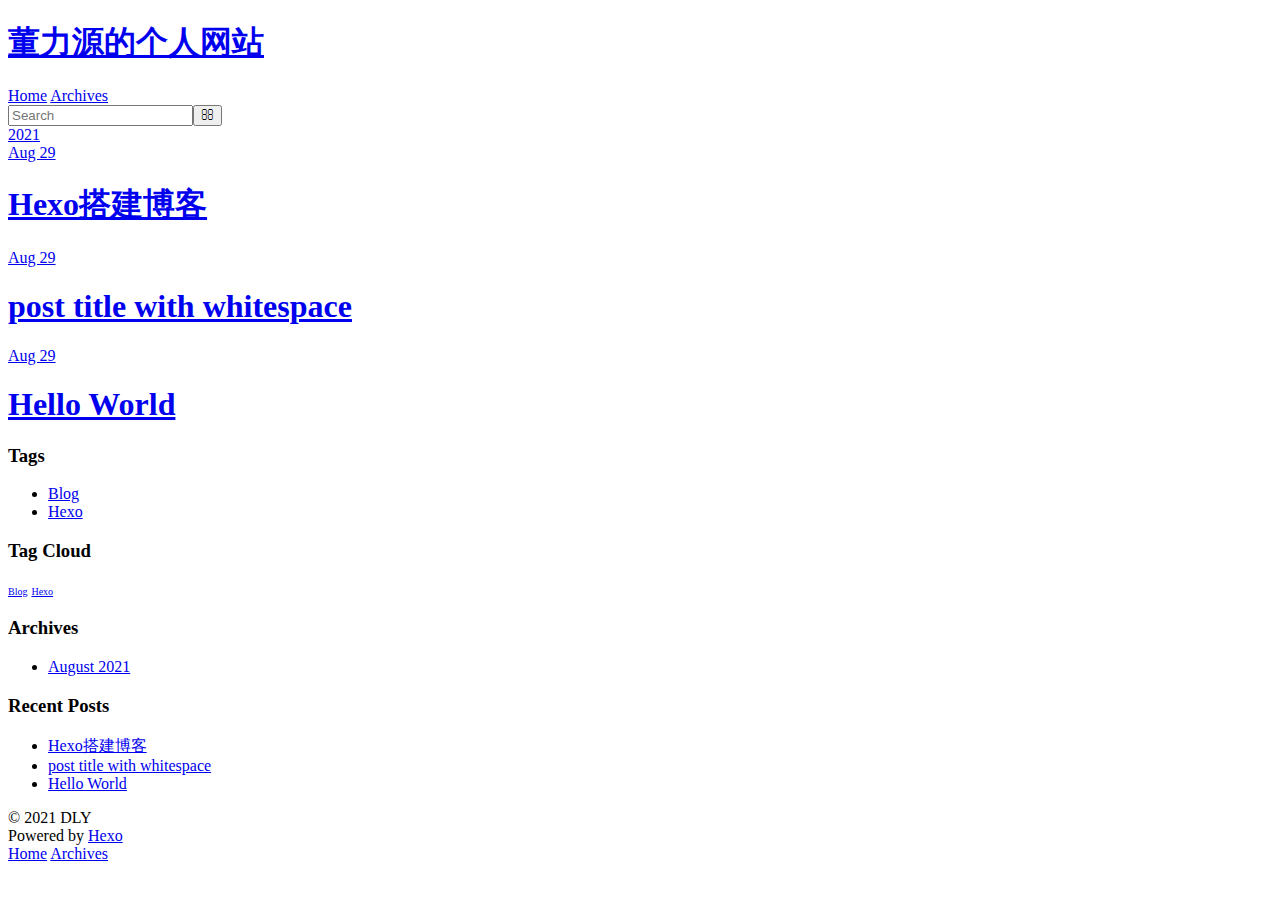
==== archives/index.html @ 18937cc5 "Site updated: 2021-08-29 19:39:50" ====
<!DOCTYPE html>
<html>
<head>
  <meta charset="utf-8">
  

  
  <title>Archives | 董力源的个人网站</title>
  <meta name="viewport" content="width=device-width, initial-scale=1, maximum-scale=1">
  <meta property="og:type" content="website">
<meta property="og:title" content="董力源的个人网站">
<meta property="og:url" content="http://example.com/blog/archives/index.html">
<meta property="og:site_name" content="董力源的个人网站">
<meta property="og:locale">
<meta property="article:author" content="DLY">
<meta name="twitter:card" content="summary">
  
    <link rel="alternate" href="/blog/atom.xml" title="董力源的个人网站" type="application/atom+xml">
  
  
    <link rel="icon" href="/favicon.png">
  
  
    <link href="//fonts.googleapis.com/css?family=Source+Code+Pro" rel="stylesheet" type="text/css">
  
  
<link rel="stylesheet" href="/blog/css/style.css">

<meta name="generator" content="Hexo 5.4.0"></head>

<body>
  <div id="container">
    <div id="wrap">
      <header id="header">
  <div id="banner"></div>
  <div id="header-outer" class="outer">
    <div id="header-title" class="inner">
      <h1 id="logo-wrap">
        <a href="/blog/" id="logo">董力源的个人网站</a>
      </h1>
      
    </div>
    <div id="header-inner" class="inner">
      <nav id="main-nav">
        <a id="main-nav-toggle" class="nav-icon"></a>
        
          <a class="main-nav-link" href="/blog/">Home</a>
        
          <a class="main-nav-link" href="/blog/archives">Archives</a>
        
      </nav>
      <nav id="sub-nav">
        
          <a id="nav-rss-link" class="nav-icon" href="/blog/atom.xml" title="RSS Feed"></a>
        
        <a id="nav-search-btn" class="nav-icon" title="Search"></a>
      </nav>
      <div id="search-form-wrap">
        <form action="//google.com/search" method="get" accept-charset="UTF-8" class="search-form"><input type="search" name="q" class="search-form-input" placeholder="Search"><button type="submit" class="search-form-submit">&#xF002;</button><input type="hidden" name="sitesearch" value="http://example.com/blog"></form>
      </div>
    </div>
  </div>
</header>
      <div class="outer">
        <section id="main">
  
  
    
    
      
      
      <section class="archives-wrap">
        <div class="archive-year-wrap">
          <a href="/blog/archives/2021" class="archive-year">2021</a>
        </div>
        <div class="archives">
    
    <article class="archive-article archive-type-post">
  <div class="archive-article-inner">
    <header class="archive-article-header">
      <a href="/blog/2021/08/29/Hexo%E6%90%AD%E5%BB%BA%E5%8D%9A%E5%AE%A2/" class="archive-article-date">
  <time datetime="2021-08-28T22:08:00.000Z" itemprop="datePublished">Aug 29</time>
</a>
      
  
    <h1 itemprop="name">
      <a class="archive-article-title" href="/blog/2021/08/29/Hexo%E6%90%AD%E5%BB%BA%E5%8D%9A%E5%AE%A2/">Hexo搭建博客</a>
    </h1>
  

    </header>
  </div>
</article>
  
    
    
    <article class="archive-article archive-type-post">
  <div class="archive-article-inner">
    <header class="archive-article-header">
      <a href="/blog/2021/08/29/post-title-with-whitespace/" class="archive-article-date">
  <time datetime="2021-08-28T20:47:25.000Z" itemprop="datePublished">Aug 29</time>
</a>
      
  
    <h1 itemprop="name">
      <a class="archive-article-title" href="/blog/2021/08/29/post-title-with-whitespace/">post title with whitespace</a>
    </h1>
  

    </header>
  </div>
</article>
  
    
    
    <article class="archive-article archive-type-post">
  <div class="archive-article-inner">
    <header class="archive-article-header">
      <a href="/blog/2021/08/29/hello-world/" class="archive-article-date">
  <time datetime="2021-08-28T20:35:39.537Z" itemprop="datePublished">Aug 29</time>
</a>
      
  
    <h1 itemprop="name">
      <a class="archive-article-title" href="/blog/2021/08/29/hello-world/">Hello World</a>
    </h1>
  

    </header>
  </div>
</article>
  
  
    </div></section>
  


</section>
        
          <aside id="sidebar">
  
    

  
    
  <div class="widget-wrap">
    <h3 class="widget-title">Tags</h3>
    <div class="widget">
      <ul class="tag-list" itemprop="keywords"><li class="tag-list-item"><a class="tag-list-link" href="/blog/tags/Blog/" rel="tag">Blog</a></li><li class="tag-list-item"><a class="tag-list-link" href="/blog/tags/Hexo/" rel="tag">Hexo</a></li></ul>
    </div>
  </div>


  
    
  <div class="widget-wrap">
    <h3 class="widget-title">Tag Cloud</h3>
    <div class="widget tagcloud">
      <a href="/blog/tags/Blog/" style="font-size: 10px;">Blog</a> <a href="/blog/tags/Hexo/" style="font-size: 10px;">Hexo</a>
    </div>
  </div>

  
    
  <div class="widget-wrap">
    <h3 class="widget-title">Archives</h3>
    <div class="widget">
      <ul class="archive-list"><li class="archive-list-item"><a class="archive-list-link" href="/blog/archives/2021/08/">August 2021</a></li></ul>
    </div>
  </div>


  
    
  <div class="widget-wrap">
    <h3 class="widget-title">Recent Posts</h3>
    <div class="widget">
      <ul>
        
          <li>
            <a href="/blog/2021/08/29/Hexo%E6%90%AD%E5%BB%BA%E5%8D%9A%E5%AE%A2/">Hexo搭建博客</a>
          </li>
        
          <li>
            <a href="/blog/2021/08/29/post-title-with-whitespace/">post title with whitespace</a>
          </li>
        
          <li>
            <a href="/blog/2021/08/29/hello-world/">Hello World</a>
          </li>
        
      </ul>
    </div>
  </div>

  
</aside>
        
      </div>
      <footer id="footer">
  
  <div class="outer">
    <div id="footer-info" class="inner">
      &copy; 2021 DLY<br>
      Powered by <a href="http://hexo.io/" target="_blank">Hexo</a>
    </div>
  </div>
</footer>
    </div>
    <nav id="mobile-nav">
  
    <a href="/blog/" class="mobile-nav-link">Home</a>
  
    <a href="/blog/archives" class="mobile-nav-link">Archives</a>
  
</nav>
    

<script src="//ajax.googleapis.com/ajax/libs/jquery/2.0.3/jquery.min.js"></script>


  
<link rel="stylesheet" href="/blog/fancybox/jquery.fancybox.css">

  
<script src="/blog/fancybox/jquery.fancybox.pack.js"></script>




<script src="/blog/js/script.js"></script>




  </div>
</body>
</html>
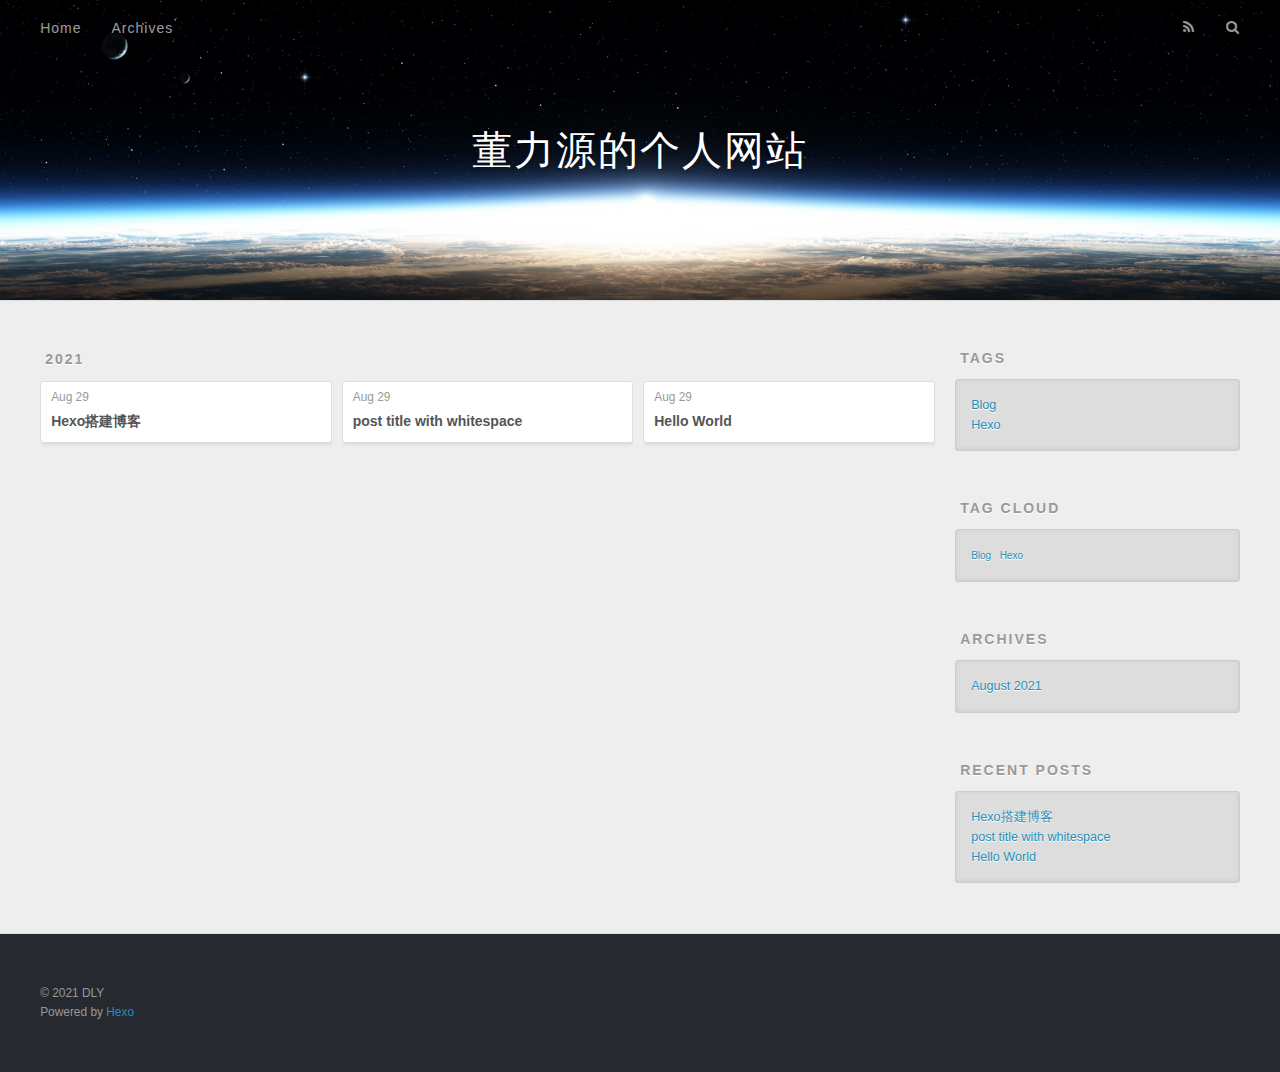
==== commit 638428b9: "Site updated: 2021-08-29 19:59:25" ====
--- a/archives/index.html
+++ b/archives/index.html
@@ -9,13 +9,13 @@
   <meta name="viewport" content="width=device-width, initial-scale=1, maximum-scale=1">
   <meta property="og:type" content="website">
 <meta property="og:title" content="董力源的个人网站">
-<meta property="og:url" content="http://example.com/blog/archives/index.html">
+<meta property="og:url" content="http://lingli-yl.gihub.io/archives/index.html">
 <meta property="og:site_name" content="董力源的个人网站">
 <meta property="og:locale">
 <meta property="article:author" content="DLY">
 <meta name="twitter:card" content="summary">
   
-    <link rel="alternate" href="/blog/atom.xml" title="董力源的个人网站" type="application/atom+xml">
+    <link rel="alternate" href="/atom.xml" title="董力源的个人网站" type="application/atom+xml">
   
   
     <link rel="icon" href="/favicon.png">
@@ -24,7 +24,7 @@
     <link href="//fonts.googleapis.com/css?family=Source+Code+Pro" rel="stylesheet" type="text/css">
   
   
-<link rel="stylesheet" href="/blog/css/style.css">
+<link rel="stylesheet" href="/css/style.css">
 
 <meta name="generator" content="Hexo 5.4.0"></head>
 
@@ -36,7 +36,7 @@
   <div id="header-outer" class="outer">
     <div id="header-title" class="inner">
       <h1 id="logo-wrap">
-        <a href="/blog/" id="logo">董力源的个人网站</a>
+        <a href="/" id="logo">董力源的个人网站</a>
       </h1>
       
     </div>
@@ -44,19 +44,19 @@
       <nav id="main-nav">
         <a id="main-nav-toggle" class="nav-icon"></a>
         
-          <a class="main-nav-link" href="/blog/">Home</a>
-        
-          <a class="main-nav-link" href="/blog/archives">Archives</a>
+          <a class="main-nav-link" href="/">Home</a>
+        
+          <a class="main-nav-link" href="/archives">Archives</a>
         
       </nav>
       <nav id="sub-nav">
         
-          <a id="nav-rss-link" class="nav-icon" href="/blog/atom.xml" title="RSS Feed"></a>
+          <a id="nav-rss-link" class="nav-icon" href="/atom.xml" title="RSS Feed"></a>
         
         <a id="nav-search-btn" class="nav-icon" title="Search"></a>
       </nav>
       <div id="search-form-wrap">
-        <form action="//google.com/search" method="get" accept-charset="UTF-8" class="search-form"><input type="search" name="q" class="search-form-input" placeholder="Search"><button type="submit" class="search-form-submit">&#xF002;</button><input type="hidden" name="sitesearch" value="http://example.com/blog"></form>
+        <form action="//google.com/search" method="get" accept-charset="UTF-8" class="search-form"><input type="search" name="q" class="search-form-input" placeholder="Search"><button type="submit" class="search-form-submit">&#xF002;</button><input type="hidden" name="sitesearch" value="http://Lingli-yl.gihub.io"></form>
       </div>
     </div>
   </div>
@@ -71,20 +71,20 @@
       
       <section class="archives-wrap">
         <div class="archive-year-wrap">
-          <a href="/blog/archives/2021" class="archive-year">2021</a>
+          <a href="/archives/2021" class="archive-year">2021</a>
         </div>
         <div class="archives">
     
     <article class="archive-article archive-type-post">
   <div class="archive-article-inner">
     <header class="archive-article-header">
-      <a href="/blog/2021/08/29/Hexo%E6%90%AD%E5%BB%BA%E5%8D%9A%E5%AE%A2/" class="archive-article-date">
+      <a href="/2021/08/29/Hexo%E6%90%AD%E5%BB%BA%E5%8D%9A%E5%AE%A2/" class="archive-article-date">
   <time datetime="2021-08-28T22:08:00.000Z" itemprop="datePublished">Aug 29</time>
 </a>
       
   
     <h1 itemprop="name">
-      <a class="archive-article-title" href="/blog/2021/08/29/Hexo%E6%90%AD%E5%BB%BA%E5%8D%9A%E5%AE%A2/">Hexo搭建博客</a>
+      <a class="archive-article-title" href="/2021/08/29/Hexo%E6%90%AD%E5%BB%BA%E5%8D%9A%E5%AE%A2/">Hexo搭建博客</a>
     </h1>
   
 
@@ -97,13 +97,13 @@
     <article class="archive-article archive-type-post">
   <div class="archive-article-inner">
     <header class="archive-article-header">
-      <a href="/blog/2021/08/29/post-title-with-whitespace/" class="archive-article-date">
+      <a href="/2021/08/29/post-title-with-whitespace/" class="archive-article-date">
   <time datetime="2021-08-28T20:47:25.000Z" itemprop="datePublished">Aug 29</time>
 </a>
       
   
     <h1 itemprop="name">
-      <a class="archive-article-title" href="/blog/2021/08/29/post-title-with-whitespace/">post title with whitespace</a>
+      <a class="archive-article-title" href="/2021/08/29/post-title-with-whitespace/">post title with whitespace</a>
     </h1>
   
 
@@ -116,13 +116,13 @@
     <article class="archive-article archive-type-post">
   <div class="archive-article-inner">
     <header class="archive-article-header">
-      <a href="/blog/2021/08/29/hello-world/" class="archive-article-date">
+      <a href="/2021/08/29/hello-world/" class="archive-article-date">
   <time datetime="2021-08-28T20:35:39.537Z" itemprop="datePublished">Aug 29</time>
 </a>
       
   
     <h1 itemprop="name">
-      <a class="archive-article-title" href="/blog/2021/08/29/hello-world/">Hello World</a>
+      <a class="archive-article-title" href="/2021/08/29/hello-world/">Hello World</a>
     </h1>
   
 
@@ -146,7 +146,7 @@
   <div class="widget-wrap">
     <h3 class="widget-title">Tags</h3>
     <div class="widget">
-      <ul class="tag-list" itemprop="keywords"><li class="tag-list-item"><a class="tag-list-link" href="/blog/tags/Blog/" rel="tag">Blog</a></li><li class="tag-list-item"><a class="tag-list-link" href="/blog/tags/Hexo/" rel="tag">Hexo</a></li></ul>
+      <ul class="tag-list" itemprop="keywords"><li class="tag-list-item"><a class="tag-list-link" href="/tags/Blog/" rel="tag">Blog</a></li><li class="tag-list-item"><a class="tag-list-link" href="/tags/Hexo/" rel="tag">Hexo</a></li></ul>
     </div>
   </div>
 
@@ -156,7 +156,7 @@
   <div class="widget-wrap">
     <h3 class="widget-title">Tag Cloud</h3>
     <div class="widget tagcloud">
-      <a href="/blog/tags/Blog/" style="font-size: 10px;">Blog</a> <a href="/blog/tags/Hexo/" style="font-size: 10px;">Hexo</a>
+      <a href="/tags/Blog/" style="font-size: 10px;">Blog</a> <a href="/tags/Hexo/" style="font-size: 10px;">Hexo</a>
     </div>
   </div>
 
@@ -165,7 +165,7 @@
   <div class="widget-wrap">
     <h3 class="widget-title">Archives</h3>
     <div class="widget">
-      <ul class="archive-list"><li class="archive-list-item"><a class="archive-list-link" href="/blog/archives/2021/08/">August 2021</a></li></ul>
+      <ul class="archive-list"><li class="archive-list-item"><a class="archive-list-link" href="/archives/2021/08/">August 2021</a></li></ul>
     </div>
   </div>
 
@@ -178,15 +178,15 @@
       <ul>
         
           <li>
-            <a href="/blog/2021/08/29/Hexo%E6%90%AD%E5%BB%BA%E5%8D%9A%E5%AE%A2/">Hexo搭建博客</a>
+            <a href="/2021/08/29/Hexo%E6%90%AD%E5%BB%BA%E5%8D%9A%E5%AE%A2/">Hexo搭建博客</a>
           </li>
         
           <li>
-            <a href="/blog/2021/08/29/post-title-with-whitespace/">post title with whitespace</a>
+            <a href="/2021/08/29/post-title-with-whitespace/">post title with whitespace</a>
           </li>
         
           <li>
-            <a href="/blog/2021/08/29/hello-world/">Hello World</a>
+            <a href="/2021/08/29/hello-world/">Hello World</a>
           </li>
         
       </ul>
@@ -209,9 +209,9 @@
     </div>
     <nav id="mobile-nav">
   
-    <a href="/blog/" class="mobile-nav-link">Home</a>
-  
-    <a href="/blog/archives" class="mobile-nav-link">Archives</a>
+    <a href="/" class="mobile-nav-link">Home</a>
+  
+    <a href="/archives" class="mobile-nav-link">Archives</a>
   
 </nav>
     
@@ -220,15 +220,15 @@
 
 
   
-<link rel="stylesheet" href="/blog/fancybox/jquery.fancybox.css">
-
-  
-<script src="/blog/fancybox/jquery.fancybox.pack.js"></script>
-
-
-
-
-<script src="/blog/js/script.js"></script>
+<link rel="stylesheet" href="/fancybox/jquery.fancybox.css">
+
+  
+<script src="/fancybox/jquery.fancybox.pack.js"></script>
+
+
+
+
+<script src="/js/script.js"></script>
 
 
 
--- a/css/style.css
+++ b/css/style.css
@@ -0,0 +1,1374 @@
+body {
+  width: 100%;
+}
+body:before,
+body:after {
+  content: "";
+  display: table;
+}
+body:after {
+  clear: both;
+}
+html,
+body,
+div,
+span,
+applet,
+object,
+iframe,
+h1,
+h2,
+h3,
+h4,
+h5,
+h6,
+p,
+blockquote,
+pre,
+a,
+abbr,
+acronym,
+address,
+big,
+cite,
+code,
+del,
+dfn,
+em,
+img,
+ins,
+kbd,
+q,
+s,
+samp,
+small,
+strike,
+strong,
+sub,
+sup,
+tt,
+var,
+dl,
+dt,
+dd,
+ol,
+ul,
+li,
+fieldset,
+form,
+label,
+legend,
+table,
+caption,
+tbody,
+tfoot,
+thead,
+tr,
+th,
+td {
+  margin: 0;
+  padding: 0;
+  border: 0;
+  outline: 0;
+  font-weight: inherit;
+  font-style: inherit;
+  font-family: inherit;
+  font-size: 100%;
+  vertical-align: baseline;
+}
+body {
+  line-height: 1;
+  color: #000;
+  background: #fff;
+}
+ol,
+ul {
+  list-style: none;
+}
+table {
+  border-collapse: separate;
+  border-spacing: 0;
+  vertical-align: middle;
+}
+caption,
+th,
+td {
+  text-align: left;
+  font-weight: normal;
+  vertical-align: middle;
+}
+a img {
+  border: none;
+}
+input,
+button {
+  margin: 0;
+  padding: 0;
+}
+input::-moz-focus-inner,
+button::-moz-focus-inner {
+  border: 0;
+  padding: 0;
+}
+@font-face {
+  font-family: FontAwesome;
+  font-style: normal;
+  font-weight: normal;
+  src: url("fonts/fontawesome-webfont.eot?v=#4.0.3");
+  src: url("fonts/fontawesome-webfont.eot?#iefix&v=#4.0.3") format("embedded-opentype"), url("fonts/fontawesome-webfont.woff?v=#4.0.3") format("woff"), url("fonts/fontawesome-webfont.ttf?v=#4.0.3") format("truetype"), url("fonts/fontawesome-webfont.svg#fontawesomeregular?v=#4.0.3") format("svg");
+}
+html,
+body,
+#container {
+  height: 100%;
+}
+body {
+  background: #eee;
+  font: 14px -apple-system, BlinkMacSystemFont, "Segoe UI", "Roboto", "Oxygen", "Ubuntu", "Cantarell", "Fira Sans", "Droid Sans", "Helvetica Neue", sans-serif;
+  -webkit-text-size-adjust: 100%;
+}
+.outer {
+  max-width: 1220px;
+  margin: 0 auto;
+  padding: 0 20px;
+}
+.outer:before,
+.outer:after {
+  content: "";
+  display: table;
+}
+.outer:after {
+  clear: both;
+}
+.inner {
+  display: inline;
+  float: left;
+  width: 98.33333333333333%;
+  margin: 0 0.833333333333333%;
+}
+.left,
+.alignleft {
+  float: left;
+}
+.right,
+.alignright {
+  float: right;
+}
+.clear {
+  clear: both;
+}
+#container {
+  position: relative;
+}
+.mobile-nav-on {
+  overflow: hidden;
+}
+#wrap {
+  height: 100%;
+  width: 100%;
+  position: absolute;
+  top: 0;
+  left: 0;
+  -webkit-transition: 0.2s ease-out;
+  -moz-transition: 0.2s ease-out;
+  -ms-transition: 0.2s ease-out;
+  transition: 0.2s ease-out;
+  z-index: 1;
+  background: #eee;
+}
+.mobile-nav-on #wrap {
+  left: 280px;
+}
+@media screen and (min-width: 768px) {
+  #main {
+    display: inline;
+    float: left;
+    width: 73.33333333333333%;
+    margin: 0 0.833333333333333%;
+  }
+}
+.article-date,
+.article-category-link,
+.archive-year,
+.widget-title {
+  text-decoration: none;
+  text-transform: uppercase;
+  letter-spacing: 2px;
+  color: #999;
+  margin-bottom: 1em;
+  margin-left: 5px;
+  line-height: 1em;
+  text-shadow: 0 1px #fff;
+  font-weight: bold;
+}
+.article-inner,
+.archive-article-inner {
+  background: #fff;
+  -webkit-box-shadow: 1px 2px 3px #ddd;
+  box-shadow: 1px 2px 3px #ddd;
+  border: 1px solid #ddd;
+  border-radius: 3px;
+}
+.article-entry h1,
+.widget h1 {
+  font-size: 2em;
+}
+.article-entry h2,
+.widget h2 {
+  font-size: 1.5em;
+}
+.article-entry h3,
+.widget h3 {
+  font-size: 1.3em;
+}
+.article-entry h4,
+.widget h4 {
+  font-size: 1.2em;
+}
+.article-entry h5,
+.widget h5 {
+  font-size: 1em;
+}
+.article-entry h6,
+.widget h6 {
+  font-size: 1em;
+  color: #999;
+}
+.article-entry hr,
+.widget hr {
+  border: 1px dashed #ddd;
+}
+.article-entry strong,
+.widget strong {
+  font-weight: bold;
+}
+.article-entry em,
+.widget em,
+.article-entry cite,
+.widget cite {
+  font-style: italic;
+}
+.article-entry sup,
+.widget sup,
+.article-entry sub,
+.widget sub {
+  font-size: 0.75em;
+  line-height: 0;
+  position: relative;
+  vertical-align: baseline;
+}
+.article-entry sup,
+.widget sup {
+  top: -0.5em;
+}
+.article-entry sub,
+.widget sub {
+  bottom: -0.2em;
+}
+.article-entry small,
+.widget small {
+  font-size: 0.85em;
+}
+.article-entry acronym,
+.widget acronym,
+.article-entry abbr,
+.widget abbr {
+  border-bottom: 1px dotted;
+}
+.article-entry ul,
+.widget ul,
+.article-entry ol,
+.widget ol,
+.article-entry dl,
+.widget dl {
+  margin: 0 20px;
+  line-height: 1.6em;
+}
+.article-entry ul ul,
+.widget ul ul,
+.article-entry ol ul,
+.widget ol ul,
+.article-entry ul ol,
+.widget ul ol,
+.article-entry ol ol,
+.widget ol ol {
+  margin-top: 0;
+  margin-bottom: 0;
+}
+.article-entry ul,
+.widget ul {
+  list-style: disc;
+}
+.article-entry ol,
+.widget ol {
+  list-style: decimal;
+}
+.article-entry dt,
+.widget dt {
+  font-weight: bold;
+}
+#header {
+  height: 300px;
+  position: relative;
+  border-bottom: 1px solid #ddd;
+}
+#header:before,
+#header:after {
+  content: "";
+  position: absolute;
+  left: 0;
+  right: 0;
+  height: 40px;
+}
+#header:before {
+  top: 0;
+  background: -webkit-linear-gradient(rgba(0,0,0,0.2), transparent);
+  background: -moz-linear-gradient(rgba(0,0,0,0.2), transparent);
+  background: -ms-linear-gradient(rgba(0,0,0,0.2), transparent);
+  background: linear-gradient(rgba(0,0,0,0.2), transparent);
+}
+#header:after {
+  bottom: 0;
+  background: -webkit-linear-gradient(transparent, rgba(0,0,0,0.2));
+  background: -moz-linear-gradient(transparent, rgba(0,0,0,0.2));
+  background: -ms-linear-gradient(transparent, rgba(0,0,0,0.2));
+  background: linear-gradient(transparent, rgba(0,0,0,0.2));
+}
+#header-outer {
+  height: 100%;
+  position: relative;
+}
+#header-inner {
+  position: relative;
+  overflow: hidden;
+}
+#banner {
+  position: absolute;
+  top: 0;
+  left: 0;
+  width: 100%;
+  height: 100%;
+  background: url("images/banner.jpg") center #000;
+  -webkit-background-size: cover;
+  -moz-background-size: cover;
+  background-size: cover;
+  z-index: -1;
+}
+#header-title {
+  text-align: center;
+  height: 40px;
+  position: absolute;
+  top: 50%;
+  left: 0;
+  margin-top: -20px;
+}
+#logo,
+#subtitle {
+  text-decoration: none;
+  color: #fff;
+  font-weight: 300;
+  text-shadow: 0 1px 4px rgba(0,0,0,0.3);
+}
+#logo {
+  font-size: 40px;
+  line-height: 40px;
+  letter-spacing: 2px;
+}
+#subtitle {
+  font-size: 16px;
+  line-height: 16px;
+  letter-spacing: 1px;
+}
+#subtitle-wrap {
+  margin-top: 16px;
+}
+#main-nav {
+  float: left;
+  margin-left: -15px;
+}
+.nav-icon,
+.main-nav-link {
+  float: left;
+  color: #fff;
+  opacity: 0.6;
+  text-decoration: none;
+  text-shadow: 0 1px rgba(0,0,0,0.2);
+  -webkit-transition: opacity 0.2s;
+  -moz-transition: opacity 0.2s;
+  -ms-transition: opacity 0.2s;
+  transition: opacity 0.2s;
+  display: block;
+  padding: 20px 15px;
+}
+.nav-icon:hover,
+.main-nav-link:hover {
+  opacity: 1;
+}
+.nav-icon {
+  font-family: FontAwesome;
+  text-align: center;
+  font-size: 14px;
+  width: 14px;
+  height: 14px;
+  padding: 20px 15px;
+  position: relative;
+  cursor: pointer;
+}
+.main-nav-link {
+  font-weight: 300;
+  letter-spacing: 1px;
+}
+@media screen and (max-width: 479px) {
+  .main-nav-link {
+    display: none;
+  }
+}
+#main-nav-toggle {
+  display: none;
+}
+#main-nav-toggle:before {
+  content: "\f0c9";
+}
+@media screen and (max-width: 479px) {
+  #main-nav-toggle {
+    display: block;
+  }
+}
+#sub-nav {
+  float: right;
+  margin-right: -15px;
+}
+#nav-rss-link:before {
+  content: "\f09e";
+}
+#nav-search-btn:before {
+  content: "\f002";
+}
+#search-form-wrap {
+  position: absolute;
+  top: 15px;
+  width: 150px;
+  height: 30px;
+  right: -150px;
+  opacity: 0;
+  -webkit-transition: 0.2s ease-out;
+  -moz-transition: 0.2s ease-out;
+  -ms-transition: 0.2s ease-out;
+  transition: 0.2s ease-out;
+}
+#search-form-wrap.on {
+  opacity: 1;
+  right: 0;
+}
+@media screen and (max-width: 479px) {
+  #search-form-wrap {
+    width: 100%;
+    right: -100%;
+  }
+}
+.search-form {
+  position: absolute;
+  top: 0;
+  left: 0;
+  right: 0;
+  background: #fff;
+  padding: 5px 15px;
+  border-radius: 15px;
+  -webkit-box-shadow: 0 0 10px rgba(0,0,0,0.3);
+  box-shadow: 0 0 10px rgba(0,0,0,0.3);
+}
+.search-form-input {
+  border: none;
+  background: none;
+  color: #555;
+  width: 100%;
+  font: 13px -apple-system, BlinkMacSystemFont, "Segoe UI", "Roboto", "Oxygen", "Ubuntu", "Cantarell", "Fira Sans", "Droid Sans", "Helvetica Neue", sans-serif;
+  outline: none;
+}
+.search-form-input::-webkit-search-results-decoration,
+.search-form-input::-webkit-search-cancel-button {
+  -webkit-appearance: none;
+}
+.search-form-submit {
+  position: absolute;
+  top: 50%;
+  right: 10px;
+  margin-top: -7px;
+  font: 13px FontAwesome;
+  border: none;
+  background: none;
+  color: #bbb;
+  cursor: pointer;
+}
+.search-form-submit:hover,
+.search-form-submit:focus {
+  color: #777;
+}
+.article {
+  margin: 50px 0;
+}
+.article-inner {
+  overflow: hidden;
+}
+.article-meta:before,
+.article-meta:after {
+  content: "";
+  display: table;
+}
+.article-meta:after {
+  clear: both;
+}
+.article-date {
+  float: left;
+}
+.article-category {
+  float: left;
+  line-height: 1em;
+  color: #ccc;
+  text-shadow: 0 1px #fff;
+  margin-left: 8px;
+}
+.article-category:before {
+  content: "\2022";
+}
+.article-category-link {
+  margin: 0 12px 1em;
+}
+.article-header {
+  padding: 20px 20px 0;
+}
+.article-title {
+  text-decoration: none;
+  font-size: 2em;
+  font-weight: bold;
+  color: #555;
+  line-height: 1.1em;
+  -webkit-transition: color 0.2s;
+  -moz-transition: color 0.2s;
+  -ms-transition: color 0.2s;
+  transition: color 0.2s;
+}
+a.article-title:hover {
+  color: #258fb8;
+}
+.article-entry {
+  color: #555;
+  padding: 0 20px;
+}
+.article-entry:before,
+.article-entry:after {
+  content: "";
+  display: table;
+}
+.article-entry:after {
+  clear: both;
+}
+.article-entry p,
+.article-entry table {
+  line-height: 1.6em;
+  margin: 1.6em 0;
+}
+.article-entry h1,
+.article-entry h2,
+.article-entry h3,
+.article-entry h4,
+.article-entry h5,
+.article-entry h6 {
+  font-weight: bold;
+}
+.article-entry h1,
+.article-entry h2,
+.article-entry h3,
+.article-entry h4,
+.article-entry h5,
+.article-entry h6 {
+  line-height: 1.1em;
+  margin: 1.1em 0;
+}
+.article-entry a {
+  color: #258fb8;
+  text-decoration: none;
+}
+.article-entry a:hover {
+  text-decoration: underline;
+}
+.article-entry ul,
+.article-entry ol,
+.article-entry dl {
+  margin-top: 1.6em;
+  margin-bottom: 1.6em;
+}
+.article-entry img,
+.article-entry video {
+  max-width: 100%;
+  height: auto;
+  display: block;
+  margin: auto;
+}
+.article-entry iframe {
+  border: none;
+}
+.article-entry table {
+  width: 100%;
+  border-collapse: collapse;
+  border-spacing: 0;
+}
+.article-entry th {
+  font-weight: bold;
+  border-bottom: 3px solid #ddd;
+  padding-bottom: 0.5em;
+}
+.article-entry td {
+  border-bottom: 1px solid #ddd;
+  padding: 10px 0;
+}
+.article-entry blockquote {
+  font-family: Georgia, "Times New Roman", serif;
+  font-size: 1.4em;
+  margin: 1.6em 20px;
+  text-align: center;
+}
+.article-entry blockquote footer {
+  font-size: 14px;
+  margin: 1.6em 0;
+  font-family: -apple-system, BlinkMacSystemFont, "Segoe UI", "Roboto", "Oxygen", "Ubuntu", "Cantarell", "Fira Sans", "Droid Sans", "Helvetica Neue", sans-serif;
+}
+.article-entry blockquote footer cite:before {
+  content: "—";
+  padding: 0 0.5em;
+}
+.article-entry .pullquote {
+  text-align: left;
+  width: 45%;
+  margin: 0;
+}
+.article-entry .pullquote.left {
+  margin-left: 0.5em;
+  margin-right: 1em;
+}
+.article-entry .pullquote.right {
+  margin-right: 0.5em;
+  margin-left: 1em;
+}
+.article-entry .caption {
+  color: #999;
+  display: block;
+  font-size: 0.9em;
+  margin-top: 0.5em;
+  position: relative;
+  text-align: center;
+}
+.article-entry .video-container {
+  position: relative;
+  padding-top: 56.25%;
+  height: 0;
+  overflow: hidden;
+}
+.article-entry .video-container iframe,
+.article-entry .video-container object,
+.article-entry .video-container embed {
+  position: absolute;
+  top: 0;
+  left: 0;
+  width: 100%;
+  height: 100%;
+  margin-top: 0;
+}
+.article-more-link a {
+  display: inline-block;
+  line-height: 1em;
+  padding: 6px 15px;
+  border-radius: 15px;
+  background: #eee;
+  color: #999;
+  text-shadow: 0 1px #fff;
+  text-decoration: none;
+}
+.article-more-link a:hover {
+  background: #258fb8;
+  color: #fff;
+  text-decoration: none;
+  text-shadow: 0 1px #1e7293;
+}
+.article-footer {
+  font-size: 0.85em;
+  line-height: 1.6em;
+  border-top: 1px solid #ddd;
+  padding-top: 1.6em;
+  margin: 0 20px 20px;
+}
+.article-footer:before,
+.article-footer:after {
+  content: "";
+  display: table;
+}
+.article-footer:after {
+  clear: both;
+}
+.article-footer a {
+  color: #999;
+  text-decoration: none;
+}
+.article-footer a:hover {
+  color: #555;
+}
+.article-tag-list-item {
+  float: left;
+  margin-right: 10px;
+}
+.article-tag-list-link:before {
+  content: "#";
+}
+.article-comment-link {
+  float: right;
+}
+.article-comment-link:before {
+  content: "\f075";
+  font-family: FontAwesome;
+  padding-right: 8px;
+}
+.article-share-link {
+  cursor: pointer;
+  float: right;
+  margin-left: 20px;
+}
+.article-share-link:before {
+  content: "\f064";
+  font-family: FontAwesome;
+  padding-right: 6px;
+}
+#article-nav {
+  position: relative;
+}
+#article-nav:before,
+#article-nav:after {
+  content: "";
+  display: table;
+}
+#article-nav:after {
+  clear: both;
+}
+@media screen and (min-width: 768px) {
+  #article-nav {
+    margin: 50px 0;
+  }
+  #article-nav:before {
+    width: 8px;
+    height: 8px;
+    position: absolute;
+    top: 50%;
+    left: 50%;
+    margin-top: -4px;
+    margin-left: -4px;
+    content: "";
+    border-radius: 50%;
+    background: #ddd;
+    -webkit-box-shadow: 0 1px 2px #fff;
+    box-shadow: 0 1px 2px #fff;
+  }
+}
+.article-nav-link-wrap {
+  text-decoration: none;
+  text-shadow: 0 1px #fff;
+  color: #999;
+  -webkit-box-sizing: border-box;
+  -moz-box-sizing: border-box;
+  box-sizing: border-box;
+  margin-top: 50px;
+  text-align: center;
+  display: block;
+}
+.article-nav-link-wrap:hover {
+  color: #555;
+}
+@media screen and (min-width: 768px) {
+  .article-nav-link-wrap {
+    width: 50%;
+    margin-top: 0;
+  }
+}
+@media screen and (min-width: 768px) {
+  #article-nav-newer {
+    float: left;
+    text-align: right;
+    padding-right: 20px;
+  }
+}
+@media screen and (min-width: 768px) {
+  #article-nav-older {
+    float: right;
+    text-align: left;
+    padding-left: 20px;
+  }
+}
+.article-nav-caption {
+  text-transform: uppercase;
+  letter-spacing: 2px;
+  color: #ddd;
+  line-height: 1em;
+  font-weight: bold;
+}
+#article-nav-newer .article-nav-caption {
+  margin-right: -2px;
+}
+.article-nav-title {
+  font-size: 0.85em;
+  line-height: 1.6em;
+  margin-top: 0.5em;
+}
+.article-share-box {
+  position: absolute;
+  display: none;
+  background: #fff;
+  -webkit-box-shadow: 1px 2px 10px rgba(0,0,0,0.2);
+  box-shadow: 1px 2px 10px rgba(0,0,0,0.2);
+  border-radius: 3px;
+  margin-left: -145px;
+  overflow: hidden;
+  z-index: 1;
+}
+.article-share-box.on {
+  display: block;
+}
+.article-share-input {
+  width: 100%;
+  background: none;
+  -webkit-box-sizing: border-box;
+  -moz-box-sizing: border-box;
+  box-sizing: border-box;
+  font: 14px -apple-system, BlinkMacSystemFont, "Segoe UI", "Roboto", "Oxygen", "Ubuntu", "Cantarell", "Fira Sans", "Droid Sans", "Helvetica Neue", sans-serif;
+  padding: 0 15px;
+  color: #555;
+  outline: none;
+  border: 1px solid #ddd;
+  border-radius: 3px 3px 0 0;
+  height: 36px;
+  line-height: 36px;
+}
+.article-share-links {
+  background: #eee;
+}
+.article-share-links:before,
+.article-share-links:after {
+  content: "";
+  display: table;
+}
+.article-share-links:after {
+  clear: both;
+}
+.article-share-twitter,
+.article-share-facebook,
+.article-share-pinterest,
+.article-share-google {
+  width: 50px;
+  height: 36px;
+  display: block;
+  float: left;
+  position: relative;
+  color: #999;
+  text-shadow: 0 1px #fff;
+}
+.article-share-twitter:before,
+.article-share-facebook:before,
+.article-share-pinterest:before,
+.article-share-google:before {
+  font-size: 20px;
+  font-family: FontAwesome;
+  width: 20px;
+  height: 20px;
+  position: absolute;
+  top: 50%;
+  left: 50%;
+  margin-top: -10px;
+  margin-left: -10px;
+  text-align: center;
+}
+.article-share-twitter:hover,
+.article-share-facebook:hover,
+.article-share-pinterest:hover,
+.article-share-google:hover {
+  color: #fff;
+}
+.article-share-twitter:before {
+  content: "\f099";
+}
+.article-share-twitter:hover {
+  background: #00aced;
+  text-shadow: 0 1px #008abe;
+}
+.article-share-facebook:before {
+  content: "\f09a";
+}
+.article-share-facebook:hover {
+  background: #3b5998;
+  text-shadow: 0 1px #2f477a;
+}
+.article-share-pinterest:before {
+  content: "\f0d2";
+}
+.article-share-pinterest:hover {
+  background: #cb2027;
+  text-shadow: 0 1px #a21a1f;
+}
+.article-share-google:before {
+  content: "\f0d5";
+}
+.article-share-google:hover {
+  background: #dd4b39;
+  text-shadow: 0 1px #be3221;
+}
+.article-gallery {
+  background: #000;
+  position: relative;
+}
+.article-gallery-photos {
+  position: relative;
+  overflow: hidden;
+}
+.article-gallery-img {
+  display: none;
+  max-width: 100%;
+}
+.article-gallery-img:first-child {
+  display: block;
+}
+.article-gallery-img.loaded {
+  position: absolute;
+  display: block;
+}
+.article-gallery-img img {
+  display: block;
+  max-width: 100%;
+  margin: 0 auto;
+}
+#comments {
+  background: #fff;
+  -webkit-box-shadow: 1px 2px 3px #ddd;
+  box-shadow: 1px 2px 3px #ddd;
+  padding: 20px;
+  border: 1px solid #ddd;
+  border-radius: 3px;
+  margin: 50px 0;
+}
+#comments a {
+  color: #258fb8;
+}
+.archives-wrap {
+  margin: 50px 0;
+}
+.archives:before,
+.archives:after {
+  content: "";
+  display: table;
+}
+.archives:after {
+  clear: both;
+}
+.archive-year-wrap {
+  margin-bottom: 1em;
+}
+.archives {
+  -webkit-column-gap: 10px;
+  -moz-column-gap: 10px;
+  column-gap: 10px;
+}
+@media screen and (min-width: 480px) and (max-width: 767px) {
+  .archives {
+    -webkit-column-count: 2;
+    -moz-column-count: 2;
+    column-count: 2;
+  }
+}
+@media screen and (min-width: 768px) {
+  .archives {
+    -webkit-column-count: 3;
+    -moz-column-count: 3;
+    column-count: 3;
+  }
+}
+.archive-article {
+  -webkit-column-break-inside: avoid;
+  page-break-inside: avoid;
+  overflow: hidden;
+  break-inside: avoid-column;
+}
+.archive-article-inner {
+  padding: 10px;
+  margin-bottom: 15px;
+}
+.archive-article-title {
+  text-decoration: none;
+  font-weight: bold;
+  color: #555;
+  -webkit-transition: color 0.2s;
+  -moz-transition: color 0.2s;
+  -ms-transition: color 0.2s;
+  transition: color 0.2s;
+  line-height: 1.6em;
+}
+.archive-article-title:hover {
+  color: #258fb8;
+}
+.archive-article-footer {
+  margin-top: 1em;
+}
+.archive-article-date {
+  color: #999;
+  text-decoration: none;
+  font-size: 0.85em;
+  line-height: 1em;
+  margin-bottom: 0.5em;
+  display: block;
+}
+#page-nav {
+  margin: 50px auto;
+  background: #fff;
+  -webkit-box-shadow: 1px 2px 3px #ddd;
+  box-shadow: 1px 2px 3px #ddd;
+  border: 1px solid #ddd;
+  border-radius: 3px;
+  text-align: center;
+  color: #999;
+  overflow: hidden;
+}
+#page-nav:before,
+#page-nav:after {
+  content: "";
+  display: table;
+}
+#page-nav:after {
+  clear: both;
+}
+#page-nav a,
+#page-nav span {
+  padding: 10px 20px;
+  line-height: 1;
+  height: 2ex;
+}
+#page-nav a {
+  color: #999;
+  text-decoration: none;
+}
+#page-nav a:hover {
+  background: #999;
+  color: #fff;
+}
+#page-nav .prev {
+  float: left;
+}
+#page-nav .next {
+  float: right;
+}
+#page-nav .page-number {
+  display: inline-block;
+}
+@media screen and (max-width: 479px) {
+  #page-nav .page-number {
+    display: none;
+  }
+}
+#page-nav .current {
+  color: #555;
+  font-weight: bold;
+}
+#page-nav .space {
+  color: #ddd;
+}
+#footer {
+  background: #262a30;
+  padding: 50px 0;
+  border-top: 1px solid #ddd;
+  color: #999;
+}
+#footer a {
+  color: #258fb8;
+  text-decoration: none;
+}
+#footer a:hover {
+  text-decoration: underline;
+}
+#footer-info {
+  line-height: 1.6em;
+  font-size: 0.85em;
+}
+.article-entry pre,
+.article-entry .highlight {
+  background: #2d2d2d;
+  margin: 0 -20px;
+  padding: 15px 20px;
+  border-style: solid;
+  border-color: #ddd;
+  border-width: 1px 0;
+  overflow: auto;
+  color: #ccc;
+  line-height: 22.400000000000002px;
+}
+.article-entry .highlight .gutter pre,
+.article-entry .gist .gist-file .gist-data .line-numbers {
+  color: #666;
+  font-size: 0.85em;
+}
+.article-entry pre,
+.article-entry code {
+  font-family: "Source Code Pro", Consolas, Monaco, Menlo, Consolas, monospace;
+}
+.article-entry code {
+  background: #eee;
+  text-shadow: 0 1px #fff;
+  padding: 0 0.3em;
+}
+.article-entry pre code {
+  background: none;
+  text-shadow: none;
+  padding: 0;
+}
+.article-entry .highlight pre {
+  border: none;
+  margin: 0;
+  padding: 0;
+}
+.article-entry .highlight table {
+  margin: 0;
+  width: auto;
+}
+.article-entry .highlight td {
+  border: none;
+  padding: 0;
+}
+.article-entry .highlight figcaption {
+  font-size: 0.85em;
+  color: #999;
+  line-height: 1em;
+  margin-bottom: 1em;
+}
+.article-entry .highlight figcaption:before,
+.article-entry .highlight figcaption:after {
+  content: "";
+  display: table;
+}
+.article-entry .highlight figcaption:after {
+  clear: both;
+}
+.article-entry .highlight figcaption a {
+  float: right;
+}
+.article-entry .highlight .gutter pre {
+  text-align: right;
+  padding-right: 20px;
+}
+.article-entry .highlight .line {
+  height: 22.400000000000002px;
+}
+.article-entry .highlight .line.marked {
+  background: #515151;
+}
+.article-entry .gist {
+  margin: 0 -20px;
+  border-style: solid;
+  border-color: #ddd;
+  border-width: 1px 0;
+  background: #2d2d2d;
+  padding: 15px 20px 15px 0;
+}
+.article-entry .gist .gist-file {
+  border: none;
+  font-family: "Source Code Pro", Consolas, Monaco, Menlo, Consolas, monospace;
+  margin: 0;
+}
+.article-entry .gist .gist-file .gist-data {
+  background: none;
+  border: none;
+}
+.article-entry .gist .gist-file .gist-data .line-numbers {
+  background: none;
+  border: none;
+  padding: 0 20px 0 0;
+}
+.article-entry .gist .gist-file .gist-data .line-data {
+  padding: 0 !important;
+}
+.article-entry .gist .gist-file .highlight {
+  margin: 0;
+  padding: 0;
+  border: none;
+}
+.article-entry .gist .gist-file .gist-meta {
+  background: #2d2d2d;
+  color: #999;
+  font: 0.85em -apple-system, BlinkMacSystemFont, "Segoe UI", "Roboto", "Oxygen", "Ubuntu", "Cantarell", "Fira Sans", "Droid Sans", "Helvetica Neue", sans-serif;
+  text-shadow: 0 0;
+  padding: 0;
+  margin-top: 1em;
+  margin-left: 20px;
+}
+.article-entry .gist .gist-file .gist-meta a {
+  color: #258fb8;
+  font-weight: normal;
+}
+.article-entry .gist .gist-file .gist-meta a:hover {
+  text-decoration: underline;
+}
+pre .comment,
+pre .title {
+  color: #999;
+}
+pre .variable,
+pre .attribute,
+pre .tag,
+pre .regexp,
+pre .ruby .constant,
+pre .xml .tag .title,
+pre .xml .pi,
+pre .xml .doctype,
+pre .html .doctype,
+pre .css .id,
+pre .css .class,
+pre .css .pseudo {
+  color: #f2777a;
+}
+pre .number,
+pre .preprocessor,
+pre .built_in,
+pre .literal,
+pre .params,
+pre .constant {
+  color: #f99157;
+}
+pre .class,
+pre .ruby .class .title,
+pre .css .rules .attribute {
+  color: #9c9;
+}
+pre .string,
+pre .value,
+pre .inheritance,
+pre .header,
+pre .ruby .symbol,
+pre .xml .cdata {
+  color: #9c9;
+}
+pre .css .hexcolor {
+  color: #6cc;
+}
+pre .function,
+pre .python .decorator,
+pre .python .title,
+pre .ruby .function .title,
+pre .ruby .title .keyword,
+pre .perl .sub,
+pre .javascript .title,
+pre .coffeescript .title {
+  color: #69c;
+}
+pre .keyword,
+pre .javascript .function {
+  color: #c9c;
+}
+@media screen and (max-width: 479px) {
+  #mobile-nav {
+    position: absolute;
+    top: 0;
+    left: 0;
+    width: 280px;
+    height: 100%;
+    background: #191919;
+    border-right: 1px solid #fff;
+  }
+}
+@media screen and (max-width: 479px) {
+  .mobile-nav-link {
+    display: block;
+    color: #999;
+    text-decoration: none;
+    padding: 15px 20px;
+    font-weight: bold;
+  }
+  .mobile-nav-link:hover {
+    color: #fff;
+  }
+}
+@media screen and (min-width: 768px) {
+  #sidebar {
+    display: inline;
+    float: left;
+    width: 23.333333333333332%;
+    margin: 0 0.833333333333333%;
+  }
+}
+.widget-wrap {
+  margin: 50px 0;
+}
+.widget {
+  color: #777;
+  text-shadow: 0 1px #fff;
+  background: #ddd;
+  -webkit-box-shadow: 0 -1px 4px #ccc inset;
+  box-shadow: 0 -1px 4px #ccc inset;
+  border: 1px solid #ccc;
+  padding: 15px;
+  border-radius: 3px;
+}
+.widget a {
+  color: #258fb8;
+  text-decoration: none;
+}
+.widget a:hover {
+  text-decoration: underline;
+}
+.widget ul ul,
+.widget ol ul,
+.widget dl ul,
+.widget ul ol,
+.widget ol ol,
+.widget dl ol,
+.widget ul dl,
+.widget ol dl,
+.widget dl dl {
+  margin-left: 15px;
+  list-style: disc;
+}
+.widget {
+  line-height: 1.6em;
+  word-wrap: break-word;
+  font-size: 0.9em;
+}
+.widget ul,
+.widget ol {
+  list-style: none;
+  margin: 0;
+}
+.widget ul ul,
+.widget ol ul,
+.widget ul ol,
+.widget ol ol {
+  margin: 0 20px;
+}
+.widget ul ul,
+.widget ol ul {
+  list-style: disc;
+}
+.widget ul ol,
+.widget ol ol {
+  list-style: decimal;
+}
+.category-list-count,
+.tag-list-count,
+.archive-list-count {
+  padding-left: 5px;
+  color: #999;
+  font-size: 0.85em;
+}
+.category-list-count:before,
+.tag-list-count:before,
+.archive-list-count:before {
+  content: "(";
+}
+.category-list-count:after,
+.tag-list-count:after,
+.archive-list-count:after {
+  content: ")";
+}
+.tagcloud a {
+  margin-right: 5px;
+  display: inline-block;
+}
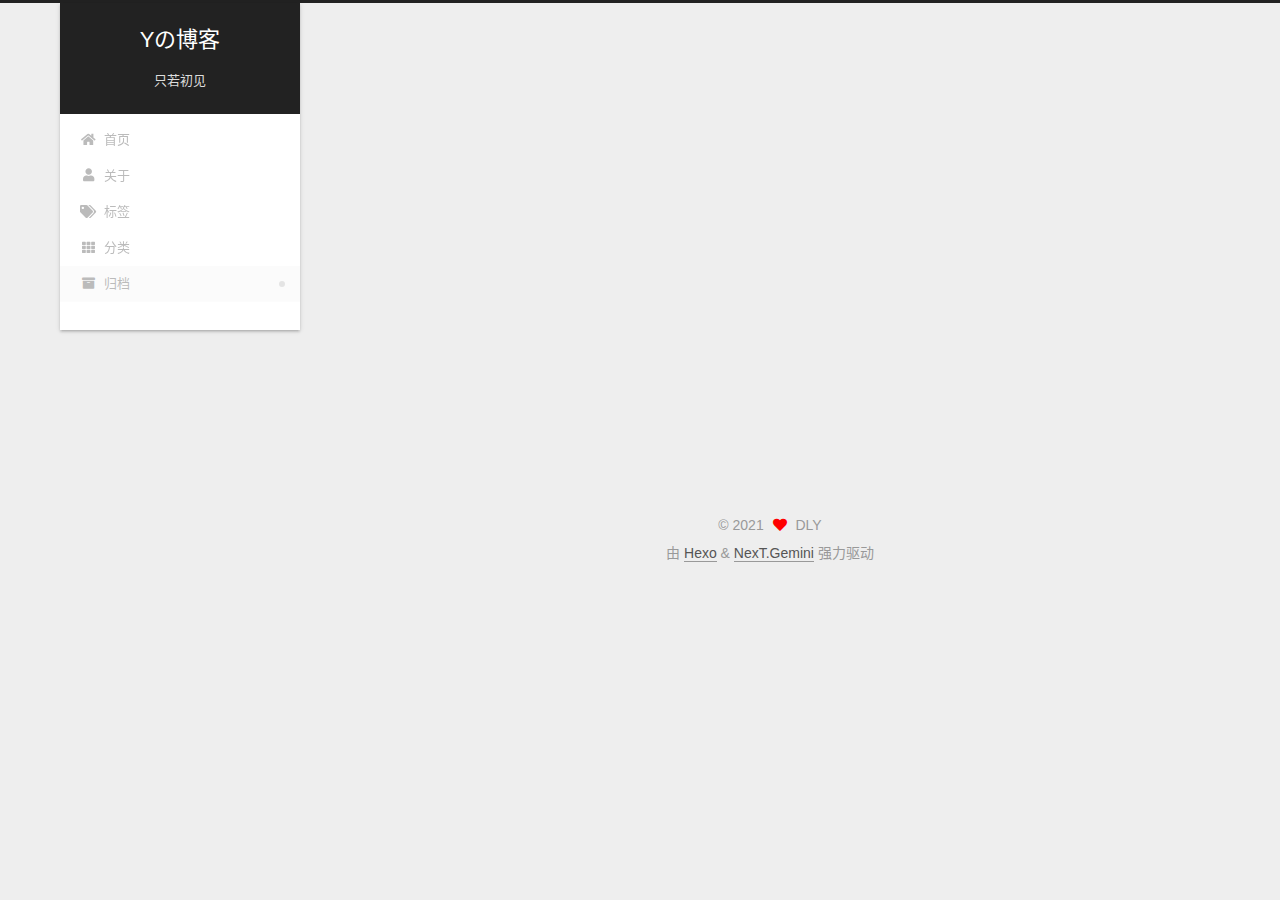
==== commit fd847ef3: "Site updated: 2021-08-29 21:08:17" ====
--- a/archives/index.html
+++ b/archives/index.html
@@ -1,238 +1,405 @@
 <!DOCTYPE html>
-<html>
+<html lang="zh-CN">
 <head>
-  <meta charset="utf-8">
-  
-
-  
-  <title>Archives | 董力源的个人网站</title>
-  <meta name="viewport" content="width=device-width, initial-scale=1, maximum-scale=1">
-  <meta property="og:type" content="website">
-<meta property="og:title" content="董力源的个人网站">
-<meta property="og:url" content="http://lingli-yl.gihub.io/archives/index.html">
-<meta property="og:site_name" content="董力源的个人网站">
-<meta property="og:locale">
+  <meta charset="UTF-8">
+<meta name="viewport" content="width=device-width, initial-scale=1, maximum-scale=2">
+<meta name="theme-color" content="#222">
+<meta name="generator" content="Hexo 5.4.0">
+  <link rel="apple-touch-icon" sizes="180x180" href="/images/apple-touch-icon-next.png">
+  <link rel="icon" type="image/png" sizes="32x32" href="/images/favicon-32x32-next.png">
+  <link rel="icon" type="image/png" sizes="16x16" href="/images/favicon-16x16-next.png">
+  <link rel="mask-icon" href="/images/logo.svg" color="#222">
+
+<link rel="stylesheet" href="/css/main.css">
+
+
+<link rel="stylesheet" href="/lib/font-awesome/css/all.min.css">
+
+<script id="hexo-configurations">
+    var NexT = window.NexT || {};
+    var CONFIG = {"hostname":"yling.cache","root":"/","scheme":"Gemini","version":"7.8.0","exturl":false,"sidebar":{"position":"left","display":"post","padding":18,"offset":12,"onmobile":false},"copycode":{"enable":false,"show_result":false,"style":null},"back2top":{"enable":true,"sidebar":false,"scrollpercent":false},"bookmark":{"enable":false,"color":"#222","save":"auto"},"fancybox":false,"mediumzoom":false,"lazyload":false,"pangu":false,"comments":{"style":"tabs","active":null,"storage":true,"lazyload":false,"nav":null},"algolia":{"hits":{"per_page":10},"labels":{"input_placeholder":"Search for Posts","hits_empty":"We didn't find any results for the search: ${query}","hits_stats":"${hits} results found in ${time} ms"}},"localsearch":{"enable":false,"trigger":"auto","top_n_per_article":1,"unescape":false,"preload":false},"motion":{"enable":true,"async":false,"transition":{"post_block":"fadeIn","post_header":"slideDownIn","post_body":"slideDownIn","coll_header":"slideLeftIn","sidebar":"slideUpIn"}}};
+  </script>
+
+  <meta name="description" content="若是不如意，怎待余生">
+<meta property="og:type" content="website">
+<meta property="og:title" content="Yの博客">
+<meta property="og:url" content="http://yling.cache/archives/index.html">
+<meta property="og:site_name" content="Yの博客">
+<meta property="og:description" content="若是不如意，怎待余生">
+<meta property="og:locale" content="zh_CN">
 <meta property="article:author" content="DLY">
 <meta name="twitter:card" content="summary">
-  
-    <link rel="alternate" href="/atom.xml" title="董力源的个人网站" type="application/atom+xml">
-  
-  
-    <link rel="icon" href="/favicon.png">
-  
-  
-    <link href="//fonts.googleapis.com/css?family=Source+Code+Pro" rel="stylesheet" type="text/css">
-  
-  
-<link rel="stylesheet" href="/css/style.css">
-
-<meta name="generator" content="Hexo 5.4.0"></head>
-
-<body>
-  <div id="container">
-    <div id="wrap">
-      <header id="header">
-  <div id="banner"></div>
-  <div id="header-outer" class="outer">
-    <div id="header-title" class="inner">
-      <h1 id="logo-wrap">
-        <a href="/" id="logo">董力源的个人网站</a>
-      </h1>
+
+<link rel="canonical" href="http://yling.cache/archives/">
+
+
+<script id="page-configurations">
+  // https://hexo.io/docs/variables.html
+  CONFIG.page = {
+    sidebar: "",
+    isHome : false,
+    isPost : false,
+    lang   : 'zh-CN'
+  };
+</script>
+
+  <title>归档 | Yの博客</title>
+  
+
+
+
+
+
+
+  <noscript>
+  <style>
+  .use-motion .brand,
+  .use-motion .menu-item,
+  .sidebar-inner,
+  .use-motion .post-block,
+  .use-motion .pagination,
+  .use-motion .comments,
+  .use-motion .post-header,
+  .use-motion .post-body,
+  .use-motion .collection-header { opacity: initial; }
+
+  .use-motion .site-title,
+  .use-motion .site-subtitle {
+    opacity: initial;
+    top: initial;
+  }
+
+  .use-motion .logo-line-before i { left: initial; }
+  .use-motion .logo-line-after i { right: initial; }
+  </style>
+</noscript>
+
+</head>
+
+<body itemscope itemtype="http://schema.org/WebPage">
+  <div class="container use-motion">
+    <div class="headband"></div>
+
+    <header class="header" itemscope itemtype="http://schema.org/WPHeader">
+      <div class="header-inner"><div class="site-brand-container">
+  <div class="site-nav-toggle">
+    <div class="toggle" aria-label="切换导航栏">
+      <span class="toggle-line toggle-line-first"></span>
+      <span class="toggle-line toggle-line-middle"></span>
+      <span class="toggle-line toggle-line-last"></span>
+    </div>
+  </div>
+
+  <div class="site-meta">
+
+    <a href="/" class="brand" rel="start">
+      <span class="logo-line-before"><i></i></span>
+      <h1 class="site-title">Yの博客</h1>
+      <span class="logo-line-after"><i></i></span>
+    </a>
+      <p class="site-subtitle" itemprop="description">只若初见</p>
+  </div>
+
+  <div class="site-nav-right">
+    <div class="toggle popup-trigger">
+    </div>
+  </div>
+</div>
+
+
+
+
+<nav class="site-nav">
+  <ul id="menu" class="main-menu menu">
+        <li class="menu-item menu-item-home">
+
+    <a href="/" rel="section"><i class="fa fa-home fa-fw"></i>首页</a>
+
+  </li>
+        <li class="menu-item menu-item-about">
+
+    <a href="/about/" rel="section"><i class="fa fa-user fa-fw"></i>关于</a>
+
+  </li>
+        <li class="menu-item menu-item-tags">
+
+    <a href="/tags/" rel="section"><i class="fa fa-tags fa-fw"></i>标签</a>
+
+  </li>
+        <li class="menu-item menu-item-categories">
+
+    <a href="/categories/" rel="section"><i class="fa fa-th fa-fw"></i>分类</a>
+
+  </li>
+        <li class="menu-item menu-item-archives">
+
+    <a href="/archives/" rel="section"><i class="fa fa-archive fa-fw"></i>归档</a>
+
+  </li>
+  </ul>
+</nav>
+
+
+
+
+</div>
+    </header>
+
+    
+  <div class="back-to-top">
+    <i class="fa fa-arrow-up"></i>
+    <span>0%</span>
+  </div>
+
+
+    <main class="main">
+      <div class="main-inner">
+        <div class="content-wrap">
+          
+
+          <div class="content archive">
+            
+
+  
+  
+  
+  <div class="post-block">
+    <div class="posts-collapse">
+      <div class="collection-title">
+        <span class="collection-header">嗯..! 目前共计 3 篇日志。 继续努力。</span>
+      </div>
+
       
+    <div class="collection-year">
+      <span class="collection-header">2021</span>
     </div>
-    <div id="header-inner" class="inner">
-      <nav id="main-nav">
-        <a id="main-nav-toggle" class="nav-icon"></a>
+
+  <article itemscope itemtype="http://schema.org/Article">
+    <header class="post-header">
+
+      <div class="post-meta">
+        <time itemprop="dateCreated"
+              datetime="2021-08-29T06:08:00+08:00"
+              content="2021-08-29">
+          08-29
+        </time>
+      </div>
+
+      <div class="post-title">
+          <a class="post-title-link" href="/2021/08/29/Hexo%E6%90%AD%E5%BB%BA%E5%8D%9A%E5%AE%A2/" itemprop="url">
+            <span itemprop="name">Hexo搭建博客</span>
+          </a>
+      </div>
+
+    </header>
+  </article>
+
+  <article itemscope itemtype="http://schema.org/Article">
+    <header class="post-header">
+
+      <div class="post-meta">
+        <time itemprop="dateCreated"
+              datetime="2021-08-29T04:47:25+08:00"
+              content="2021-08-29">
+          08-29
+        </time>
+      </div>
+
+      <div class="post-title">
+          <a class="post-title-link" href="/2021/08/29/post-title-with-whitespace/" itemprop="url">
+            <span itemprop="name">post title with whitespace</span>
+          </a>
+      </div>
+
+    </header>
+  </article>
+
+  <article itemscope itemtype="http://schema.org/Article">
+    <header class="post-header">
+
+      <div class="post-meta">
+        <time itemprop="dateCreated"
+              datetime="2021-08-29T04:35:39+08:00"
+              content="2021-08-29">
+          08-29
+        </time>
+      </div>
+
+      <div class="post-title">
+          <a class="post-title-link" href="/2021/08/29/hello-world/" itemprop="url">
+            <span itemprop="name">Hello World</span>
+          </a>
+      </div>
+
+    </header>
+  </article>
+
+
+    </div>
+  </div>
+  
+  
+  
+
+  
+
+
+
+          </div>
+          
+
+<script>
+  window.addEventListener('tabs:register', () => {
+    let { activeClass } = CONFIG.comments;
+    if (CONFIG.comments.storage) {
+      activeClass = localStorage.getItem('comments_active') || activeClass;
+    }
+    if (activeClass) {
+      let activeTab = document.querySelector(`a[href="#comment-${activeClass}"]`);
+      if (activeTab) {
+        activeTab.click();
+      }
+    }
+  });
+  if (CONFIG.comments.storage) {
+    window.addEventListener('tabs:click', event => {
+      if (!event.target.matches('.tabs-comment .tab-content .tab-pane')) return;
+      let commentClass = event.target.classList[1];
+      localStorage.setItem('comments_active', commentClass);
+    });
+  }
+</script>
+
+        </div>
+          
+  
+  <div class="toggle sidebar-toggle">
+    <span class="toggle-line toggle-line-first"></span>
+    <span class="toggle-line toggle-line-middle"></span>
+    <span class="toggle-line toggle-line-last"></span>
+  </div>
+
+  <aside class="sidebar">
+    <div class="sidebar-inner">
+
+      <ul class="sidebar-nav motion-element">
+        <li class="sidebar-nav-toc">
+          文章目录
+        </li>
+        <li class="sidebar-nav-overview">
+          站点概览
+        </li>
+      </ul>
+
+      <!--noindex-->
+      <div class="post-toc-wrap sidebar-panel">
+      </div>
+      <!--/noindex-->
+
+      <div class="site-overview-wrap sidebar-panel">
+        <div class="site-author motion-element" itemprop="author" itemscope itemtype="http://schema.org/Person">
+  <p class="site-author-name" itemprop="name">DLY</p>
+  <div class="site-description" itemprop="description">若是不如意，怎待余生</div>
+</div>
+<div class="site-state-wrap motion-element">
+  <nav class="site-state">
+      <div class="site-state-item site-state-posts">
+          <a href="/archives/">
         
-          <a class="main-nav-link" href="/">Home</a>
+          <span class="site-state-item-count">3</span>
+          <span class="site-state-item-name">日志</span>
+        </a>
+      </div>
+      <div class="site-state-item site-state-tags">
+        <span class="site-state-item-count">2</span>
+        <span class="site-state-item-name">标签</span>
+      </div>
+  </nav>
+</div>
+
+
+
+      </div>
+
+    </div>
+  </aside>
+  <div id="sidebar-dimmer"></div>
+
+
+      </div>
+    </main>
+
+    <footer class="footer">
+      <div class="footer-inner">
         
-          <a class="main-nav-link" href="/archives">Archives</a>
+
         
-      </nav>
-      <nav id="sub-nav">
+
+<div class="copyright">
+  
+  &copy; 
+  <span itemprop="copyrightYear">2021</span>
+  <span class="with-love">
+    <i class="fa fa-heart"></i>
+  </span>
+  <span class="author" itemprop="copyrightHolder">DLY</span>
+</div>
+  <div class="powered-by">由 <a href="https://hexo.io/" class="theme-link" rel="noopener" target="_blank">Hexo</a> & <a href="https://theme-next.org/" class="theme-link" rel="noopener" target="_blank">NexT.Gemini</a> 强力驱动
+  </div>
+
         
-          <a id="nav-rss-link" class="nav-icon" href="/atom.xml" title="RSS Feed"></a>
-        
-        <a id="nav-search-btn" class="nav-icon" title="Search"></a>
-      </nav>
-      <div id="search-form-wrap">
-        <form action="//google.com/search" method="get" accept-charset="UTF-8" class="search-form"><input type="search" name="q" class="search-form-input" placeholder="Search"><button type="submit" class="search-form-submit">&#xF002;</button><input type="hidden" name="sitesearch" value="http://Lingli-yl.gihub.io"></form>
-      </div>
-    </div>
-  </div>
-</header>
-      <div class="outer">
-        <section id="main">
-  
-  
-    
-    
-      
-      
-      <section class="archives-wrap">
-        <div class="archive-year-wrap">
-          <a href="/archives/2021" class="archive-year">2021</a>
-        </div>
-        <div class="archives">
-    
-    <article class="archive-article archive-type-post">
-  <div class="archive-article-inner">
-    <header class="archive-article-header">
-      <a href="/2021/08/29/Hexo%E6%90%AD%E5%BB%BA%E5%8D%9A%E5%AE%A2/" class="archive-article-date">
-  <time datetime="2021-08-28T22:08:00.000Z" itemprop="datePublished">Aug 29</time>
-</a>
-      
-  
-    <h1 itemprop="name">
-      <a class="archive-article-title" href="/2021/08/29/Hexo%E6%90%AD%E5%BB%BA%E5%8D%9A%E5%AE%A2/">Hexo搭建博客</a>
-    </h1>
-  
-
-    </header>
-  </div>
-</article>
-  
-    
-    
-    <article class="archive-article archive-type-post">
-  <div class="archive-article-inner">
-    <header class="archive-article-header">
-      <a href="/2021/08/29/post-title-with-whitespace/" class="archive-article-date">
-  <time datetime="2021-08-28T20:47:25.000Z" itemprop="datePublished">Aug 29</time>
-</a>
-      
-  
-    <h1 itemprop="name">
-      <a class="archive-article-title" href="/2021/08/29/post-title-with-whitespace/">post title with whitespace</a>
-    </h1>
-  
-
-    </header>
-  </div>
-</article>
-  
-    
-    
-    <article class="archive-article archive-type-post">
-  <div class="archive-article-inner">
-    <header class="archive-article-header">
-      <a href="/2021/08/29/hello-world/" class="archive-article-date">
-  <time datetime="2021-08-28T20:35:39.537Z" itemprop="datePublished">Aug 29</time>
-</a>
-      
-  
-    <h1 itemprop="name">
-      <a class="archive-article-title" href="/2021/08/29/hello-world/">Hello World</a>
-    </h1>
-  
-
-    </header>
-  </div>
-</article>
-  
-  
-    </div></section>
-  
-
-
-</section>
-        
-          <aside id="sidebar">
-  
-    
-
-  
-    
-  <div class="widget-wrap">
-    <h3 class="widget-title">Tags</h3>
-    <div class="widget">
-      <ul class="tag-list" itemprop="keywords"><li class="tag-list-item"><a class="tag-list-link" href="/tags/Blog/" rel="tag">Blog</a></li><li class="tag-list-item"><a class="tag-list-link" href="/tags/Hexo/" rel="tag">Hexo</a></li></ul>
-    </div>
-  </div>
-
-
-  
-    
-  <div class="widget-wrap">
-    <h3 class="widget-title">Tag Cloud</h3>
-    <div class="widget tagcloud">
-      <a href="/tags/Blog/" style="font-size: 10px;">Blog</a> <a href="/tags/Hexo/" style="font-size: 10px;">Hexo</a>
-    </div>
-  </div>
-
-  
-    
-  <div class="widget-wrap">
-    <h3 class="widget-title">Archives</h3>
-    <div class="widget">
-      <ul class="archive-list"><li class="archive-list-item"><a class="archive-list-link" href="/archives/2021/08/">August 2021</a></li></ul>
-    </div>
-  </div>
-
-
-  
-    
-  <div class="widget-wrap">
-    <h3 class="widget-title">Recent Posts</h3>
-    <div class="widget">
-      <ul>
-        
-          <li>
-            <a href="/2021/08/29/Hexo%E6%90%AD%E5%BB%BA%E5%8D%9A%E5%AE%A2/">Hexo搭建博客</a>
-          </li>
-        
-          <li>
-            <a href="/2021/08/29/post-title-with-whitespace/">post title with whitespace</a>
-          </li>
-        
-          <li>
-            <a href="/2021/08/29/hello-world/">Hello World</a>
-          </li>
-        
-      </ul>
-    </div>
-  </div>
-
-  
-</aside>
-        
-      </div>
-      <footer id="footer">
-  
-  <div class="outer">
-    <div id="footer-info" class="inner">
-      &copy; 2021 DLY<br>
-      Powered by <a href="http://hexo.io/" target="_blank">Hexo</a>
-    </div>
-  </div>
-</footer>
-    </div>
-    <nav id="mobile-nav">
-  
-    <a href="/" class="mobile-nav-link">Home</a>
-  
-    <a href="/archives" class="mobile-nav-link">Archives</a>
-  
-</nav>
-    
-
-<script src="//ajax.googleapis.com/ajax/libs/jquery/2.0.3/jquery.min.js"></script>
-
-
-  
-<link rel="stylesheet" href="/fancybox/jquery.fancybox.css">
-
-  
-<script src="/fancybox/jquery.fancybox.pack.js"></script>
-
-
-
-
-<script src="/js/script.js"></script>
-
-
-
-
-  </div>
+
+
+
+
+
+
+
+
+      </div>
+    </footer>
+  </div>
+
+  
+  <script src="/lib/anime.min.js"></script>
+  <script src="/lib/velocity/velocity.min.js"></script>
+  <script src="/lib/velocity/velocity.ui.min.js"></script>
+
+<script src="/js/utils.js"></script>
+
+<script src="/js/motion.js"></script>
+
+
+<script src="/js/schemes/pisces.js"></script>
+
+
+<script src="/js/next-boot.js"></script>
+
+
+
+
+  
+
+
+
+
+
+
+
+
+
+
+
+
+
+
+
+  
+
+  
+
 </body>
-</html>+<!-- 页面点击小红心 -->
+<script type="text/javascript" src="/js/clicklove.js"></script>
+
+</html>
--- a/css/main.css
+++ b/css/main.css
@@ -0,0 +1,2593 @@
+:root {
+  --body-bg-color: #eee;
+  --content-bg-color: #fff;
+  --card-bg-color: #f5f5f5;
+  --text-color: #555;
+  --blockquote-color: #666;
+  --link-color: #555;
+  --link-hover-color: #222;
+  --brand-color: #fff;
+  --brand-hover-color: #fff;
+  --table-row-odd-bg-color: #f9f9f9;
+  --table-row-hover-bg-color: #f5f5f5;
+  --menu-item-bg-color: #f5f5f5;
+  --btn-default-bg: #fff;
+  --btn-default-color: #555;
+  --btn-default-border-color: #555;
+  --btn-default-hover-bg: #222;
+  --btn-default-hover-color: #fff;
+  --btn-default-hover-border-color: #222;
+}
+@media (prefers-color-scheme: dark) {
+  :root {
+    --body-bg-color: #282828;
+    --content-bg-color: #333;
+    --card-bg-color: #555;
+    --text-color: #ccc;
+    --blockquote-color: #bbb;
+    --link-color: #ccc;
+    --link-hover-color: #eee;
+    --brand-color: #ddd;
+    --brand-hover-color: #ddd;
+    --table-row-odd-bg-color: #282828;
+    --table-row-hover-bg-color: #363636;
+    --menu-item-bg-color: #555;
+    --btn-default-bg: #222;
+    --btn-default-color: #ccc;
+    --btn-default-border-color: #555;
+    --btn-default-hover-bg: #666;
+    --btn-default-hover-color: #ccc;
+    --btn-default-hover-border-color: #666;
+  }
+  img {
+    opacity: 0.75;
+  }
+  img:hover {
+    opacity: 0.9;
+  }
+}
+html {
+  line-height: 1.15; /* 1 */
+  -webkit-text-size-adjust: 100%; /* 2 */
+}
+body {
+  margin: 0;
+}
+main {
+  display: block;
+}
+h1 {
+  font-size: 2em;
+  margin: 0.67em 0;
+}
+hr {
+  box-sizing: content-box; /* 1 */
+  height: 0; /* 1 */
+  overflow: visible; /* 2 */
+}
+pre {
+  font-family: monospace, monospace; /* 1 */
+  font-size: 1em; /* 2 */
+}
+a {
+  background: transparent;
+}
+abbr[title] {
+  border-bottom: none; /* 1 */
+  text-decoration: underline; /* 2 */
+  text-decoration: underline dotted; /* 2 */
+}
+b,
+strong {
+  font-weight: bolder;
+}
+code,
+kbd,
+samp {
+  font-family: monospace, monospace; /* 1 */
+  font-size: 1em; /* 2 */
+}
+small {
+  font-size: 80%;
+}
+sub,
+sup {
+  font-size: 75%;
+  line-height: 0;
+  position: relative;
+  vertical-align: baseline;
+}
+sub {
+  bottom: -0.25em;
+}
+sup {
+  top: -0.5em;
+}
+img {
+  border-style: none;
+}
+button,
+input,
+optgroup,
+select,
+textarea {
+  font-family: inherit; /* 1 */
+  font-size: 100%; /* 1 */
+  line-height: 1.15; /* 1 */
+  margin: 0; /* 2 */
+}
+button,
+input {
+/* 1 */
+  overflow: visible;
+}
+button,
+select {
+/* 1 */
+  text-transform: none;
+}
+button,
+[type='button'],
+[type='reset'],
+[type='submit'] {
+  -webkit-appearance: button;
+}
+button::-moz-focus-inner,
+[type='button']::-moz-focus-inner,
+[type='reset']::-moz-focus-inner,
+[type='submit']::-moz-focus-inner {
+  border-style: none;
+  padding: 0;
+}
+button:-moz-focusring,
+[type='button']:-moz-focusring,
+[type='reset']:-moz-focusring,
+[type='submit']:-moz-focusring {
+  outline: 1px dotted ButtonText;
+}
+fieldset {
+  padding: 0.35em 0.75em 0.625em;
+}
+legend {
+  box-sizing: border-box; /* 1 */
+  color: inherit; /* 2 */
+  display: table; /* 1 */
+  max-width: 100%; /* 1 */
+  padding: 0; /* 3 */
+  white-space: normal; /* 1 */
+}
+progress {
+  vertical-align: baseline;
+}
+textarea {
+  overflow: auto;
+}
+[type='checkbox'],
+[type='radio'] {
+  box-sizing: border-box; /* 1 */
+  padding: 0; /* 2 */
+}
+[type='number']::-webkit-inner-spin-button,
+[type='number']::-webkit-outer-spin-button {
+  height: auto;
+}
+[type='search'] {
+  outline-offset: -2px; /* 2 */
+  -webkit-appearance: textfield; /* 1 */
+}
+[type='search']::-webkit-search-decoration {
+  -webkit-appearance: none;
+}
+::-webkit-file-upload-button {
+  font: inherit; /* 2 */
+  -webkit-appearance: button; /* 1 */
+}
+details {
+  display: block;
+}
+summary {
+  display: list-item;
+}
+template {
+  display: none;
+}
+[hidden] {
+  display: none;
+}
+::selection {
+  background: #262a30;
+  color: #eee;
+}
+html,
+body {
+  height: 100%;
+}
+body {
+  background: var(--body-bg-color);
+  color: var(--text-color);
+  font-family: 'Lato', "PingFang SC", "Microsoft YaHei", sans-serif;
+  font-size: 1em;
+  line-height: 2;
+}
+@media (max-width: 991px) {
+  body {
+    padding-left: 0 !important;
+    padding-right: 0 !important;
+  }
+}
+h1,
+h2,
+h3,
+h4,
+h5,
+h6 {
+  font-family: 'Lato', "PingFang SC", "Microsoft YaHei", sans-serif;
+  font-weight: bold;
+  line-height: 1.5;
+  margin: 20px 0 15px;
+}
+h1 {
+  font-size: 1.5em;
+}
+h2 {
+  font-size: 1.375em;
+}
+h3 {
+  font-size: 1.25em;
+}
+h4 {
+  font-size: 1.125em;
+}
+h5 {
+  font-size: 1em;
+}
+h6 {
+  font-size: 0.875em;
+}
+p {
+  margin: 0 0 20px 0;
+}
+a,
+span.exturl {
+  border-bottom: 1px solid #999;
+  color: var(--link-color);
+  outline: 0;
+  text-decoration: none;
+  overflow-wrap: break-word;
+  word-wrap: break-word;
+  cursor: pointer;
+}
+a:hover,
+span.exturl:hover {
+  border-bottom-color: var(--link-hover-color);
+  color: var(--link-hover-color);
+}
+iframe,
+img,
+video {
+  display: block;
+  margin-left: auto;
+  margin-right: auto;
+  max-width: 100%;
+}
+hr {
+  background-image: repeating-linear-gradient(-45deg, #ddd, #ddd 4px, transparent 4px, transparent 8px);
+  border: 0;
+  height: 3px;
+  margin: 40px 0;
+}
+blockquote {
+  border-left: 4px solid #ddd;
+  color: var(--blockquote-color);
+  margin: 0;
+  padding: 0 15px;
+}
+blockquote cite::before {
+  content: '-';
+  padding: 0 5px;
+}
+dt {
+  font-weight: bold;
+}
+dd {
+  margin: 0;
+  padding: 0;
+}
+kbd {
+  background-color: #f5f5f5;
+  background-image: linear-gradient(#eee, #fff, #eee);
+  border: 1px solid #ccc;
+  border-radius: 0.2em;
+  box-shadow: 0.1em 0.1em 0.2em rgba(0,0,0,0.1);
+  color: #555;
+  font-family: inherit;
+  padding: 0.1em 0.3em;
+  white-space: nowrap;
+}
+.table-container {
+  overflow: auto;
+}
+table {
+  border-collapse: collapse;
+  border-spacing: 0;
+  font-size: 0.875em;
+  margin: 0 0 20px 0;
+  width: 100%;
+}
+tbody tr:nth-of-type(odd) {
+  background: var(--table-row-odd-bg-color);
+}
+tbody tr:hover {
+  background: var(--table-row-hover-bg-color);
+}
+caption,
+th,
+td {
+  font-weight: normal;
+  padding: 8px;
+  vertical-align: middle;
+}
+th,
+td {
+  border: 1px solid #ddd;
+  border-bottom: 3px solid #ddd;
+}
+th {
+  font-weight: 700;
+  padding-bottom: 10px;
+}
+td {
+  border-bottom-width: 1px;
+}
+.btn {
+  background: var(--btn-default-bg);
+  border: 2px solid var(--btn-default-border-color);
+  border-radius: 2px;
+  color: var(--btn-default-color);
+  display: inline-block;
+  font-size: 0.875em;
+  line-height: 2;
+  padding: 0 20px;
+  text-decoration: none;
+  transition-property: background-color;
+  transition-delay: 0s;
+  transition-duration: 0.2s;
+  transition-timing-function: ease-in-out;
+}
+.btn:hover {
+  background: var(--btn-default-hover-bg);
+  border-color: var(--btn-default-hover-border-color);
+  color: var(--btn-default-hover-color);
+}
+.btn + .btn {
+  margin: 0 0 8px 8px;
+}
+.btn .fa-fw {
+  text-align: left;
+  width: 1.285714285714286em;
+}
+.toggle {
+  line-height: 0;
+}
+.toggle .toggle-line {
+  background: #fff;
+  display: inline-block;
+  height: 2px;
+  left: 0;
+  position: relative;
+  top: 0;
+  transition: all 0.4s;
+  vertical-align: top;
+  width: 100%;
+}
+.toggle .toggle-line:not(:first-child) {
+  margin-top: 3px;
+}
+.toggle.toggle-arrow .toggle-line-first {
+  left: 50%;
+  top: 2px;
+  transform: rotate(45deg);
+  width: 50%;
+}
+.toggle.toggle-arrow .toggle-line-middle {
+  left: 2px;
+  width: 90%;
+}
+.toggle.toggle-arrow .toggle-line-last {
+  left: 50%;
+  top: -2px;
+  transform: rotate(-45deg);
+  width: 50%;
+}
+.toggle.toggle-close .toggle-line-first {
+  transform: rotate(-45deg);
+  top: 5px;
+}
+.toggle.toggle-close .toggle-line-middle {
+  opacity: 0;
+}
+.toggle.toggle-close .toggle-line-last {
+  transform: rotate(45deg);
+  top: -5px;
+}
+.highlight,
+pre {
+  background: #f7f7f7;
+  color: #4d4d4c;
+  line-height: 1.6;
+  margin: 0 auto 20px;
+}
+pre,
+code {
+  font-family: consolas, Menlo, monospace, "PingFang SC", "Microsoft YaHei";
+}
+code {
+  background: #eee;
+  border-radius: 3px;
+  color: #555;
+  padding: 2px 4px;
+  overflow-wrap: break-word;
+  word-wrap: break-word;
+}
+.highlight *::selection {
+  background: #d6d6d6;
+}
+.highlight pre {
+  border: 0;
+  margin: 0;
+  padding: 10px 0;
+}
+.highlight table {
+  border: 0;
+  margin: 0;
+  width: auto;
+}
+.highlight td {
+  border: 0;
+  padding: 0;
+}
+.highlight figcaption {
+  background: #eff2f3;
+  color: #4d4d4c;
+  display: flex;
+  font-size: 0.875em;
+  justify-content: space-between;
+  line-height: 1.2;
+  padding: 0.5em;
+}
+.highlight figcaption a {
+  color: #4d4d4c;
+}
+.highlight figcaption a:hover {
+  border-bottom-color: #4d4d4c;
+}
+.highlight .gutter {
+  -moz-user-select: none;
+  -ms-user-select: none;
+  -webkit-user-select: none;
+  user-select: none;
+}
+.highlight .gutter pre {
+  background: #eff2f3;
+  color: #869194;
+  padding-left: 10px;
+  padding-right: 10px;
+  text-align: right;
+}
+.highlight .code pre {
+  background: #f7f7f7;
+  padding-left: 10px;
+  width: 100%;
+}
+.gist table {
+  width: auto;
+}
+.gist table td {
+  border: 0;
+}
+pre {
+  overflow: auto;
+  padding: 10px;
+}
+pre code {
+  background: none;
+  color: #4d4d4c;
+  font-size: 0.875em;
+  padding: 0;
+  text-shadow: none;
+}
+pre .deletion {
+  background: #fdd;
+}
+pre .addition {
+  background: #dfd;
+}
+pre .meta {
+  color: #eab700;
+  -moz-user-select: none;
+  -ms-user-select: none;
+  -webkit-user-select: none;
+  user-select: none;
+}
+pre .comment {
+  color: #8e908c;
+}
+pre .variable,
+pre .attribute,
+pre .tag,
+pre .name,
+pre .regexp,
+pre .ruby .constant,
+pre .xml .tag .title,
+pre .xml .pi,
+pre .xml .doctype,
+pre .html .doctype,
+pre .css .id,
+pre .css .class,
+pre .css .pseudo {
+  color: #c82829;
+}
+pre .number,
+pre .preprocessor,
+pre .built_in,
+pre .builtin-name,
+pre .literal,
+pre .params,
+pre .constant,
+pre .command {
+  color: #f5871f;
+}
+pre .ruby .class .title,
+pre .css .rules .attribute,
+pre .string,
+pre .symbol,
+pre .value,
+pre .inheritance,
+pre .header,
+pre .ruby .symbol,
+pre .xml .cdata,
+pre .special,
+pre .formula {
+  color: #718c00;
+}
+pre .title,
+pre .css .hexcolor {
+  color: #3e999f;
+}
+pre .function,
+pre .python .decorator,
+pre .python .title,
+pre .ruby .function .title,
+pre .ruby .title .keyword,
+pre .perl .sub,
+pre .javascript .title,
+pre .coffeescript .title {
+  color: #4271ae;
+}
+pre .keyword,
+pre .javascript .function {
+  color: #8959a8;
+}
+.blockquote-center {
+  border-left: none;
+  margin: 40px 0;
+  padding: 0;
+  position: relative;
+  text-align: center;
+}
+.blockquote-center .fa {
+  display: block;
+  opacity: 0.6;
+  position: absolute;
+  width: 100%;
+}
+.blockquote-center .fa-quote-left {
+  border-top: 1px solid #ccc;
+  text-align: left;
+  top: -20px;
+}
+.blockquote-center .fa-quote-right {
+  border-bottom: 1px solid #ccc;
+  text-align: right;
+  bottom: -20px;
+}
+.blockquote-center p,
+.blockquote-center div {
+  text-align: center;
+}
+.post-body .group-picture img {
+  margin: 0 auto;
+  padding: 0 3px;
+}
+.group-picture-row {
+  margin-bottom: 6px;
+  overflow: hidden;
+}
+.group-picture-column {
+  float: left;
+  margin-bottom: 10px;
+}
+.post-body .label {
+  color: #555;
+  display: inline;
+  padding: 0 2px;
+}
+.post-body .label.default {
+  background: #f0f0f0;
+}
+.post-body .label.primary {
+  background: #efe6f7;
+}
+.post-body .label.info {
+  background: #e5f2f8;
+}
+.post-body .label.success {
+  background: #e7f4e9;
+}
+.post-body .label.warning {
+  background: #fcf6e1;
+}
+.post-body .label.danger {
+  background: #fae8eb;
+}
+.post-body .tabs {
+  margin-bottom: 20px;
+}
+.post-body .tabs,
+.tabs-comment {
+  display: block;
+  padding-top: 10px;
+  position: relative;
+}
+.post-body .tabs ul.nav-tabs,
+.tabs-comment ul.nav-tabs {
+  display: flex;
+  flex-wrap: wrap;
+  margin: 0;
+  margin-bottom: -1px;
+  padding: 0;
+}
+@media (max-width: 413px) {
+  .post-body .tabs ul.nav-tabs,
+  .tabs-comment ul.nav-tabs {
+    display: block;
+    margin-bottom: 5px;
+  }
+}
+.post-body .tabs ul.nav-tabs li.tab,
+.tabs-comment ul.nav-tabs li.tab {
+  border-bottom: 1px solid #ddd;
+  border-left: 1px solid transparent;
+  border-right: 1px solid transparent;
+  border-top: 3px solid transparent;
+  flex-grow: 1;
+  list-style-type: none;
+  border-radius: 0 0 0 0;
+}
+@media (max-width: 413px) {
+  .post-body .tabs ul.nav-tabs li.tab,
+  .tabs-comment ul.nav-tabs li.tab {
+    border-bottom: 1px solid transparent;
+    border-left: 3px solid transparent;
+    border-right: 1px solid transparent;
+    border-top: 1px solid transparent;
+  }
+}
+@media (max-width: 413px) {
+  .post-body .tabs ul.nav-tabs li.tab,
+  .tabs-comment ul.nav-tabs li.tab {
+    border-radius: 0;
+  }
+}
+.post-body .tabs ul.nav-tabs li.tab a,
+.tabs-comment ul.nav-tabs li.tab a {
+  border-bottom: initial;
+  display: block;
+  line-height: 1.8;
+  outline: 0;
+  padding: 0.25em 0.75em;
+  text-align: center;
+  transition-delay: 0s;
+  transition-duration: 0.2s;
+  transition-timing-function: ease-out;
+}
+.post-body .tabs ul.nav-tabs li.tab a i,
+.tabs-comment ul.nav-tabs li.tab a i {
+  width: 1.285714285714286em;
+}
+.post-body .tabs ul.nav-tabs li.tab.active,
+.tabs-comment ul.nav-tabs li.tab.active {
+  border-bottom: 1px solid transparent;
+  border-left: 1px solid #ddd;
+  border-right: 1px solid #ddd;
+  border-top: 3px solid #fc6423;
+}
+@media (max-width: 413px) {
+  .post-body .tabs ul.nav-tabs li.tab.active,
+  .tabs-comment ul.nav-tabs li.tab.active {
+    border-bottom: 1px solid #ddd;
+    border-left: 3px solid #fc6423;
+    border-right: 1px solid #ddd;
+    border-top: 1px solid #ddd;
+  }
+}
+.post-body .tabs ul.nav-tabs li.tab.active a,
+.tabs-comment ul.nav-tabs li.tab.active a {
+  color: var(--link-color);
+  cursor: default;
+}
+.post-body .tabs .tab-content .tab-pane,
+.tabs-comment .tab-content .tab-pane {
+  border: 1px solid #ddd;
+  border-top: 0;
+  padding: 20px 20px 0 20px;
+  border-radius: 0;
+}
+.post-body .tabs .tab-content .tab-pane:not(.active),
+.tabs-comment .tab-content .tab-pane:not(.active) {
+  display: none;
+}
+.post-body .tabs .tab-content .tab-pane.active,
+.tabs-comment .tab-content .tab-pane.active {
+  display: block;
+}
+.post-body .tabs .tab-content .tab-pane.active:nth-of-type(1),
+.tabs-comment .tab-content .tab-pane.active:nth-of-type(1) {
+  border-radius: 0 0 0 0;
+}
+@media (max-width: 413px) {
+  .post-body .tabs .tab-content .tab-pane.active:nth-of-type(1),
+  .tabs-comment .tab-content .tab-pane.active:nth-of-type(1) {
+    border-radius: 0;
+  }
+}
+.post-body .note {
+  border-radius: 3px;
+  margin-bottom: 20px;
+  padding: 1em;
+  position: relative;
+  border: 1px solid #eee;
+  border-left-width: 5px;
+}
+.post-body .note h2,
+.post-body .note h3,
+.post-body .note h4,
+.post-body .note h5,
+.post-body .note h6 {
+  margin-top: 0;
+  border-bottom: initial;
+  margin-bottom: 0;
+  padding-top: 0;
+}
+.post-body .note p:first-child,
+.post-body .note ul:first-child,
+.post-body .note ol:first-child,
+.post-body .note table:first-child,
+.post-body .note pre:first-child,
+.post-body .note blockquote:first-child,
+.post-body .note img:first-child {
+  margin-top: 0;
+}
+.post-body .note p:last-child,
+.post-body .note ul:last-child,
+.post-body .note ol:last-child,
+.post-body .note table:last-child,
+.post-body .note pre:last-child,
+.post-body .note blockquote:last-child,
+.post-body .note img:last-child {
+  margin-bottom: 0;
+}
+.post-body .note.default {
+  border-left-color: #777;
+}
+.post-body .note.default h2,
+.post-body .note.default h3,
+.post-body .note.default h4,
+.post-body .note.default h5,
+.post-body .note.default h6 {
+  color: #777;
+}
+.post-body .note.primary {
+  border-left-color: #6f42c1;
+}
+.post-body .note.primary h2,
+.post-body .note.primary h3,
+.post-body .note.primary h4,
+.post-body .note.primary h5,
+.post-body .note.primary h6 {
+  color: #6f42c1;
+}
+.post-body .note.info {
+  border-left-color: #428bca;
+}
+.post-body .note.info h2,
+.post-body .note.info h3,
+.post-body .note.info h4,
+.post-body .note.info h5,
+.post-body .note.info h6 {
+  color: #428bca;
+}
+.post-body .note.success {
+  border-left-color: #5cb85c;
+}
+.post-body .note.success h2,
+.post-body .note.success h3,
+.post-body .note.success h4,
+.post-body .note.success h5,
+.post-body .note.success h6 {
+  color: #5cb85c;
+}
+.post-body .note.warning {
+  border-left-color: #f0ad4e;
+}
+.post-body .note.warning h2,
+.post-body .note.warning h3,
+.post-body .note.warning h4,
+.post-body .note.warning h5,
+.post-body .note.warning h6 {
+  color: #f0ad4e;
+}
+.post-body .note.danger {
+  border-left-color: #d9534f;
+}
+.post-body .note.danger h2,
+.post-body .note.danger h3,
+.post-body .note.danger h4,
+.post-body .note.danger h5,
+.post-body .note.danger h6 {
+  color: #d9534f;
+}
+.pagination .prev,
+.pagination .next,
+.pagination .page-number,
+.pagination .space {
+  display: inline-block;
+  margin: 0 10px;
+  padding: 0 11px;
+  position: relative;
+  top: -1px;
+}
+@media (max-width: 767px) {
+  .pagination .prev,
+  .pagination .next,
+  .pagination .page-number,
+  .pagination .space {
+    margin: 0 5px;
+  }
+}
+.pagination {
+  border-top: 1px solid #eee;
+  margin: 120px 0 0;
+  text-align: center;
+}
+.pagination .prev,
+.pagination .next,
+.pagination .page-number {
+  border-bottom: 0;
+  border-top: 1px solid #eee;
+  transition-property: border-color;
+  transition-delay: 0s;
+  transition-duration: 0.2s;
+  transition-timing-function: ease-in-out;
+}
+.pagination .prev:hover,
+.pagination .next:hover,
+.pagination .page-number:hover {
+  border-top-color: #222;
+}
+.pagination .space {
+  margin: 0;
+  padding: 0;
+}
+.pagination .prev {
+  margin-left: 0;
+}
+.pagination .next {
+  margin-right: 0;
+}
+.pagination .page-number.current {
+  background: #ccc;
+  border-top-color: #ccc;
+  color: #fff;
+}
+@media (max-width: 767px) {
+  .pagination {
+    border-top: none;
+  }
+  .pagination .prev,
+  .pagination .next,
+  .pagination .page-number {
+    border-bottom: 1px solid #eee;
+    border-top: 0;
+    margin-bottom: 10px;
+    padding: 0 10px;
+  }
+  .pagination .prev:hover,
+  .pagination .next:hover,
+  .pagination .page-number:hover {
+    border-bottom-color: #222;
+  }
+}
+.comments {
+  margin-top: 60px;
+  overflow: hidden;
+}
+.comment-button-group {
+  display: flex;
+  flex-wrap: wrap-reverse;
+  justify-content: center;
+  margin: 1em 0;
+}
+.comment-button-group .comment-button {
+  margin: 0.1em 0.2em;
+}
+.comment-button-group .comment-button.active {
+  background: var(--btn-default-hover-bg);
+  border-color: var(--btn-default-hover-border-color);
+  color: var(--btn-default-hover-color);
+}
+.comment-position {
+  display: none;
+}
+.comment-position.active {
+  display: block;
+}
+.tabs-comment {
+  background: var(--content-bg-color);
+  margin-top: 4em;
+  padding-top: 0;
+}
+.tabs-comment .comments {
+  border: 0;
+  box-shadow: none;
+  margin-top: 0;
+  padding-top: 0;
+}
+.container {
+  min-height: 100%;
+  position: relative;
+}
+.main-inner {
+  margin: 0 auto;
+  width: calc(100% - 20px);
+}
+@media (min-width: 1200px) {
+  .main-inner {
+    width: 1160px;
+  }
+}
+@media (min-width: 1600px) {
+  .main-inner {
+    width: 73%;
+  }
+}
+@media (max-width: 767px) {
+  .content-wrap {
+    padding: 0 20px;
+  }
+}
+.header {
+  background: transparent;
+}
+.header-inner {
+  margin: 0 auto;
+  width: calc(100% - 20px);
+}
+@media (min-width: 1200px) {
+  .header-inner {
+    width: 1160px;
+  }
+}
+@media (min-width: 1600px) {
+  .header-inner {
+    width: 73%;
+  }
+}
+.site-brand-container {
+  display: flex;
+  flex-shrink: 0;
+  padding: 0 10px;
+}
+.headband {
+  background: #222;
+  height: 3px;
+}
+.site-meta {
+  flex-grow: 1;
+  text-align: center;
+}
+@media (max-width: 767px) {
+  .site-meta {
+    text-align: center;
+  }
+}
+.brand {
+  border-bottom: none;
+  color: var(--brand-color);
+  display: inline-block;
+  line-height: 1.375em;
+  padding: 0 40px;
+  position: relative;
+}
+.brand:hover {
+  color: var(--brand-hover-color);
+}
+.site-title {
+  font-family: 'Lato', "PingFang SC", "Microsoft YaHei", sans-serif;
+  font-size: 1.375em;
+  font-weight: normal;
+  margin: 0;
+}
+.site-subtitle {
+  color: #ddd;
+  font-size: 0.8125em;
+  margin: 10px 0;
+}
+.use-motion .brand {
+  opacity: 0;
+}
+.use-motion .site-title,
+.use-motion .site-subtitle,
+.use-motion .custom-logo-image {
+  opacity: 0;
+  position: relative;
+  top: -10px;
+}
+.site-nav-toggle,
+.site-nav-right {
+  display: none;
+}
+@media (max-width: 767px) {
+  .site-nav-toggle,
+  .site-nav-right {
+    display: flex;
+    flex-direction: column;
+    justify-content: center;
+  }
+}
+.site-nav-toggle .toggle,
+.site-nav-right .toggle {
+  color: var(--text-color);
+  padding: 10px;
+  width: 22px;
+}
+.site-nav-toggle .toggle .toggle-line,
+.site-nav-right .toggle .toggle-line {
+  background: var(--text-color);
+  border-radius: 1px;
+}
+.site-nav {
+  display: block;
+}
+@media (max-width: 767px) {
+  .site-nav {
+    clear: both;
+    display: none;
+  }
+}
+.site-nav.site-nav-on {
+  display: block;
+}
+.menu {
+  margin-top: 20px;
+  padding-left: 0;
+  text-align: center;
+}
+.menu-item {
+  display: inline-block;
+  list-style: none;
+  margin: 0 10px;
+}
+@media (max-width: 767px) {
+  .menu-item {
+    display: block;
+    margin-top: 10px;
+  }
+  .menu-item.menu-item-search {
+    display: none;
+  }
+}
+.menu-item a,
+.menu-item span.exturl {
+  border-bottom: 0;
+  display: block;
+  font-size: 0.8125em;
+  transition-property: border-color;
+  transition-delay: 0s;
+  transition-duration: 0.2s;
+  transition-timing-function: ease-in-out;
+}
+@media (hover: none) {
+  .menu-item a:hover,
+  .menu-item span.exturl:hover {
+    border-bottom-color: transparent !important;
+  }
+}
+.menu-item .fa,
+.menu-item .fab,
+.menu-item .far,
+.menu-item .fas {
+  margin-right: 8px;
+}
+.menu-item .badge {
+  display: inline-block;
+  font-weight: bold;
+  line-height: 1;
+  margin-left: 0.35em;
+  margin-top: 0.35em;
+  text-align: center;
+  white-space: nowrap;
+}
+@media (max-width: 767px) {
+  .menu-item .badge {
+    float: right;
+    margin-left: 0;
+  }
+}
+.menu-item-active a,
+.menu .menu-item a:hover,
+.menu .menu-item span.exturl:hover {
+  background: var(--menu-item-bg-color);
+}
+.use-motion .menu-item {
+  opacity: 0;
+}
+.sidebar {
+  background: #222;
+  bottom: 0;
+  box-shadow: inset 0 2px 6px #000;
+  position: fixed;
+  top: 0;
+}
+@media (max-width: 991px) {
+  .sidebar {
+    display: none;
+  }
+}
+.sidebar-inner {
+  color: #999;
+  padding: 18px 10px;
+  text-align: center;
+}
+.cc-license {
+  margin-top: 10px;
+  text-align: center;
+}
+.cc-license .cc-opacity {
+  border-bottom: none;
+  opacity: 0.7;
+}
+.cc-license .cc-opacity:hover {
+  opacity: 0.9;
+}
+.cc-license img {
+  display: inline-block;
+}
+.site-author-image {
+  border: 1px solid #eee;
+  display: block;
+  margin: 0 auto;
+  max-width: 120px;
+  padding: 2px;
+}
+.site-author-name {
+  color: var(--text-color);
+  font-weight: 600;
+  margin: 0;
+  text-align: center;
+}
+.site-description {
+  color: #999;
+  font-size: 0.8125em;
+  margin-top: 0;
+  text-align: center;
+}
+.links-of-author {
+  margin-top: 15px;
+}
+.links-of-author a,
+.links-of-author span.exturl {
+  border-bottom-color: #555;
+  display: inline-block;
+  font-size: 0.8125em;
+  margin-bottom: 10px;
+  margin-right: 10px;
+  vertical-align: middle;
+}
+.links-of-author a::before,
+.links-of-author span.exturl::before {
+  background: #639af6;
+  border-radius: 50%;
+  content: ' ';
+  display: inline-block;
+  height: 4px;
+  margin-right: 3px;
+  vertical-align: middle;
+  width: 4px;
+}
+.sidebar-button {
+  margin-top: 15px;
+}
+.sidebar-button a {
+  border: 1px solid #fc6423;
+  border-radius: 4px;
+  color: #fc6423;
+  display: inline-block;
+  padding: 0 15px;
+}
+.sidebar-button a .fa,
+.sidebar-button a .fab,
+.sidebar-button a .far,
+.sidebar-button a .fas {
+  margin-right: 5px;
+}
+.sidebar-button a:hover {
+  background: #fc6423;
+  border: 1px solid #fc6423;
+  color: #fff;
+}
+.sidebar-button a:hover .fa,
+.sidebar-button a:hover .fab,
+.sidebar-button a:hover .far,
+.sidebar-button a:hover .fas {
+  color: #fff;
+}
+.links-of-blogroll {
+  font-size: 0.8125em;
+  margin-top: 10px;
+}
+.links-of-blogroll-title {
+  font-size: 0.875em;
+  font-weight: 600;
+  margin-top: 0;
+}
+.links-of-blogroll-list {
+  list-style: none;
+  margin: 0;
+  padding: 0;
+}
+#sidebar-dimmer {
+  display: none;
+}
+@media (max-width: 767px) {
+  #sidebar-dimmer {
+    background: #000;
+    display: block;
+    height: 100%;
+    left: 100%;
+    opacity: 0;
+    position: fixed;
+    top: 0;
+    width: 100%;
+    z-index: 1100;
+  }
+  .sidebar-active + #sidebar-dimmer {
+    opacity: 0.7;
+    transform: translateX(-100%);
+    transition: opacity 0.5s;
+  }
+}
+.sidebar-nav {
+  margin: 0;
+  padding-bottom: 20px;
+  padding-left: 0;
+}
+.sidebar-nav li {
+  border-bottom: 1px solid transparent;
+  color: var(--text-color);
+  cursor: pointer;
+  display: inline-block;
+  font-size: 0.875em;
+}
+.sidebar-nav li.sidebar-nav-overview {
+  margin-left: 10px;
+}
+.sidebar-nav li:hover {
+  color: #fc6423;
+}
+.sidebar-nav .sidebar-nav-active {
+  border-bottom-color: #fc6423;
+  color: #fc6423;
+}
+.sidebar-nav .sidebar-nav-active:hover {
+  color: #fc6423;
+}
+.sidebar-panel {
+  display: none;
+  overflow-x: hidden;
+  overflow-y: auto;
+}
+.sidebar-panel-active {
+  display: block;
+}
+.sidebar-toggle {
+  background: #222;
+  bottom: 45px;
+  cursor: pointer;
+  height: 14px;
+  left: 30px;
+  padding: 5px;
+  position: fixed;
+  width: 14px;
+  z-index: 1300;
+}
+@media (max-width: 991px) {
+  .sidebar-toggle {
+    left: 20px;
+    opacity: 0.8;
+    display: none;
+  }
+}
+.sidebar-toggle:hover .toggle-line {
+  background: #fc6423;
+}
+.post-toc {
+  font-size: 0.875em;
+}
+.post-toc ol {
+  list-style: none;
+  margin: 0;
+  padding: 0 2px 5px 10px;
+  text-align: left;
+}
+.post-toc ol > ol {
+  padding-left: 0;
+}
+.post-toc ol a {
+  transition-property: all;
+  transition-delay: 0s;
+  transition-duration: 0.2s;
+  transition-timing-function: ease-in-out;
+}
+.post-toc .nav-item {
+  line-height: 1.8;
+  overflow: hidden;
+  text-overflow: ellipsis;
+  white-space: nowrap;
+}
+.post-toc .nav .nav-child {
+  display: none;
+}
+.post-toc .nav .active > .nav-child {
+  display: block;
+}
+.post-toc .nav .active-current > .nav-child {
+  display: block;
+}
+.post-toc .nav .active-current > .nav-child > .nav-item {
+  display: block;
+}
+.post-toc .nav .active > a {
+  border-bottom-color: #fc6423;
+  color: #fc6423;
+}
+.post-toc .nav .active-current > a {
+  color: #fc6423;
+}
+.post-toc .nav .active-current > a:hover {
+  color: #fc6423;
+}
+.site-state {
+  display: flex;
+  justify-content: center;
+  line-height: 1.4;
+  margin-top: 10px;
+  overflow: hidden;
+  text-align: center;
+  white-space: nowrap;
+}
+.site-state-item {
+  padding: 0 15px;
+}
+.site-state-item:not(:first-child) {
+  border-left: 1px solid #eee;
+}
+.site-state-item a {
+  border-bottom: none;
+}
+.site-state-item-count {
+  display: block;
+  font-size: 1em;
+  font-weight: 600;
+  text-align: center;
+}
+.site-state-item-name {
+  color: #999;
+  font-size: 0.8125em;
+}
+.footer {
+  color: #999;
+  font-size: 0.875em;
+  padding: 20px 0;
+}
+.footer.footer-fixed {
+  bottom: 0;
+  left: 0;
+  position: absolute;
+  right: 0;
+}
+.footer-inner {
+  box-sizing: border-box;
+  margin: 0 auto;
+  text-align: center;
+  width: calc(100% - 20px);
+}
+@media (min-width: 1200px) {
+  .footer-inner {
+    width: 1160px;
+  }
+}
+@media (min-width: 1600px) {
+  .footer-inner {
+    width: 73%;
+  }
+}
+.languages {
+  display: inline-block;
+  font-size: 1.125em;
+  position: relative;
+}
+.languages .lang-select-label span {
+  margin: 0 0.5em;
+}
+.languages .lang-select {
+  height: 100%;
+  left: 0;
+  opacity: 0;
+  position: absolute;
+  top: 0;
+  width: 100%;
+}
+.with-love {
+  color: #ff0000;
+  display: inline-block;
+  margin: 0 5px;
+}
+.powered-by,
+.theme-info {
+  display: inline-block;
+}
+@-moz-keyframes iconAnimate {
+  0%, 100% {
+    transform: scale(1);
+  }
+  10%, 30% {
+    transform: scale(0.9);
+  }
+  20%, 40%, 60%, 80% {
+    transform: scale(1.1);
+  }
+  50%, 70% {
+    transform: scale(1.1);
+  }
+}
+@-webkit-keyframes iconAnimate {
+  0%, 100% {
+    transform: scale(1);
+  }
+  10%, 30% {
+    transform: scale(0.9);
+  }
+  20%, 40%, 60%, 80% {
+    transform: scale(1.1);
+  }
+  50%, 70% {
+    transform: scale(1.1);
+  }
+}
+@-o-keyframes iconAnimate {
+  0%, 100% {
+    transform: scale(1);
+  }
+  10%, 30% {
+    transform: scale(0.9);
+  }
+  20%, 40%, 60%, 80% {
+    transform: scale(1.1);
+  }
+  50%, 70% {
+    transform: scale(1.1);
+  }
+}
+@keyframes iconAnimate {
+  0%, 100% {
+    transform: scale(1);
+  }
+  10%, 30% {
+    transform: scale(0.9);
+  }
+  20%, 40%, 60%, 80% {
+    transform: scale(1.1);
+  }
+  50%, 70% {
+    transform: scale(1.1);
+  }
+}
+.back-to-top {
+  font-size: 12px;
+  text-align: center;
+  transition-delay: 0s;
+  transition-duration: 0.2s;
+  transition-timing-function: ease-in-out;
+}
+.back-to-top {
+  background: #222;
+  bottom: -100px;
+  box-sizing: border-box;
+  color: #fff;
+  cursor: pointer;
+  left: 30px;
+  opacity: 0.6;
+  padding: 0 6px;
+  position: fixed;
+  transition-property: bottom;
+  z-index: 1300;
+  width: 24px;
+}
+.back-to-top span {
+  display: none;
+}
+.back-to-top:hover {
+  color: #fc6423;
+}
+.back-to-top.back-to-top-on {
+  bottom: 30px;
+}
+@media (max-width: 991px) {
+  .back-to-top {
+    left: 20px;
+    opacity: 0.8;
+  }
+}
+.post-body {
+  font-family: 'Lato', "PingFang SC", "Microsoft YaHei", sans-serif;
+  overflow-wrap: break-word;
+  word-wrap: break-word;
+}
+@media (min-width: 1200px) {
+  .post-body {
+    font-size: 1.125em;
+  }
+}
+.post-body .exturl .fa {
+  font-size: 0.875em;
+  margin-left: 4px;
+}
+.post-body .image-caption,
+.post-body .figure .caption {
+  color: #999;
+  font-size: 0.875em;
+  font-weight: bold;
+  line-height: 1;
+  margin: -20px auto 15px;
+  text-align: center;
+}
+.post-sticky-flag {
+  display: inline-block;
+  transform: rotate(30deg);
+}
+.post-button {
+  margin-top: 40px;
+  text-align: center;
+}
+.use-motion .post-block,
+.use-motion .pagination,
+.use-motion .comments {
+  opacity: 0;
+}
+.use-motion .post-header {
+  opacity: 0;
+}
+.use-motion .post-body {
+  opacity: 0;
+}
+.use-motion .collection-header {
+  opacity: 0;
+}
+.posts-collapse {
+  margin-left: 35px;
+  position: relative;
+}
+@media (max-width: 767px) {
+  .posts-collapse {
+    margin-left: 0px;
+    margin-right: 0px;
+  }
+}
+.posts-collapse .collection-title {
+  font-size: 1.125em;
+  position: relative;
+}
+.posts-collapse .collection-title::before {
+  background: #999;
+  border: 1px solid #fff;
+  border-radius: 50%;
+  content: ' ';
+  height: 10px;
+  left: 0;
+  margin-left: -6px;
+  margin-top: -4px;
+  position: absolute;
+  top: 50%;
+  width: 10px;
+}
+.posts-collapse .collection-year {
+  font-size: 1.5em;
+  font-weight: bold;
+  margin: 60px 0;
+  position: relative;
+}
+.posts-collapse .collection-year::before {
+  background: #bbb;
+  border-radius: 50%;
+  content: ' ';
+  height: 8px;
+  left: 0;
+  margin-left: -4px;
+  margin-top: -4px;
+  position: absolute;
+  top: 50%;
+  width: 8px;
+}
+.posts-collapse .collection-header {
+  display: block;
+  margin: 0 0 0 20px;
+}
+.posts-collapse .collection-header small {
+  color: #bbb;
+  margin-left: 5px;
+}
+.posts-collapse .post-header {
+  border-bottom: 1px dashed #ccc;
+  margin: 30px 0;
+  padding-left: 15px;
+  position: relative;
+  transition-property: border;
+  transition-delay: 0s;
+  transition-duration: 0.2s;
+  transition-timing-function: ease-in-out;
+}
+.posts-collapse .post-header::before {
+  background: #bbb;
+  border: 1px solid #fff;
+  border-radius: 50%;
+  content: ' ';
+  height: 6px;
+  left: 0;
+  margin-left: -4px;
+  position: absolute;
+  top: 0.75em;
+  transition-property: background;
+  width: 6px;
+  transition-delay: 0s;
+  transition-duration: 0.2s;
+  transition-timing-function: ease-in-out;
+}
+.posts-collapse .post-header:hover {
+  border-bottom-color: #666;
+}
+.posts-collapse .post-header:hover::before {
+  background: #222;
+}
+.posts-collapse .post-meta {
+  display: inline;
+  font-size: 0.75em;
+  margin-right: 10px;
+}
+.posts-collapse .post-title {
+  display: inline;
+}
+.posts-collapse .post-title a,
+.posts-collapse .post-title span.exturl {
+  border-bottom: none;
+  color: var(--link-color);
+}
+.posts-collapse .post-title .fa-external-link-alt {
+  font-size: 0.875em;
+  margin-left: 5px;
+}
+.posts-collapse::before {
+  background: #f5f5f5;
+  content: ' ';
+  height: 100%;
+  left: 0;
+  margin-left: -2px;
+  position: absolute;
+  top: 1.25em;
+  width: 4px;
+}
+.post-eof {
+  background: #ccc;
+  height: 1px;
+  margin: 80px auto 60px;
+  text-align: center;
+  width: 8%;
+}
+.post-block:last-of-type .post-eof {
+  display: none;
+}
+.content {
+  padding-top: 40px;
+}
+@media (min-width: 992px) {
+  .post-body {
+    text-align: justify;
+  }
+}
+@media (max-width: 991px) {
+  .post-body {
+    text-align: justify;
+  }
+}
+.post-body h1,
+.post-body h2,
+.post-body h3,
+.post-body h4,
+.post-body h5,
+.post-body h6 {
+  padding-top: 10px;
+}
+.post-body h1 .header-anchor,
+.post-body h2 .header-anchor,
+.post-body h3 .header-anchor,
+.post-body h4 .header-anchor,
+.post-body h5 .header-anchor,
+.post-body h6 .header-anchor {
+  border-bottom-style: none;
+  color: #ccc;
+  float: right;
+  margin-left: 10px;
+  visibility: hidden;
+}
+.post-body h1 .header-anchor:hover,
+.post-body h2 .header-anchor:hover,
+.post-body h3 .header-anchor:hover,
+.post-body h4 .header-anchor:hover,
+.post-body h5 .header-anchor:hover,
+.post-body h6 .header-anchor:hover {
+  color: inherit;
+}
+.post-body h1:hover .header-anchor,
+.post-body h2:hover .header-anchor,
+.post-body h3:hover .header-anchor,
+.post-body h4:hover .header-anchor,
+.post-body h5:hover .header-anchor,
+.post-body h6:hover .header-anchor {
+  visibility: visible;
+}
+.post-body iframe,
+.post-body img,
+.post-body video {
+  margin-bottom: 20px;
+}
+.post-body .video-container {
+  height: 0;
+  margin-bottom: 20px;
+  overflow: hidden;
+  padding-top: 75%;
+  position: relative;
+  width: 100%;
+}
+.post-body .video-container iframe,
+.post-body .video-container object,
+.post-body .video-container embed {
+  height: 100%;
+  left: 0;
+  margin: 0;
+  position: absolute;
+  top: 0;
+  width: 100%;
+}
+.post-gallery {
+  align-items: center;
+  display: grid;
+  grid-gap: 10px;
+  grid-template-columns: 1fr 1fr 1fr;
+  margin-bottom: 20px;
+}
+@media (max-width: 767px) {
+  .post-gallery {
+    grid-template-columns: 1fr 1fr;
+  }
+}
+.post-gallery a {
+  border: 0;
+}
+.post-gallery img {
+  margin: 0;
+}
+.posts-expand .post-header {
+  font-size: 1.125em;
+}
+.posts-expand .post-title {
+  font-size: 1.5em;
+  font-weight: normal;
+  margin: initial;
+  text-align: center;
+  overflow-wrap: break-word;
+  word-wrap: break-word;
+}
+.posts-expand .post-title-link {
+  border-bottom: none;
+  color: var(--link-color);
+  display: inline-block;
+  position: relative;
+  vertical-align: top;
+}
+.posts-expand .post-title-link::before {
+  background: var(--link-color);
+  bottom: 0;
+  content: '';
+  height: 2px;
+  left: 0;
+  position: absolute;
+  transform: scaleX(0);
+  visibility: hidden;
+  width: 100%;
+  transition-delay: 0s;
+  transition-duration: 0.2s;
+  transition-timing-function: ease-in-out;
+}
+.posts-expand .post-title-link:hover::before {
+  transform: scaleX(1);
+  visibility: visible;
+}
+.posts-expand .post-title-link .fa-external-link-alt {
+  font-size: 0.875em;
+  margin-left: 5px;
+}
+.posts-expand .post-meta {
+  color: #999;
+  font-family: 'Lato', "PingFang SC", "Microsoft YaHei", sans-serif;
+  font-size: 0.75em;
+  margin: 3px 0 60px 0;
+  text-align: center;
+}
+.posts-expand .post-meta .post-description {
+  font-size: 0.875em;
+  margin-top: 2px;
+}
+.posts-expand .post-meta time {
+  border-bottom: 1px dashed #999;
+  cursor: pointer;
+}
+.post-meta .post-meta-item + .post-meta-item::before {
+  content: '|';
+  margin: 0 0.5em;
+}
+.post-meta-divider {
+  margin: 0 0.5em;
+}
+.post-meta-item-icon {
+  margin-right: 3px;
+}
+@media (max-width: 991px) {
+  .post-meta-item-icon {
+    display: inline-block;
+  }
+}
+@media (max-width: 991px) {
+  .post-meta-item-text {
+    display: none;
+  }
+}
+.post-nav {
+  border-top: 1px solid #eee;
+  display: flex;
+  justify-content: space-between;
+  margin-top: 15px;
+  padding: 10px 5px 0;
+}
+.post-nav-item {
+  flex: 1;
+}
+.post-nav-item a {
+  border-bottom: none;
+  display: block;
+  font-size: 0.875em;
+  line-height: 1.6;
+  position: relative;
+}
+.post-nav-item a:active {
+  top: 2px;
+}
+.post-nav-item .fa {
+  font-size: 0.75em;
+}
+.post-nav-item:first-child {
+  margin-right: 15px;
+}
+.post-nav-item:first-child .fa {
+  margin-right: 5px;
+}
+.post-nav-item:last-child {
+  margin-left: 15px;
+  text-align: right;
+}
+.post-nav-item:last-child .fa {
+  margin-left: 5px;
+}
+.rtl.post-body p,
+.rtl.post-body a,
+.rtl.post-body h1,
+.rtl.post-body h2,
+.rtl.post-body h3,
+.rtl.post-body h4,
+.rtl.post-body h5,
+.rtl.post-body h6,
+.rtl.post-body li,
+.rtl.post-body ul,
+.rtl.post-body ol {
+  direction: rtl;
+  font-family: UKIJ Ekran;
+}
+.rtl.post-title {
+  font-family: UKIJ Ekran;
+}
+.post-tags {
+  margin-top: 40px;
+  text-align: center;
+}
+.post-tags a {
+  display: inline-block;
+  font-size: 0.8125em;
+}
+.post-tags a:not(:last-child) {
+  margin-right: 10px;
+}
+.post-widgets {
+  border-top: 1px solid #eee;
+  margin-top: 15px;
+  text-align: center;
+}
+.wp_rating {
+  height: 20px;
+  line-height: 20px;
+  margin-top: 10px;
+  padding-top: 6px;
+  text-align: center;
+}
+.social-like {
+  display: flex;
+  font-size: 0.875em;
+  justify-content: center;
+  text-align: center;
+}
+.reward-container {
+  margin: 20px auto;
+  padding: 10px 0;
+  text-align: center;
+  width: 90%;
+}
+.reward-container button {
+  background: transparent;
+  border: 1px solid #fc6423;
+  border-radius: 0;
+  color: #fc6423;
+  cursor: pointer;
+  line-height: 2;
+  outline: 0;
+  padding: 0 15px;
+  vertical-align: text-top;
+}
+.reward-container button:hover {
+  background: #fc6423;
+  border: 1px solid transparent;
+  color: #fa9366;
+}
+#qr {
+  padding-top: 20px;
+}
+#qr a {
+  border: 0;
+}
+#qr img {
+  display: inline-block;
+  margin: 0.8em 2em 0 2em;
+  max-width: 100%;
+  width: 180px;
+}
+#qr p {
+  text-align: center;
+}
+.category-all-page .category-all-title {
+  text-align: center;
+}
+.category-all-page .category-all {
+  margin-top: 20px;
+}
+.category-all-page .category-list {
+  list-style: none;
+  margin: 0;
+  padding: 0;
+}
+.category-all-page .category-list-item {
+  margin: 5px 10px;
+}
+.category-all-page .category-list-count {
+  color: #bbb;
+}
+.category-all-page .category-list-count::before {
+  content: ' (';
+  display: inline;
+}
+.category-all-page .category-list-count::after {
+  content: ') ';
+  display: inline;
+}
+.category-all-page .category-list-child {
+  padding-left: 10px;
+}
+.event-list {
+  padding: 0;
+}
+.event-list hr {
+  background: #222;
+  margin: 20px 0 45px 0;
+}
+.event-list hr::after {
+  background: #222;
+  color: #fff;
+  content: 'NOW';
+  display: inline-block;
+  font-weight: bold;
+  padding: 0 5px;
+  text-align: right;
+}
+.event-list .event {
+  background: #222;
+  margin: 20px 0;
+  min-height: 40px;
+  padding: 15px 0 15px 10px;
+}
+.event-list .event .event-summary {
+  color: #fff;
+  margin: 0;
+  padding-bottom: 3px;
+}
+.event-list .event .event-summary::before {
+  animation: dot-flash 1s alternate infinite ease-in-out;
+  color: #fff;
+  content: '\f111';
+  display: inline-block;
+  font-size: 10px;
+  margin-right: 25px;
+  vertical-align: middle;
+  font-family: 'Font Awesome 5 Free';
+  font-weight: 900;
+}
+.event-list .event .event-relative-time {
+  color: #bbb;
+  display: inline-block;
+  font-size: 12px;
+  font-weight: normal;
+  padding-left: 12px;
+}
+.event-list .event .event-details {
+  color: #fff;
+  display: block;
+  line-height: 18px;
+  margin-left: 56px;
+  padding-bottom: 6px;
+  padding-top: 3px;
+  text-indent: -24px;
+}
+.event-list .event .event-details::before {
+  color: #fff;
+  display: inline-block;
+  margin-right: 9px;
+  text-align: center;
+  text-indent: 0;
+  width: 14px;
+  font-family: 'Font Awesome 5 Free';
+  font-weight: 900;
+}
+.event-list .event .event-details.event-location::before {
+  content: '\f041';
+}
+.event-list .event .event-details.event-duration::before {
+  content: '\f017';
+}
+.event-list .event-past {
+  background: #f5f5f5;
+}
+.event-list .event-past .event-summary,
+.event-list .event-past .event-details {
+  color: #bbb;
+  opacity: 0.9;
+}
+.event-list .event-past .event-summary::before,
+.event-list .event-past .event-details::before {
+  animation: none;
+  color: #bbb;
+}
+@-moz-keyframes dot-flash {
+  from {
+    opacity: 1;
+    transform: scale(1);
+  }
+  to {
+    opacity: 0;
+    transform: scale(0.8);
+  }
+}
+@-webkit-keyframes dot-flash {
+  from {
+    opacity: 1;
+    transform: scale(1);
+  }
+  to {
+    opacity: 0;
+    transform: scale(0.8);
+  }
+}
+@-o-keyframes dot-flash {
+  from {
+    opacity: 1;
+    transform: scale(1);
+  }
+  to {
+    opacity: 0;
+    transform: scale(0.8);
+  }
+}
+@keyframes dot-flash {
+  from {
+    opacity: 1;
+    transform: scale(1);
+  }
+  to {
+    opacity: 0;
+    transform: scale(0.8);
+  }
+}
+ul.breadcrumb {
+  font-size: 0.75em;
+  list-style: none;
+  margin: 1em 0;
+  padding: 0 2em;
+  text-align: center;
+}
+ul.breadcrumb li {
+  display: inline;
+}
+ul.breadcrumb li + li::before {
+  content: '/\00a0';
+  font-weight: normal;
+  padding: 0.5em;
+}
+ul.breadcrumb li + li:last-child {
+  font-weight: bold;
+}
+.tag-cloud {
+  text-align: center;
+}
+.tag-cloud a {
+  display: inline-block;
+  margin: 10px;
+}
+.tag-cloud a:hover {
+  color: var(--link-hover-color) !important;
+}
+.header {
+  margin: 0 auto;
+  position: relative;
+  width: calc(100% - 20px);
+}
+@media (min-width: 1200px) {
+  .header {
+    width: 1160px;
+  }
+}
+@media (min-width: 1600px) {
+  .header {
+    width: 73%;
+  }
+}
+@media (max-width: 991px) {
+  .header {
+    width: auto;
+  }
+}
+.header-inner {
+  background: var(--content-bg-color);
+  border-radius: initial;
+  box-shadow: 0 2px 2px 0 rgba(0,0,0,0.12), 0 3px 1px -2px rgba(0,0,0,0.06), 0 1px 5px 0 rgba(0,0,0,0.12);
+  overflow: hidden;
+  padding: 0;
+  position: absolute;
+  top: 0;
+  width: 240px;
+}
+@media (min-width: 1200px) {
+  .header-inner {
+    width: 240px;
+  }
+}
+@media (max-width: 991px) {
+  .header-inner {
+    border-radius: initial;
+    position: relative;
+    width: auto;
+  }
+}
+.main-inner {
+  align-items: flex-start;
+  display: flex;
+  justify-content: space-between;
+  flex-direction: row-reverse;
+}
+@media (max-width: 991px) {
+  .main-inner {
+    width: auto;
+  }
+}
+.content-wrap {
+  background: var(--content-bg-color);
+  border-radius: initial;
+  box-shadow: 0 2px 2px 0 rgba(0,0,0,0.12), 0 3px 1px -2px rgba(0,0,0,0.06), 0 1px 5px 0 rgba(0,0,0,0.12);
+  box-sizing: border-box;
+  padding: 40px;
+  width: calc(100% - 252px);
+}
+@media (max-width: 991px) {
+  .content-wrap {
+    border-radius: initial;
+    padding: 20px;
+    width: 100%;
+  }
+}
+.footer-inner {
+  padding-left: 260px;
+}
+.back-to-top {
+  left: auto;
+  right: 30px;
+}
+@media (max-width: 991px) {
+  .back-to-top {
+    right: 20px;
+  }
+}
+@media (max-width: 991px) {
+  .footer-inner {
+    padding-left: 0;
+    padding-right: 0;
+    width: auto;
+  }
+}
+.site-brand-container {
+  background: #222;
+}
+@media (max-width: 991px) {
+  .site-brand-container {
+    box-shadow: 0 0 16px rgba(0,0,0,0.5);
+  }
+}
+.site-meta {
+  padding: 20px 0;
+}
+.brand {
+  padding: 0;
+}
+.site-subtitle {
+  margin: 10px 10px 0;
+}
+.custom-logo-image {
+  margin-top: 20px;
+}
+@media (max-width: 991px) {
+  .custom-logo-image {
+    display: none;
+  }
+}
+@media (min-width: 768px) and (max-width: 991px) {
+  .site-nav-toggle,
+  .site-nav-right {
+    display: flex;
+    flex-direction: column;
+    justify-content: center;
+  }
+}
+.site-nav-toggle .toggle,
+.site-nav-right .toggle {
+  color: #fff;
+}
+.site-nav-toggle .toggle .toggle-line,
+.site-nav-right .toggle .toggle-line {
+  background: #fff;
+}
+@media (min-width: 768px) and (max-width: 991px) {
+  .site-nav {
+    display: none;
+  }
+}
+.menu .menu-item {
+  display: block;
+  margin: 0;
+}
+.menu .menu-item a,
+.menu .menu-item span.exturl {
+  padding: 5px 20px;
+  position: relative;
+  text-align: left;
+  transition-property: background-color;
+}
+@media (max-width: 991px) {
+  .menu .menu-item.menu-item-search {
+    display: none;
+  }
+}
+.menu .menu-item .badge {
+  background: #ccc;
+  border-radius: 10px;
+  color: #fff;
+  float: right;
+  padding: 2px 5px;
+  text-shadow: 1px 1px 0 rgba(0,0,0,0.1);
+  vertical-align: middle;
+}
+.main-menu .menu-item-active a::after {
+  background: #bbb;
+  border-radius: 50%;
+  content: ' ';
+  height: 6px;
+  margin-top: -3px;
+  position: absolute;
+  right: 15px;
+  top: 50%;
+  width: 6px;
+}
+.sub-menu {
+  background: var(--content-bg-color);
+  border-bottom: 1px solid #ddd;
+  margin: 0;
+  padding: 6px 0;
+}
+.sub-menu .menu-item {
+  display: inline-block;
+}
+.sub-menu .menu-item a,
+.sub-menu .menu-item span.exturl {
+  background: transparent;
+  margin: 5px 10px;
+  padding: initial;
+}
+.sub-menu .menu-item a:hover,
+.sub-menu .menu-item span.exturl:hover {
+  background: transparent;
+  color: #fc6423;
+}
+.sub-menu .menu-item-active a {
+  border-bottom-color: #fc6423;
+  color: #fc6423;
+}
+.sub-menu .menu-item-active a:hover {
+  border-bottom-color: #fc6423;
+}
+.sidebar {
+  background: var(--body-bg-color);
+  box-shadow: none;
+  margin-top: 100%;
+  position: static;
+  width: 240px;
+}
+@media (max-width: 991px) {
+  .sidebar {
+    display: none;
+  }
+}
+.sidebar-toggle {
+  display: none;
+}
+.sidebar-inner {
+  background: var(--content-bg-color);
+  border-radius: initial;
+  box-shadow: 0 2px 2px 0 rgba(0,0,0,0.12), 0 3px 1px -2px rgba(0,0,0,0.06), 0 1px 5px 0 rgba(0,0,0,0.12), 0 -1px 0.5px 0 rgba(0,0,0,0.09);
+  box-sizing: border-box;
+  color: var(--text-color);
+  width: 240px;
+  opacity: 0;
+}
+.sidebar-inner.affix {
+  position: fixed;
+  top: 12px;
+}
+.sidebar-inner.affix-bottom {
+  position: absolute;
+}
+.site-state-item {
+  padding: 0 10px;
+}
+.sidebar-button {
+  border-bottom: 1px dotted #ccc;
+  border-top: 1px dotted #ccc;
+  margin-top: 10px;
+  text-align: center;
+}
+.sidebar-button a {
+  border: 0;
+  color: #fc6423;
+  display: block;
+}
+.sidebar-button a:hover {
+  background: none;
+  border: 0;
+  color: #e34603;
+}
+.sidebar-button a:hover .fa,
+.sidebar-button a:hover .fab,
+.sidebar-button a:hover .far,
+.sidebar-button a:hover .fas {
+  color: #e34603;
+}
+.links-of-author {
+  display: flex;
+  flex-wrap: wrap;
+  margin-top: 10px;
+  justify-content: center;
+}
+.links-of-author-item {
+  margin: 5px 0 0;
+  width: 50%;
+}
+.links-of-author-item a,
+.links-of-author-item span.exturl {
+  box-sizing: border-box;
+  display: inline-block;
+  margin-bottom: 0;
+  margin-right: 0;
+  max-width: 216px;
+  overflow: hidden;
+  padding: 0 5px;
+  text-overflow: ellipsis;
+  white-space: nowrap;
+}
+.links-of-author-item a,
+.links-of-author-item span.exturl {
+  border-bottom: none;
+  display: block;
+  text-decoration: none;
+}
+.links-of-author-item a::before,
+.links-of-author-item span.exturl::before {
+  display: none;
+}
+.links-of-author-item a:hover,
+.links-of-author-item span.exturl:hover {
+  background: var(--body-bg-color);
+  border-radius: 4px;
+}
+.links-of-author-item .fa,
+.links-of-author-item .fab,
+.links-of-author-item .far,
+.links-of-author-item .fas {
+  margin-right: 2px;
+}
+.links-of-blogroll-item {
+  padding: 0;
+}
+.content-wrap {
+  background: initial;
+  box-shadow: initial;
+  padding: initial;
+}
+.post-block {
+  background: var(--content-bg-color);
+  border-radius: initial;
+  box-shadow: 0 2px 2px 0 rgba(0,0,0,0.12), 0 3px 1px -2px rgba(0,0,0,0.06), 0 1px 5px 0 rgba(0,0,0,0.12);
+  padding: 40px;
+}
+.post-block + .post-block {
+  border-radius: initial;
+  box-shadow: 0 2px 2px 0 rgba(0,0,0,0.12), 0 3px 1px -2px rgba(0,0,0,0.06), 0 1px 5px 0 rgba(0,0,0,0.12), 0 -1px 0.5px 0 rgba(0,0,0,0.09);
+  margin-top: 12px;
+}
+.comments {
+  background: var(--content-bg-color);
+  border-radius: initial;
+  box-shadow: 0 2px 2px 0 rgba(0,0,0,0.12), 0 3px 1px -2px rgba(0,0,0,0.06), 0 1px 5px 0 rgba(0,0,0,0.12), 0 -1px 0.5px 0 rgba(0,0,0,0.09);
+  margin-top: 12px;
+  padding: 40px;
+}
+.tabs-comment {
+  margin-top: 1em;
+}
+.content {
+  padding-top: initial;
+}
+.post-eof {
+  display: none;
+}
+.pagination {
+  background: var(--content-bg-color);
+  border-radius: initial;
+  border-top: initial;
+  box-shadow: 0 2px 2px 0 rgba(0,0,0,0.12), 0 3px 1px -2px rgba(0,0,0,0.06), 0 1px 5px 0 rgba(0,0,0,0.12), 0 -1px 0.5px 0 rgba(0,0,0,0.09);
+  margin: 12px 0 0;
+  padding: 10px 0 10px;
+}
+.pagination .prev,
+.pagination .next,
+.pagination .page-number {
+  margin-bottom: initial;
+  top: initial;
+}
+.main {
+  padding-bottom: initial;
+}
+.footer {
+  bottom: auto;
+}
+.sub-menu {
+  border-bottom: initial;
+  box-shadow: 0 2px 2px 0 rgba(0,0,0,0.12), 0 3px 1px -2px rgba(0,0,0,0.06), 0 1px 5px 0 rgba(0,0,0,0.12);
+}
+.sub-menu + .content .post-block {
+  box-shadow: 0 2px 2px 0 rgba(0,0,0,0.12), 0 3px 1px -2px rgba(0,0,0,0.06), 0 1px 5px 0 rgba(0,0,0,0.12), 0 -1px 0.5px 0 rgba(0,0,0,0.09);
+  margin-top: 12px;
+}
+@media (min-width: 768px) and (max-width: 991px) {
+  .sub-menu + .content .post-block {
+    margin-top: 10px;
+  }
+}
+@media (max-width: 767px) {
+  .sub-menu + .content .post-block {
+    margin-top: 8px;
+  }
+}
+.post-body h1,
+.post-body h2 {
+  border-bottom: 1px solid #eee;
+}
+.post-body h3 {
+  border-bottom: 1px dotted #eee;
+}
+@media (min-width: 768px) and (max-width: 991px) {
+  .content-wrap {
+    padding: 10px;
+  }
+  .posts-expand .post-button {
+    margin-top: 20px;
+  }
+  .post-block {
+    border-radius: initial;
+    box-shadow: 0 2px 2px 0 rgba(0,0,0,0.12), 0 3px 1px -2px rgba(0,0,0,0.06), 0 1px 5px 0 rgba(0,0,0,0.12), 0 -1px 0.5px 0 rgba(0,0,0,0.09);
+    padding: 20px;
+  }
+  .post-block + .post-block {
+    margin-top: 10px;
+  }
+  .comments {
+    margin-top: 10px;
+    padding: 10px 20px;
+  }
+  .pagination {
+    margin: 10px 0 0;
+  }
+}
+@media (max-width: 767px) {
+  .content-wrap {
+    padding: 8px;
+  }
+  .posts-expand .post-button {
+    margin: 12px 0;
+  }
+  .post-block {
+    border-radius: initial;
+    box-shadow: 0 2px 2px 0 rgba(0,0,0,0.12), 0 3px 1px -2px rgba(0,0,0,0.06), 0 1px 5px 0 rgba(0,0,0,0.12), 0 -1px 0.5px 0 rgba(0,0,0,0.09);
+    min-height: auto;
+    padding: 12px;
+  }
+  .post-block + .post-block {
+    margin-top: 8px;
+  }
+  .comments {
+    margin-top: 8px;
+    padding: 10px 12px;
+  }
+  .pagination {
+    margin: 8px 0 0;
+  }
+}
--- a/lib/font-awesome/css/all.min.css
+++ b/lib/font-awesome/css/all.min.css
@@ -0,0 +1,5 @@
+/*!
+ * Font Awesome Free 5.13.0 by @fontawesome - https://fontawesome.com
+ * License - https://fontawesome.com/license/free (Icons: CC BY 4.0, Fonts: SIL OFL 1.1, Code: MIT License)
+ */
+.fa,.fab,.fad,.fal,.far,.fas{-moz-osx-font-smoothing:grayscale;-webkit-font-smoothing:antialiased;display:inline-block;font-style:normal;font-variant:normal;text-rendering:auto;line-height:1}.fa-lg{font-size:1.33333em;line-height:.75em;vertical-align:-.0667em}.fa-xs{font-size:.75em}.fa-sm{font-size:.875em}.fa-1x{font-size:1em}.fa-2x{font-size:2em}.fa-3x{font-size:3em}.fa-4x{font-size:4em}.fa-5x{font-size:5em}.fa-6x{font-size:6em}.fa-7x{font-size:7em}.fa-8x{font-size:8em}.fa-9x{font-size:9em}.fa-10x{font-size:10em}.fa-fw{text-align:center;width:1.25em}.fa-ul{list-style-type:none;margin-left:2.5em;padding-left:0}.fa-ul>li{position:relative}.fa-li{left:-2em;position:absolute;text-align:center;width:2em;line-height:inherit}.fa-border{border:.08em solid #eee;border-radius:.1em;padding:.2em .25em .15em}.fa-pull-left{float:left}.fa-pull-right{float:right}.fa.fa-pull-left,.fab.fa-pull-left,.fal.fa-pull-left,.far.fa-pull-left,.fas.fa-pull-left{margin-right:.3em}.fa.fa-pull-right,.fab.fa-pull-right,.fal.fa-pull-right,.far.fa-pull-right,.fas.fa-pull-right{margin-left:.3em}.fa-spin{-webkit-animation:fa-spin 2s linear infinite;animation:fa-spin 2s linear infinite}.fa-pulse{-webkit-animation:fa-spin 1s steps(8) infinite;animation:fa-spin 1s steps(8) infinite}@-webkit-keyframes fa-spin{0%{-webkit-transform:rotate(0deg);transform:rotate(0deg)}to{-webkit-transform:rotate(1turn);transform:rotate(1turn)}}@keyframes fa-spin{0%{-webkit-transform:rotate(0deg);transform:rotate(0deg)}to{-webkit-transform:rotate(1turn);transform:rotate(1turn)}}.fa-rotate-90{-ms-filter:"progid:DXImageTransform.Microsoft.BasicImage(rotation=1)";-webkit-transform:rotate(90deg);transform:rotate(90deg)}.fa-rotate-180{-ms-filter:"progid:DXImageTransform.Microsoft.BasicImage(rotation=2)";-webkit-transform:rotate(180deg);transform:rotate(180deg)}.fa-rotate-270{-ms-filter:"progid:DXImageTransform.Microsoft.BasicImage(rotation=3)";-webkit-transform:rotate(270deg);transform:rotate(270deg)}.fa-flip-horizontal{-ms-filter:"progid:DXImageTransform.Microsoft.BasicImage(rotation=0, mirror=1)";-webkit-transform:scaleX(-1);transform:scaleX(-1)}.fa-flip-vertical{-webkit-transform:scaleY(-1);transform:scaleY(-1)}.fa-flip-both,.fa-flip-horizontal.fa-flip-vertical,.fa-flip-vertical{-ms-filter:"progid:DXImageTransform.Microsoft.BasicImage(rotation=2, mirror=1)"}.fa-flip-both,.fa-flip-horizontal.fa-flip-vertical{-webkit-transform:scale(-1);transform:scale(-1)}:root .fa-flip-both,:root .fa-flip-horizontal,:root .fa-flip-vertical,:root .fa-rotate-90,:root .fa-rotate-180,:root .fa-rotate-270{-webkit-filter:none;filter:none}.fa-stack{display:inline-block;height:2em;line-height:2em;position:relative;vertical-align:middle;width:2.5em}.fa-stack-1x,.fa-stack-2x{left:0;position:absolute;text-align:center;width:100%}.fa-stack-1x{line-height:inherit}.fa-stack-2x{font-size:2em}.fa-inverse{color:#fff}.fa-500px:before{content:"\f26e"}.fa-accessible-icon:before{content:"\f368"}.fa-accusoft:before{content:"\f369"}.fa-acquisitions-incorporated:before{content:"\f6af"}.fa-ad:before{content:"\f641"}.fa-address-book:before{content:"\f2b9"}.fa-address-card:before{content:"\f2bb"}.fa-adjust:before{content:"\f042"}.fa-adn:before{content:"\f170"}.fa-adobe:before{content:"\f778"}.fa-adversal:before{content:"\f36a"}.fa-affiliatetheme:before{content:"\f36b"}.fa-air-freshener:before{content:"\f5d0"}.fa-airbnb:before{content:"\f834"}.fa-algolia:before{content:"\f36c"}.fa-align-center:before{content:"\f037"}.fa-align-justify:before{content:"\f039"}.fa-align-left:before{content:"\f036"}.fa-align-right:before{content:"\f038"}.fa-alipay:before{content:"\f642"}.fa-allergies:before{content:"\f461"}.fa-amazon:before{content:"\f270"}.fa-amazon-pay:before{content:"\f42c"}.fa-ambulance:before{content:"\f0f9"}.fa-american-sign-language-interpreting:before{content:"\f2a3"}.fa-amilia:before{content:"\f36d"}.fa-anchor:before{content:"\f13d"}.fa-android:before{content:"\f17b"}.fa-angellist:before{content:"\f209"}.fa-angle-double-down:before{content:"\f103"}.fa-angle-double-left:before{content:"\f100"}.fa-angle-double-right:before{content:"\f101"}.fa-angle-double-up:before{content:"\f102"}.fa-angle-down:before{content:"\f107"}.fa-angle-left:before{content:"\f104"}.fa-angle-right:before{content:"\f105"}.fa-angle-up:before{content:"\f106"}.fa-angry:before{content:"\f556"}.fa-angrycreative:before{content:"\f36e"}.fa-angular:before{content:"\f420"}.fa-ankh:before{content:"\f644"}.fa-app-store:before{content:"\f36f"}.fa-app-store-ios:before{content:"\f370"}.fa-apper:before{content:"\f371"}.fa-apple:before{content:"\f179"}.fa-apple-alt:before{content:"\f5d1"}.fa-apple-pay:before{content:"\f415"}.fa-archive:before{content:"\f187"}.fa-archway:before{content:"\f557"}.fa-arrow-alt-circle-down:before{content:"\f358"}.fa-arrow-alt-circle-left:before{content:"\f359"}.fa-arrow-alt-circle-right:before{content:"\f35a"}.fa-arrow-alt-circle-up:before{content:"\f35b"}.fa-arrow-circle-down:before{content:"\f0ab"}.fa-arrow-circle-left:before{content:"\f0a8"}.fa-arrow-circle-right:before{content:"\f0a9"}.fa-arrow-circle-up:before{content:"\f0aa"}.fa-arrow-down:before{content:"\f063"}.fa-arrow-left:before{content:"\f060"}.fa-arrow-right:before{content:"\f061"}.fa-arrow-up:before{content:"\f062"}.fa-arrows-alt:before{content:"\f0b2"}.fa-arrows-alt-h:before{content:"\f337"}.fa-arrows-alt-v:before{content:"\f338"}.fa-artstation:before{content:"\f77a"}.fa-assistive-listening-systems:before{content:"\f2a2"}.fa-asterisk:before{content:"\f069"}.fa-asymmetrik:before{content:"\f372"}.fa-at:before{content:"\f1fa"}.fa-atlas:before{content:"\f558"}.fa-atlassian:before{content:"\f77b"}.fa-atom:before{content:"\f5d2"}.fa-audible:before{content:"\f373"}.fa-audio-description:before{content:"\f29e"}.fa-autoprefixer:before{content:"\f41c"}.fa-avianex:before{content:"\f374"}.fa-aviato:before{content:"\f421"}.fa-award:before{content:"\f559"}.fa-aws:before{content:"\f375"}.fa-baby:before{content:"\f77c"}.fa-baby-carriage:before{content:"\f77d"}.fa-backspace:before{content:"\f55a"}.fa-backward:before{content:"\f04a"}.fa-bacon:before{content:"\f7e5"}.fa-bahai:before{content:"\f666"}.fa-balance-scale:before{content:"\f24e"}.fa-balance-scale-left:before{content:"\f515"}.fa-balance-scale-right:before{content:"\f516"}.fa-ban:before{content:"\f05e"}.fa-band-aid:before{content:"\f462"}.fa-bandcamp:before{content:"\f2d5"}.fa-barcode:before{content:"\f02a"}.fa-bars:before{content:"\f0c9"}.fa-baseball-ball:before{content:"\f433"}.fa-basketball-ball:before{content:"\f434"}.fa-bath:before{content:"\f2cd"}.fa-battery-empty:before{content:"\f244"}.fa-battery-full:before{content:"\f240"}.fa-battery-half:before{content:"\f242"}.fa-battery-quarter:before{content:"\f243"}.fa-battery-three-quarters:before{content:"\f241"}.fa-battle-net:before{content:"\f835"}.fa-bed:before{content:"\f236"}.fa-beer:before{content:"\f0fc"}.fa-behance:before{content:"\f1b4"}.fa-behance-square:before{content:"\f1b5"}.fa-bell:before{content:"\f0f3"}.fa-bell-slash:before{content:"\f1f6"}.fa-bezier-curve:before{content:"\f55b"}.fa-bible:before{content:"\f647"}.fa-bicycle:before{content:"\f206"}.fa-biking:before{content:"\f84a"}.fa-bimobject:before{content:"\f378"}.fa-binoculars:before{content:"\f1e5"}.fa-biohazard:before{content:"\f780"}.fa-birthday-cake:before{content:"\f1fd"}.fa-bitbucket:before{content:"\f171"}.fa-bitcoin:before{content:"\f379"}.fa-bity:before{content:"\f37a"}.fa-black-tie:before{content:"\f27e"}.fa-blackberry:before{content:"\f37b"}.fa-blender:before{content:"\f517"}.fa-blender-phone:before{content:"\f6b6"}.fa-blind:before{content:"\f29d"}.fa-blog:before{content:"\f781"}.fa-blogger:before{content:"\f37c"}.fa-blogger-b:before{content:"\f37d"}.fa-bluetooth:before{content:"\f293"}.fa-bluetooth-b:before{content:"\f294"}.fa-bold:before{content:"\f032"}.fa-bolt:before{content:"\f0e7"}.fa-bomb:before{content:"\f1e2"}.fa-bone:before{content:"\f5d7"}.fa-bong:before{content:"\f55c"}.fa-book:before{content:"\f02d"}.fa-book-dead:before{content:"\f6b7"}.fa-book-medical:before{content:"\f7e6"}.fa-book-open:before{content:"\f518"}.fa-book-reader:before{content:"\f5da"}.fa-bookmark:before{content:"\f02e"}.fa-bootstrap:before{content:"\f836"}.fa-border-all:before{content:"\f84c"}.fa-border-none:before{content:"\f850"}.fa-border-style:before{content:"\f853"}.fa-bowling-ball:before{content:"\f436"}.fa-box:before{content:"\f466"}.fa-box-open:before{content:"\f49e"}.fa-box-tissue:before{content:"\f95b"}.fa-boxes:before{content:"\f468"}.fa-braille:before{content:"\f2a1"}.fa-brain:before{content:"\f5dc"}.fa-bread-slice:before{content:"\f7ec"}.fa-briefcase:before{content:"\f0b1"}.fa-briefcase-medical:before{content:"\f469"}.fa-broadcast-tower:before{content:"\f519"}.fa-broom:before{content:"\f51a"}.fa-brush:before{content:"\f55d"}.fa-btc:before{content:"\f15a"}.fa-buffer:before{content:"\f837"}.fa-bug:before{content:"\f188"}.fa-building:before{content:"\f1ad"}.fa-bullhorn:before{content:"\f0a1"}.fa-bullseye:before{content:"\f140"}.fa-burn:before{content:"\f46a"}.fa-buromobelexperte:before{content:"\f37f"}.fa-bus:before{content:"\f207"}.fa-bus-alt:before{content:"\f55e"}.fa-business-time:before{content:"\f64a"}.fa-buy-n-large:before{content:"\f8a6"}.fa-buysellads:before{content:"\f20d"}.fa-calculator:before{content:"\f1ec"}.fa-calendar:before{content:"\f133"}.fa-calendar-alt:before{content:"\f073"}.fa-calendar-check:before{content:"\f274"}.fa-calendar-day:before{content:"\f783"}.fa-calendar-minus:before{content:"\f272"}.fa-calendar-plus:before{content:"\f271"}.fa-calendar-times:before{content:"\f273"}.fa-calendar-week:before{content:"\f784"}.fa-camera:before{content:"\f030"}.fa-camera-retro:before{content:"\f083"}.fa-campground:before{content:"\f6bb"}.fa-canadian-maple-leaf:before{content:"\f785"}.fa-candy-cane:before{content:"\f786"}.fa-cannabis:before{content:"\f55f"}.fa-capsules:before{content:"\f46b"}.fa-car:before{content:"\f1b9"}.fa-car-alt:before{content:"\f5de"}.fa-car-battery:before{content:"\f5df"}.fa-car-crash:before{content:"\f5e1"}.fa-car-side:before{content:"\f5e4"}.fa-caravan:before{content:"\f8ff"}.fa-caret-down:before{content:"\f0d7"}.fa-caret-left:before{content:"\f0d9"}.fa-caret-right:before{content:"\f0da"}.fa-caret-square-down:before{content:"\f150"}.fa-caret-square-left:before{content:"\f191"}.fa-caret-square-right:before{content:"\f152"}.fa-caret-square-up:before{content:"\f151"}.fa-caret-up:before{content:"\f0d8"}.fa-carrot:before{content:"\f787"}.fa-cart-arrow-down:before{content:"\f218"}.fa-cart-plus:before{content:"\f217"}.fa-cash-register:before{content:"\f788"}.fa-cat:before{content:"\f6be"}.fa-cc-amazon-pay:before{content:"\f42d"}.fa-cc-amex:before{content:"\f1f3"}.fa-cc-apple-pay:before{content:"\f416"}.fa-cc-diners-club:before{content:"\f24c"}.fa-cc-discover:before{content:"\f1f2"}.fa-cc-jcb:before{content:"\f24b"}.fa-cc-mastercard:before{content:"\f1f1"}.fa-cc-paypal:before{content:"\f1f4"}.fa-cc-stripe:before{content:"\f1f5"}.fa-cc-visa:before{content:"\f1f0"}.fa-centercode:before{content:"\f380"}.fa-centos:before{content:"\f789"}.fa-certificate:before{content:"\f0a3"}.fa-chair:before{content:"\f6c0"}.fa-chalkboard:before{content:"\f51b"}.fa-chalkboard-teacher:before{content:"\f51c"}.fa-charging-station:before{content:"\f5e7"}.fa-chart-area:before{content:"\f1fe"}.fa-chart-bar:before{content:"\f080"}.fa-chart-line:before{content:"\f201"}.fa-chart-pie:before{content:"\f200"}.fa-check:before{content:"\f00c"}.fa-check-circle:before{content:"\f058"}.fa-check-double:before{content:"\f560"}.fa-check-square:before{content:"\f14a"}.fa-cheese:before{content:"\f7ef"}.fa-chess:before{content:"\f439"}.fa-chess-bishop:before{content:"\f43a"}.fa-chess-board:before{content:"\f43c"}.fa-chess-king:before{content:"\f43f"}.fa-chess-knight:before{content:"\f441"}.fa-chess-pawn:before{content:"\f443"}.fa-chess-queen:before{content:"\f445"}.fa-chess-rook:before{content:"\f447"}.fa-chevron-circle-down:before{content:"\f13a"}.fa-chevron-circle-left:before{content:"\f137"}.fa-chevron-circle-right:before{content:"\f138"}.fa-chevron-circle-up:before{content:"\f139"}.fa-chevron-down:before{content:"\f078"}.fa-chevron-left:before{content:"\f053"}.fa-chevron-right:before{content:"\f054"}.fa-chevron-up:before{content:"\f077"}.fa-child:before{content:"\f1ae"}.fa-chrome:before{content:"\f268"}.fa-chromecast:before{content:"\f838"}.fa-church:before{content:"\f51d"}.fa-circle:before{content:"\f111"}.fa-circle-notch:before{content:"\f1ce"}.fa-city:before{content:"\f64f"}.fa-clinic-medical:before{content:"\f7f2"}.fa-clipboard:before{content:"\f328"}.fa-clipboard-check:before{content:"\f46c"}.fa-clipboard-list:before{content:"\f46d"}.fa-clock:before{content:"\f017"}.fa-clone:before{content:"\f24d"}.fa-closed-captioning:before{content:"\f20a"}.fa-cloud:before{content:"\f0c2"}.fa-cloud-download-alt:before{content:"\f381"}.fa-cloud-meatball:before{content:"\f73b"}.fa-cloud-moon:before{content:"\f6c3"}.fa-cloud-moon-rain:before{content:"\f73c"}.fa-cloud-rain:before{content:"\f73d"}.fa-cloud-showers-heavy:before{content:"\f740"}.fa-cloud-sun:before{content:"\f6c4"}.fa-cloud-sun-rain:before{content:"\f743"}.fa-cloud-upload-alt:before{content:"\f382"}.fa-cloudscale:before{content:"\f383"}.fa-cloudsmith:before{content:"\f384"}.fa-cloudversify:before{content:"\f385"}.fa-cocktail:before{content:"\f561"}.fa-code:before{content:"\f121"}.fa-code-branch:before{content:"\f126"}.fa-codepen:before{content:"\f1cb"}.fa-codiepie:before{content:"\f284"}.fa-coffee:before{content:"\f0f4"}.fa-cog:before{content:"\f013"}.fa-cogs:before{content:"\f085"}.fa-coins:before{content:"\f51e"}.fa-columns:before{content:"\f0db"}.fa-comment:before{content:"\f075"}.fa-comment-alt:before{content:"\f27a"}.fa-comment-dollar:before{content:"\f651"}.fa-comment-dots:before{content:"\f4ad"}.fa-comment-medical:before{content:"\f7f5"}.fa-comment-slash:before{content:"\f4b3"}.fa-comments:before{content:"\f086"}.fa-comments-dollar:before{content:"\f653"}.fa-compact-disc:before{content:"\f51f"}.fa-compass:before{content:"\f14e"}.fa-compress:before{content:"\f066"}.fa-compress-alt:before{content:"\f422"}.fa-compress-arrows-alt:before{content:"\f78c"}.fa-concierge-bell:before{content:"\f562"}.fa-confluence:before{content:"\f78d"}.fa-connectdevelop:before{content:"\f20e"}.fa-contao:before{content:"\f26d"}.fa-cookie:before{content:"\f563"}.fa-cookie-bite:before{content:"\f564"}.fa-copy:before{content:"\f0c5"}.fa-copyright:before{content:"\f1f9"}.fa-cotton-bureau:before{content:"\f89e"}.fa-couch:before{content:"\f4b8"}.fa-cpanel:before{content:"\f388"}.fa-creative-commons:before{content:"\f25e"}.fa-creative-commons-by:before{content:"\f4e7"}.fa-creative-commons-nc:before{content:"\f4e8"}.fa-creative-commons-nc-eu:before{content:"\f4e9"}.fa-creative-commons-nc-jp:before{content:"\f4ea"}.fa-creative-commons-nd:before{content:"\f4eb"}.fa-creative-commons-pd:before{content:"\f4ec"}.fa-creative-commons-pd-alt:before{content:"\f4ed"}.fa-creative-commons-remix:before{content:"\f4ee"}.fa-creative-commons-sa:before{content:"\f4ef"}.fa-creative-commons-sampling:before{content:"\f4f0"}.fa-creative-commons-sampling-plus:before{content:"\f4f1"}.fa-creative-commons-share:before{content:"\f4f2"}.fa-creative-commons-zero:before{content:"\f4f3"}.fa-credit-card:before{content:"\f09d"}.fa-critical-role:before{content:"\f6c9"}.fa-crop:before{content:"\f125"}.fa-crop-alt:before{content:"\f565"}.fa-cross:before{content:"\f654"}.fa-crosshairs:before{content:"\f05b"}.fa-crow:before{content:"\f520"}.fa-crown:before{content:"\f521"}.fa-crutch:before{content:"\f7f7"}.fa-css3:before{content:"\f13c"}.fa-css3-alt:before{content:"\f38b"}.fa-cube:before{content:"\f1b2"}.fa-cubes:before{content:"\f1b3"}.fa-cut:before{content:"\f0c4"}.fa-cuttlefish:before{content:"\f38c"}.fa-d-and-d:before{content:"\f38d"}.fa-d-and-d-beyond:before{content:"\f6ca"}.fa-dailymotion:before{content:"\f952"}.fa-dashcube:before{content:"\f210"}.fa-database:before{content:"\f1c0"}.fa-deaf:before{content:"\f2a4"}.fa-delicious:before{content:"\f1a5"}.fa-democrat:before{content:"\f747"}.fa-deploydog:before{content:"\f38e"}.fa-deskpro:before{content:"\f38f"}.fa-desktop:before{content:"\f108"}.fa-dev:before{content:"\f6cc"}.fa-deviantart:before{content:"\f1bd"}.fa-dharmachakra:before{content:"\f655"}.fa-dhl:before{content:"\f790"}.fa-diagnoses:before{content:"\f470"}.fa-diaspora:before{content:"\f791"}.fa-dice:before{content:"\f522"}.fa-dice-d20:before{content:"\f6cf"}.fa-dice-d6:before{content:"\f6d1"}.fa-dice-five:before{content:"\f523"}.fa-dice-four:before{content:"\f524"}.fa-dice-one:before{content:"\f525"}.fa-dice-six:before{content:"\f526"}.fa-dice-three:before{content:"\f527"}.fa-dice-two:before{content:"\f528"}.fa-digg:before{content:"\f1a6"}.fa-digital-ocean:before{content:"\f391"}.fa-digital-tachograph:before{content:"\f566"}.fa-directions:before{content:"\f5eb"}.fa-discord:before{content:"\f392"}.fa-discourse:before{content:"\f393"}.fa-disease:before{content:"\f7fa"}.fa-divide:before{content:"\f529"}.fa-dizzy:before{content:"\f567"}.fa-dna:before{content:"\f471"}.fa-dochub:before{content:"\f394"}.fa-docker:before{content:"\f395"}.fa-dog:before{content:"\f6d3"}.fa-dollar-sign:before{content:"\f155"}.fa-dolly:before{content:"\f472"}.fa-dolly-flatbed:before{content:"\f474"}.fa-donate:before{content:"\f4b9"}.fa-door-closed:before{content:"\f52a"}.fa-door-open:before{content:"\f52b"}.fa-dot-circle:before{content:"\f192"}.fa-dove:before{content:"\f4ba"}.fa-download:before{content:"\f019"}.fa-draft2digital:before{content:"\f396"}.fa-drafting-compass:before{content:"\f568"}.fa-dragon:before{content:"\f6d5"}.fa-draw-polygon:before{content:"\f5ee"}.fa-dribbble:before{content:"\f17d"}.fa-dribbble-square:before{content:"\f397"}.fa-dropbox:before{content:"\f16b"}.fa-drum:before{content:"\f569"}.fa-drum-steelpan:before{content:"\f56a"}.fa-drumstick-bite:before{content:"\f6d7"}.fa-drupal:before{content:"\f1a9"}.fa-dumbbell:before{content:"\f44b"}.fa-dumpster:before{content:"\f793"}.fa-dumpster-fire:before{content:"\f794"}.fa-dungeon:before{content:"\f6d9"}.fa-dyalog:before{content:"\f399"}.fa-earlybirds:before{content:"\f39a"}.fa-ebay:before{content:"\f4f4"}.fa-edge:before{content:"\f282"}.fa-edit:before{content:"\f044"}.fa-egg:before{content:"\f7fb"}.fa-eject:before{content:"\f052"}.fa-elementor:before{content:"\f430"}.fa-ellipsis-h:before{content:"\f141"}.fa-ellipsis-v:before{content:"\f142"}.fa-ello:before{content:"\f5f1"}.fa-ember:before{content:"\f423"}.fa-empire:before{content:"\f1d1"}.fa-envelope:before{content:"\f0e0"}.fa-envelope-open:before{content:"\f2b6"}.fa-envelope-open-text:before{content:"\f658"}.fa-envelope-square:before{content:"\f199"}.fa-envira:before{content:"\f299"}.fa-equals:before{content:"\f52c"}.fa-eraser:before{content:"\f12d"}.fa-erlang:before{content:"\f39d"}.fa-ethereum:before{content:"\f42e"}.fa-ethernet:before{content:"\f796"}.fa-etsy:before{content:"\f2d7"}.fa-euro-sign:before{content:"\f153"}.fa-evernote:before{content:"\f839"}.fa-exchange-alt:before{content:"\f362"}.fa-exclamation:before{content:"\f12a"}.fa-exclamation-circle:before{content:"\f06a"}.fa-exclamation-triangle:before{content:"\f071"}.fa-expand:before{content:"\f065"}.fa-expand-alt:before{content:"\f424"}.fa-expand-arrows-alt:before{content:"\f31e"}.fa-expeditedssl:before{content:"\f23e"}.fa-external-link-alt:before{content:"\f35d"}.fa-external-link-square-alt:before{content:"\f360"}.fa-eye:before{content:"\f06e"}.fa-eye-dropper:before{content:"\f1fb"}.fa-eye-slash:before{content:"\f070"}.fa-facebook:before{content:"\f09a"}.fa-facebook-f:before{content:"\f39e"}.fa-facebook-messenger:before{content:"\f39f"}.fa-facebook-square:before{content:"\f082"}.fa-fan:before{content:"\f863"}.fa-fantasy-flight-games:before{content:"\f6dc"}.fa-fast-backward:before{content:"\f049"}.fa-fast-forward:before{content:"\f050"}.fa-faucet:before{content:"\f905"}.fa-fax:before{content:"\f1ac"}.fa-feather:before{content:"\f52d"}.fa-feather-alt:before{content:"\f56b"}.fa-fedex:before{content:"\f797"}.fa-fedora:before{content:"\f798"}.fa-female:before{content:"\f182"}.fa-fighter-jet:before{content:"\f0fb"}.fa-figma:before{content:"\f799"}.fa-file:before{content:"\f15b"}.fa-file-alt:before{content:"\f15c"}.fa-file-archive:before{content:"\f1c6"}.fa-file-audio:before{content:"\f1c7"}.fa-file-code:before{content:"\f1c9"}.fa-file-contract:before{content:"\f56c"}.fa-file-csv:before{content:"\f6dd"}.fa-file-download:before{content:"\f56d"}.fa-file-excel:before{content:"\f1c3"}.fa-file-export:before{content:"\f56e"}.fa-file-image:before{content:"\f1c5"}.fa-file-import:before{content:"\f56f"}.fa-file-invoice:before{content:"\f570"}.fa-file-invoice-dollar:before{content:"\f571"}.fa-file-medical:before{content:"\f477"}.fa-file-medical-alt:before{content:"\f478"}.fa-file-pdf:before{content:"\f1c1"}.fa-file-powerpoint:before{content:"\f1c4"}.fa-file-prescription:before{content:"\f572"}.fa-file-signature:before{content:"\f573"}.fa-file-upload:before{content:"\f574"}.fa-file-video:before{content:"\f1c8"}.fa-file-word:before{content:"\f1c2"}.fa-fill:before{content:"\f575"}.fa-fill-drip:before{content:"\f576"}.fa-film:before{content:"\f008"}.fa-filter:before{content:"\f0b0"}.fa-fingerprint:before{content:"\f577"}.fa-fire:before{content:"\f06d"}.fa-fire-alt:before{content:"\f7e4"}.fa-fire-extinguisher:before{content:"\f134"}.fa-firefox:before{content:"\f269"}.fa-firefox-browser:before{content:"\f907"}.fa-first-aid:before{content:"\f479"}.fa-first-order:before{content:"\f2b0"}.fa-first-order-alt:before{content:"\f50a"}.fa-firstdraft:before{content:"\f3a1"}.fa-fish:before{content:"\f578"}.fa-fist-raised:before{content:"\f6de"}.fa-flag:before{content:"\f024"}.fa-flag-checkered:before{content:"\f11e"}.fa-flag-usa:before{content:"\f74d"}.fa-flask:before{content:"\f0c3"}.fa-flickr:before{content:"\f16e"}.fa-flipboard:before{content:"\f44d"}.fa-flushed:before{content:"\f579"}.fa-fly:before{content:"\f417"}.fa-folder:before{content:"\f07b"}.fa-folder-minus:before{content:"\f65d"}.fa-folder-open:before{content:"\f07c"}.fa-folder-plus:before{content:"\f65e"}.fa-font:before{content:"\f031"}.fa-font-awesome:before{content:"\f2b4"}.fa-font-awesome-alt:before{content:"\f35c"}.fa-font-awesome-flag:before{content:"\f425"}.fa-font-awesome-logo-full:before{content:"\f4e6"}.fa-fonticons:before{content:"\f280"}.fa-fonticons-fi:before{content:"\f3a2"}.fa-football-ball:before{content:"\f44e"}.fa-fort-awesome:before{content:"\f286"}.fa-fort-awesome-alt:before{content:"\f3a3"}.fa-forumbee:before{content:"\f211"}.fa-forward:before{content:"\f04e"}.fa-foursquare:before{content:"\f180"}.fa-free-code-camp:before{content:"\f2c5"}.fa-freebsd:before{content:"\f3a4"}.fa-frog:before{content:"\f52e"}.fa-frown:before{content:"\f119"}.fa-frown-open:before{content:"\f57a"}.fa-fulcrum:before{content:"\f50b"}.fa-funnel-dollar:before{content:"\f662"}.fa-futbol:before{content:"\f1e3"}.fa-galactic-republic:before{content:"\f50c"}.fa-galactic-senate:before{content:"\f50d"}.fa-gamepad:before{content:"\f11b"}.fa-gas-pump:before{content:"\f52f"}.fa-gavel:before{content:"\f0e3"}.fa-gem:before{content:"\f3a5"}.fa-genderless:before{content:"\f22d"}.fa-get-pocket:before{content:"\f265"}.fa-gg:before{content:"\f260"}.fa-gg-circle:before{content:"\f261"}.fa-ghost:before{content:"\f6e2"}.fa-gift:before{content:"\f06b"}.fa-gifts:before{content:"\f79c"}.fa-git:before{content:"\f1d3"}.fa-git-alt:before{content:"\f841"}.fa-git-square:before{content:"\f1d2"}.fa-github:before{content:"\f09b"}.fa-github-alt:before{content:"\f113"}.fa-github-square:before{content:"\f092"}.fa-gitkraken:before{content:"\f3a6"}.fa-gitlab:before{content:"\f296"}.fa-gitter:before{content:"\f426"}.fa-glass-cheers:before{content:"\f79f"}.fa-glass-martini:before{content:"\f000"}.fa-glass-martini-alt:before{content:"\f57b"}.fa-glass-whiskey:before{content:"\f7a0"}.fa-glasses:before{content:"\f530"}.fa-glide:before{content:"\f2a5"}.fa-glide-g:before{content:"\f2a6"}.fa-globe:before{content:"\f0ac"}.fa-globe-africa:before{content:"\f57c"}.fa-globe-americas:before{content:"\f57d"}.fa-globe-asia:before{content:"\f57e"}.fa-globe-europe:before{content:"\f7a2"}.fa-gofore:before{content:"\f3a7"}.fa-golf-ball:before{content:"\f450"}.fa-goodreads:before{content:"\f3a8"}.fa-goodreads-g:before{content:"\f3a9"}.fa-google:before{content:"\f1a0"}.fa-google-drive:before{content:"\f3aa"}.fa-google-play:before{content:"\f3ab"}.fa-google-plus:before{content:"\f2b3"}.fa-google-plus-g:before{content:"\f0d5"}.fa-google-plus-square:before{content:"\f0d4"}.fa-google-wallet:before{content:"\f1ee"}.fa-gopuram:before{content:"\f664"}.fa-graduation-cap:before{content:"\f19d"}.fa-gratipay:before{content:"\f184"}.fa-grav:before{content:"\f2d6"}.fa-greater-than:before{content:"\f531"}.fa-greater-than-equal:before{content:"\f532"}.fa-grimace:before{content:"\f57f"}.fa-grin:before{content:"\f580"}.fa-grin-alt:before{content:"\f581"}.fa-grin-beam:before{content:"\f582"}.fa-grin-beam-sweat:before{content:"\f583"}.fa-grin-hearts:before{content:"\f584"}.fa-grin-squint:before{content:"\f585"}.fa-grin-squint-tears:before{content:"\f586"}.fa-grin-stars:before{content:"\f587"}.fa-grin-tears:before{content:"\f588"}.fa-grin-tongue:before{content:"\f589"}.fa-grin-tongue-squint:before{content:"\f58a"}.fa-grin-tongue-wink:before{content:"\f58b"}.fa-grin-wink:before{content:"\f58c"}.fa-grip-horizontal:before{content:"\f58d"}.fa-grip-lines:before{content:"\f7a4"}.fa-grip-lines-vertical:before{content:"\f7a5"}.fa-grip-vertical:before{content:"\f58e"}.fa-gripfire:before{content:"\f3ac"}.fa-grunt:before{content:"\f3ad"}.fa-guitar:before{content:"\f7a6"}.fa-gulp:before{content:"\f3ae"}.fa-h-square:before{content:"\f0fd"}.fa-hacker-news:before{content:"\f1d4"}.fa-hacker-news-square:before{content:"\f3af"}.fa-hackerrank:before{content:"\f5f7"}.fa-hamburger:before{content:"\f805"}.fa-hammer:before{content:"\f6e3"}.fa-hamsa:before{content:"\f665"}.fa-hand-holding:before{content:"\f4bd"}.fa-hand-holding-heart:before{content:"\f4be"}.fa-hand-holding-medical:before{content:"\f95c"}.fa-hand-holding-usd:before{content:"\f4c0"}.fa-hand-holding-water:before{content:"\f4c1"}.fa-hand-lizard:before{content:"\f258"}.fa-hand-middle-finger:before{content:"\f806"}.fa-hand-paper:before{content:"\f256"}.fa-hand-peace:before{content:"\f25b"}.fa-hand-point-down:before{content:"\f0a7"}.fa-hand-point-left:before{content:"\f0a5"}.fa-hand-point-right:before{content:"\f0a4"}.fa-hand-point-up:before{content:"\f0a6"}.fa-hand-pointer:before{content:"\f25a"}.fa-hand-rock:before{content:"\f255"}.fa-hand-scissors:before{content:"\f257"}.fa-hand-sparkles:before{content:"\f95d"}.fa-hand-spock:before{content:"\f259"}.fa-hands:before{content:"\f4c2"}.fa-hands-helping:before{content:"\f4c4"}.fa-hands-wash:before{content:"\f95e"}.fa-handshake:before{content:"\f2b5"}.fa-handshake-alt-slash:before{content:"\f95f"}.fa-handshake-slash:before{content:"\f960"}.fa-hanukiah:before{content:"\f6e6"}.fa-hard-hat:before{content:"\f807"}.fa-hashtag:before{content:"\f292"}.fa-hat-cowboy:before{content:"\f8c0"}.fa-hat-cowboy-side:before{content:"\f8c1"}.fa-hat-wizard:before{content:"\f6e8"}.fa-hdd:before{content:"\f0a0"}.fa-head-side-cough:before{content:"\f961"}.fa-head-side-cough-slash:before{content:"\f962"}.fa-head-side-mask:before{content:"\f963"}.fa-head-side-virus:before{content:"\f964"}.fa-heading:before{content:"\f1dc"}.fa-headphones:before{content:"\f025"}.fa-headphones-alt:before{content:"\f58f"}.fa-headset:before{content:"\f590"}.fa-heart:before{content:"\f004"}.fa-heart-broken:before{content:"\f7a9"}.fa-heartbeat:before{content:"\f21e"}.fa-helicopter:before{content:"\f533"}.fa-highlighter:before{content:"\f591"}.fa-hiking:before{content:"\f6ec"}.fa-hippo:before{content:"\f6ed"}.fa-hips:before{content:"\f452"}.fa-hire-a-helper:before{content:"\f3b0"}.fa-history:before{content:"\f1da"}.fa-hockey-puck:before{content:"\f453"}.fa-holly-berry:before{content:"\f7aa"}.fa-home:before{content:"\f015"}.fa-hooli:before{content:"\f427"}.fa-hornbill:before{content:"\f592"}.fa-horse:before{content:"\f6f0"}.fa-horse-head:before{content:"\f7ab"}.fa-hospital:before{content:"\f0f8"}.fa-hospital-alt:before{content:"\f47d"}.fa-hospital-symbol:before{content:"\f47e"}.fa-hospital-user:before{content:"\f80d"}.fa-hot-tub:before{content:"\f593"}.fa-hotdog:before{content:"\f80f"}.fa-hotel:before{content:"\f594"}.fa-hotjar:before{content:"\f3b1"}.fa-hourglass:before{content:"\f254"}.fa-hourglass-end:before{content:"\f253"}.fa-hourglass-half:before{content:"\f252"}.fa-hourglass-start:before{content:"\f251"}.fa-house-damage:before{content:"\f6f1"}.fa-house-user:before{content:"\f965"}.fa-houzz:before{content:"\f27c"}.fa-hryvnia:before{content:"\f6f2"}.fa-html5:before{content:"\f13b"}.fa-hubspot:before{content:"\f3b2"}.fa-i-cursor:before{content:"\f246"}.fa-ice-cream:before{content:"\f810"}.fa-icicles:before{content:"\f7ad"}.fa-icons:before{content:"\f86d"}.fa-id-badge:before{content:"\f2c1"}.fa-id-card:before{content:"\f2c2"}.fa-id-card-alt:before{content:"\f47f"}.fa-ideal:before{content:"\f913"}.fa-igloo:before{content:"\f7ae"}.fa-image:before{content:"\f03e"}.fa-images:before{content:"\f302"}.fa-imdb:before{content:"\f2d8"}.fa-inbox:before{content:"\f01c"}.fa-indent:before{content:"\f03c"}.fa-industry:before{content:"\f275"}.fa-infinity:before{content:"\f534"}.fa-info:before{content:"\f129"}.fa-info-circle:before{content:"\f05a"}.fa-instagram:before{content:"\f16d"}.fa-instagram-square:before{content:"\f955"}.fa-intercom:before{content:"\f7af"}.fa-internet-explorer:before{content:"\f26b"}.fa-invision:before{content:"\f7b0"}.fa-ioxhost:before{content:"\f208"}.fa-italic:before{content:"\f033"}.fa-itch-io:before{content:"\f83a"}.fa-itunes:before{content:"\f3b4"}.fa-itunes-note:before{content:"\f3b5"}.fa-java:before{content:"\f4e4"}.fa-jedi:before{content:"\f669"}.fa-jedi-order:before{content:"\f50e"}.fa-jenkins:before{content:"\f3b6"}.fa-jira:before{content:"\f7b1"}.fa-joget:before{content:"\f3b7"}.fa-joint:before{content:"\f595"}.fa-joomla:before{content:"\f1aa"}.fa-journal-whills:before{content:"\f66a"}.fa-js:before{content:"\f3b8"}.fa-js-square:before{content:"\f3b9"}.fa-jsfiddle:before{content:"\f1cc"}.fa-kaaba:before{content:"\f66b"}.fa-kaggle:before{content:"\f5fa"}.fa-key:before{content:"\f084"}.fa-keybase:before{content:"\f4f5"}.fa-keyboard:before{content:"\f11c"}.fa-keycdn:before{content:"\f3ba"}.fa-khanda:before{content:"\f66d"}.fa-kickstarter:before{content:"\f3bb"}.fa-kickstarter-k:before{content:"\f3bc"}.fa-kiss:before{content:"\f596"}.fa-kiss-beam:before{content:"\f597"}.fa-kiss-wink-heart:before{content:"\f598"}.fa-kiwi-bird:before{content:"\f535"}.fa-korvue:before{content:"\f42f"}.fa-landmark:before{content:"\f66f"}.fa-language:before{content:"\f1ab"}.fa-laptop:before{content:"\f109"}.fa-laptop-code:before{content:"\f5fc"}.fa-laptop-house:before{content:"\f966"}.fa-laptop-medical:before{content:"\f812"}.fa-laravel:before{content:"\f3bd"}.fa-lastfm:before{content:"\f202"}.fa-lastfm-square:before{content:"\f203"}.fa-laugh:before{content:"\f599"}.fa-laugh-beam:before{content:"\f59a"}.fa-laugh-squint:before{content:"\f59b"}.fa-laugh-wink:before{content:"\f59c"}.fa-layer-group:before{content:"\f5fd"}.fa-leaf:before{content:"\f06c"}.fa-leanpub:before{content:"\f212"}.fa-lemon:before{content:"\f094"}.fa-less:before{content:"\f41d"}.fa-less-than:before{content:"\f536"}.fa-less-than-equal:before{content:"\f537"}.fa-level-down-alt:before{content:"\f3be"}.fa-level-up-alt:before{content:"\f3bf"}.fa-life-ring:before{content:"\f1cd"}.fa-lightbulb:before{content:"\f0eb"}.fa-line:before{content:"\f3c0"}.fa-link:before{content:"\f0c1"}.fa-linkedin:before{content:"\f08c"}.fa-linkedin-in:before{content:"\f0e1"}.fa-linode:before{content:"\f2b8"}.fa-linux:before{content:"\f17c"}.fa-lira-sign:before{content:"\f195"}.fa-list:before{content:"\f03a"}.fa-list-alt:before{content:"\f022"}.fa-list-ol:before{content:"\f0cb"}.fa-list-ul:before{content:"\f0ca"}.fa-location-arrow:before{content:"\f124"}.fa-lock:before{content:"\f023"}.fa-lock-open:before{content:"\f3c1"}.fa-long-arrow-alt-down:before{content:"\f309"}.fa-long-arrow-alt-left:before{content:"\f30a"}.fa-long-arrow-alt-right:before{content:"\f30b"}.fa-long-arrow-alt-up:before{content:"\f30c"}.fa-low-vision:before{content:"\f2a8"}.fa-luggage-cart:before{content:"\f59d"}.fa-lungs:before{content:"\f604"}.fa-lungs-virus:before{content:"\f967"}.fa-lyft:before{content:"\f3c3"}.fa-magento:before{content:"\f3c4"}.fa-magic:before{content:"\f0d0"}.fa-magnet:before{content:"\f076"}.fa-mail-bulk:before{content:"\f674"}.fa-mailchimp:before{content:"\f59e"}.fa-male:before{content:"\f183"}.fa-mandalorian:before{content:"\f50f"}.fa-map:before{content:"\f279"}.fa-map-marked:before{content:"\f59f"}.fa-map-marked-alt:before{content:"\f5a0"}.fa-map-marker:before{content:"\f041"}.fa-map-marker-alt:before{content:"\f3c5"}.fa-map-pin:before{content:"\f276"}.fa-map-signs:before{content:"\f277"}.fa-markdown:before{content:"\f60f"}.fa-marker:before{content:"\f5a1"}.fa-mars:before{content:"\f222"}.fa-mars-double:before{content:"\f227"}.fa-mars-stroke:before{content:"\f229"}.fa-mars-stroke-h:before{content:"\f22b"}.fa-mars-stroke-v:before{content:"\f22a"}.fa-mask:before{content:"\f6fa"}.fa-mastodon:before{content:"\f4f6"}.fa-maxcdn:before{content:"\f136"}.fa-mdb:before{content:"\f8ca"}.fa-medal:before{content:"\f5a2"}.fa-medapps:before{content:"\f3c6"}.fa-medium:before{content:"\f23a"}.fa-medium-m:before{content:"\f3c7"}.fa-medkit:before{content:"\f0fa"}.fa-medrt:before{content:"\f3c8"}.fa-meetup:before{content:"\f2e0"}.fa-megaport:before{content:"\f5a3"}.fa-meh:before{content:"\f11a"}.fa-meh-blank:before{content:"\f5a4"}.fa-meh-rolling-eyes:before{content:"\f5a5"}.fa-memory:before{content:"\f538"}.fa-mendeley:before{content:"\f7b3"}.fa-menorah:before{content:"\f676"}.fa-mercury:before{content:"\f223"}.fa-meteor:before{content:"\f753"}.fa-microblog:before{content:"\f91a"}.fa-microchip:before{content:"\f2db"}.fa-microphone:before{content:"\f130"}.fa-microphone-alt:before{content:"\f3c9"}.fa-microphone-alt-slash:before{content:"\f539"}.fa-microphone-slash:before{content:"\f131"}.fa-microscope:before{content:"\f610"}.fa-microsoft:before{content:"\f3ca"}.fa-minus:before{content:"\f068"}.fa-minus-circle:before{content:"\f056"}.fa-minus-square:before{content:"\f146"}.fa-mitten:before{content:"\f7b5"}.fa-mix:before{content:"\f3cb"}.fa-mixcloud:before{content:"\f289"}.fa-mixer:before{content:"\f956"}.fa-mizuni:before{content:"\f3cc"}.fa-mobile:before{content:"\f10b"}.fa-mobile-alt:before{content:"\f3cd"}.fa-modx:before{content:"\f285"}.fa-monero:before{content:"\f3d0"}.fa-money-bill:before{content:"\f0d6"}.fa-money-bill-alt:before{content:"\f3d1"}.fa-money-bill-wave:before{content:"\f53a"}.fa-money-bill-wave-alt:before{content:"\f53b"}.fa-money-check:before{content:"\f53c"}.fa-money-check-alt:before{content:"\f53d"}.fa-monument:before{content:"\f5a6"}.fa-moon:before{content:"\f186"}.fa-mortar-pestle:before{content:"\f5a7"}.fa-mosque:before{content:"\f678"}.fa-motorcycle:before{content:"\f21c"}.fa-mountain:before{content:"\f6fc"}.fa-mouse:before{content:"\f8cc"}.fa-mouse-pointer:before{content:"\f245"}.fa-mug-hot:before{content:"\f7b6"}.fa-music:before{content:"\f001"}.fa-napster:before{content:"\f3d2"}.fa-neos:before{content:"\f612"}.fa-network-wired:before{content:"\f6ff"}.fa-neuter:before{content:"\f22c"}.fa-newspaper:before{content:"\f1ea"}.fa-nimblr:before{content:"\f5a8"}.fa-node:before{content:"\f419"}.fa-node-js:before{content:"\f3d3"}.fa-not-equal:before{content:"\f53e"}.fa-notes-medical:before{content:"\f481"}.fa-npm:before{content:"\f3d4"}.fa-ns8:before{content:"\f3d5"}.fa-nutritionix:before{content:"\f3d6"}.fa-object-group:before{content:"\f247"}.fa-object-ungroup:before{content:"\f248"}.fa-odnoklassniki:before{content:"\f263"}.fa-odnoklassniki-square:before{content:"\f264"}.fa-oil-can:before{content:"\f613"}.fa-old-republic:before{content:"\f510"}.fa-om:before{content:"\f679"}.fa-opencart:before{content:"\f23d"}.fa-openid:before{content:"\f19b"}.fa-opera:before{content:"\f26a"}.fa-optin-monster:before{content:"\f23c"}.fa-orcid:before{content:"\f8d2"}.fa-osi:before{content:"\f41a"}.fa-otter:before{content:"\f700"}.fa-outdent:before{content:"\f03b"}.fa-page4:before{content:"\f3d7"}.fa-pagelines:before{content:"\f18c"}.fa-pager:before{content:"\f815"}.fa-paint-brush:before{content:"\f1fc"}.fa-paint-roller:before{content:"\f5aa"}.fa-palette:before{content:"\f53f"}.fa-palfed:before{content:"\f3d8"}.fa-pallet:before{content:"\f482"}.fa-paper-plane:before{content:"\f1d8"}.fa-paperclip:before{content:"\f0c6"}.fa-parachute-box:before{content:"\f4cd"}.fa-paragraph:before{content:"\f1dd"}.fa-parking:before{content:"\f540"}.fa-passport:before{content:"\f5ab"}.fa-pastafarianism:before{content:"\f67b"}.fa-paste:before{content:"\f0ea"}.fa-patreon:before{content:"\f3d9"}.fa-pause:before{content:"\f04c"}.fa-pause-circle:before{content:"\f28b"}.fa-paw:before{content:"\f1b0"}.fa-paypal:before{content:"\f1ed"}.fa-peace:before{content:"\f67c"}.fa-pen:before{content:"\f304"}.fa-pen-alt:before{content:"\f305"}.fa-pen-fancy:before{content:"\f5ac"}.fa-pen-nib:before{content:"\f5ad"}.fa-pen-square:before{content:"\f14b"}.fa-pencil-alt:before{content:"\f303"}.fa-pencil-ruler:before{content:"\f5ae"}.fa-penny-arcade:before{content:"\f704"}.fa-people-arrows:before{content:"\f968"}.fa-people-carry:before{content:"\f4ce"}.fa-pepper-hot:before{content:"\f816"}.fa-percent:before{content:"\f295"}.fa-percentage:before{content:"\f541"}.fa-periscope:before{content:"\f3da"}.fa-person-booth:before{content:"\f756"}.fa-phabricator:before{content:"\f3db"}.fa-phoenix-framework:before{content:"\f3dc"}.fa-phoenix-squadron:before{content:"\f511"}.fa-phone:before{content:"\f095"}.fa-phone-alt:before{content:"\f879"}.fa-phone-slash:before{content:"\f3dd"}.fa-phone-square:before{content:"\f098"}.fa-phone-square-alt:before{content:"\f87b"}.fa-phone-volume:before{content:"\f2a0"}.fa-photo-video:before{content:"\f87c"}.fa-php:before{content:"\f457"}.fa-pied-piper:before{content:"\f2ae"}.fa-pied-piper-alt:before{content:"\f1a8"}.fa-pied-piper-hat:before{content:"\f4e5"}.fa-pied-piper-pp:before{content:"\f1a7"}.fa-pied-piper-square:before{content:"\f91e"}.fa-piggy-bank:before{content:"\f4d3"}.fa-pills:before{content:"\f484"}.fa-pinterest:before{content:"\f0d2"}.fa-pinterest-p:before{content:"\f231"}.fa-pinterest-square:before{content:"\f0d3"}.fa-pizza-slice:before{content:"\f818"}.fa-place-of-worship:before{content:"\f67f"}.fa-plane:before{content:"\f072"}.fa-plane-arrival:before{content:"\f5af"}.fa-plane-departure:before{content:"\f5b0"}.fa-plane-slash:before{content:"\f969"}.fa-play:before{content:"\f04b"}.fa-play-circle:before{content:"\f144"}.fa-playstation:before{content:"\f3df"}.fa-plug:before{content:"\f1e6"}.fa-plus:before{content:"\f067"}.fa-plus-circle:before{content:"\f055"}.fa-plus-square:before{content:"\f0fe"}.fa-podcast:before{content:"\f2ce"}.fa-poll:before{content:"\f681"}.fa-poll-h:before{content:"\f682"}.fa-poo:before{content:"\f2fe"}.fa-poo-storm:before{content:"\f75a"}.fa-poop:before{content:"\f619"}.fa-portrait:before{content:"\f3e0"}.fa-pound-sign:before{content:"\f154"}.fa-power-off:before{content:"\f011"}.fa-pray:before{content:"\f683"}.fa-praying-hands:before{content:"\f684"}.fa-prescription:before{content:"\f5b1"}.fa-prescription-bottle:before{content:"\f485"}.fa-prescription-bottle-alt:before{content:"\f486"}.fa-print:before{content:"\f02f"}.fa-procedures:before{content:"\f487"}.fa-product-hunt:before{content:"\f288"}.fa-project-diagram:before{content:"\f542"}.fa-pump-medical:before{content:"\f96a"}.fa-pump-soap:before{content:"\f96b"}.fa-pushed:before{content:"\f3e1"}.fa-puzzle-piece:before{content:"\f12e"}.fa-python:before{content:"\f3e2"}.fa-qq:before{content:"\f1d6"}.fa-qrcode:before{content:"\f029"}.fa-question:before{content:"\f128"}.fa-question-circle:before{content:"\f059"}.fa-quidditch:before{content:"\f458"}.fa-quinscape:before{content:"\f459"}.fa-quora:before{content:"\f2c4"}.fa-quote-left:before{content:"\f10d"}.fa-quote-right:before{content:"\f10e"}.fa-quran:before{content:"\f687"}.fa-r-project:before{content:"\f4f7"}.fa-radiation:before{content:"\f7b9"}.fa-radiation-alt:before{content:"\f7ba"}.fa-rainbow:before{content:"\f75b"}.fa-random:before{content:"\f074"}.fa-raspberry-pi:before{content:"\f7bb"}.fa-ravelry:before{content:"\f2d9"}.fa-react:before{content:"\f41b"}.fa-reacteurope:before{content:"\f75d"}.fa-readme:before{content:"\f4d5"}.fa-rebel:before{content:"\f1d0"}.fa-receipt:before{content:"\f543"}.fa-record-vinyl:before{content:"\f8d9"}.fa-recycle:before{content:"\f1b8"}.fa-red-river:before{content:"\f3e3"}.fa-reddit:before{content:"\f1a1"}.fa-reddit-alien:before{content:"\f281"}.fa-reddit-square:before{content:"\f1a2"}.fa-redhat:before{content:"\f7bc"}.fa-redo:before{content:"\f01e"}.fa-redo-alt:before{content:"\f2f9"}.fa-registered:before{content:"\f25d"}.fa-remove-format:before{content:"\f87d"}.fa-renren:before{content:"\f18b"}.fa-reply:before{content:"\f3e5"}.fa-reply-all:before{content:"\f122"}.fa-replyd:before{content:"\f3e6"}.fa-republican:before{content:"\f75e"}.fa-researchgate:before{content:"\f4f8"}.fa-resolving:before{content:"\f3e7"}.fa-restroom:before{content:"\f7bd"}.fa-retweet:before{content:"\f079"}.fa-rev:before{content:"\f5b2"}.fa-ribbon:before{content:"\f4d6"}.fa-ring:before{content:"\f70b"}.fa-road:before{content:"\f018"}.fa-robot:before{content:"\f544"}.fa-rocket:before{content:"\f135"}.fa-rocketchat:before{content:"\f3e8"}.fa-rockrms:before{content:"\f3e9"}.fa-route:before{content:"\f4d7"}.fa-rss:before{content:"\f09e"}.fa-rss-square:before{content:"\f143"}.fa-ruble-sign:before{content:"\f158"}.fa-ruler:before{content:"\f545"}.fa-ruler-combined:before{content:"\f546"}.fa-ruler-horizontal:before{content:"\f547"}.fa-ruler-vertical:before{content:"\f548"}.fa-running:before{content:"\f70c"}.fa-rupee-sign:before{content:"\f156"}.fa-sad-cry:before{content:"\f5b3"}.fa-sad-tear:before{content:"\f5b4"}.fa-safari:before{content:"\f267"}.fa-salesforce:before{content:"\f83b"}.fa-sass:before{content:"\f41e"}.fa-satellite:before{content:"\f7bf"}.fa-satellite-dish:before{content:"\f7c0"}.fa-save:before{content:"\f0c7"}.fa-schlix:before{content:"\f3ea"}.fa-school:before{content:"\f549"}.fa-screwdriver:before{content:"\f54a"}.fa-scribd:before{content:"\f28a"}.fa-scroll:before{content:"\f70e"}.fa-sd-card:before{content:"\f7c2"}.fa-search:before{content:"\f002"}.fa-search-dollar:before{content:"\f688"}.fa-search-location:before{content:"\f689"}.fa-search-minus:before{content:"\f010"}.fa-search-plus:before{content:"\f00e"}.fa-searchengin:before{content:"\f3eb"}.fa-seedling:before{content:"\f4d8"}.fa-sellcast:before{content:"\f2da"}.fa-sellsy:before{content:"\f213"}.fa-server:before{content:"\f233"}.fa-servicestack:before{content:"\f3ec"}.fa-shapes:before{content:"\f61f"}.fa-share:before{content:"\f064"}.fa-share-alt:before{content:"\f1e0"}.fa-share-alt-square:before{content:"\f1e1"}.fa-share-square:before{content:"\f14d"}.fa-shekel-sign:before{content:"\f20b"}.fa-shield-alt:before{content:"\f3ed"}.fa-shield-virus:before{content:"\f96c"}.fa-ship:before{content:"\f21a"}.fa-shipping-fast:before{content:"\f48b"}.fa-shirtsinbulk:before{content:"\f214"}.fa-shoe-prints:before{content:"\f54b"}.fa-shopify:before{content:"\f957"}.fa-shopping-bag:before{content:"\f290"}.fa-shopping-basket:before{content:"\f291"}.fa-shopping-cart:before{content:"\f07a"}.fa-shopware:before{content:"\f5b5"}.fa-shower:before{content:"\f2cc"}.fa-shuttle-van:before{content:"\f5b6"}.fa-sign:before{content:"\f4d9"}.fa-sign-in-alt:before{content:"\f2f6"}.fa-sign-language:before{content:"\f2a7"}.fa-sign-out-alt:before{content:"\f2f5"}.fa-signal:before{content:"\f012"}.fa-signature:before{content:"\f5b7"}.fa-sim-card:before{content:"\f7c4"}.fa-simplybuilt:before{content:"\f215"}.fa-sistrix:before{content:"\f3ee"}.fa-sitemap:before{content:"\f0e8"}.fa-sith:before{content:"\f512"}.fa-skating:before{content:"\f7c5"}.fa-sketch:before{content:"\f7c6"}.fa-skiing:before{content:"\f7c9"}.fa-skiing-nordic:before{content:"\f7ca"}.fa-skull:before{content:"\f54c"}.fa-skull-crossbones:before{content:"\f714"}.fa-skyatlas:before{content:"\f216"}.fa-skype:before{content:"\f17e"}.fa-slack:before{content:"\f198"}.fa-slack-hash:before{content:"\f3ef"}.fa-slash:before{content:"\f715"}.fa-sleigh:before{content:"\f7cc"}.fa-sliders-h:before{content:"\f1de"}.fa-slideshare:before{content:"\f1e7"}.fa-smile:before{content:"\f118"}.fa-smile-beam:before{content:"\f5b8"}.fa-smile-wink:before{content:"\f4da"}.fa-smog:before{content:"\f75f"}.fa-smoking:before{content:"\f48d"}.fa-smoking-ban:before{content:"\f54d"}.fa-sms:before{content:"\f7cd"}.fa-snapchat:before{content:"\f2ab"}.fa-snapchat-ghost:before{content:"\f2ac"}.fa-snapchat-square:before{content:"\f2ad"}.fa-snowboarding:before{content:"\f7ce"}.fa-snowflake:before{content:"\f2dc"}.fa-snowman:before{content:"\f7d0"}.fa-snowplow:before{content:"\f7d2"}.fa-soap:before{content:"\f96e"}.fa-socks:before{content:"\f696"}.fa-solar-panel:before{content:"\f5ba"}.fa-sort:before{content:"\f0dc"}.fa-sort-alpha-down:before{content:"\f15d"}.fa-sort-alpha-down-alt:before{content:"\f881"}.fa-sort-alpha-up:before{content:"\f15e"}.fa-sort-alpha-up-alt:before{content:"\f882"}.fa-sort-amount-down:before{content:"\f160"}.fa-sort-amount-down-alt:before{content:"\f884"}.fa-sort-amount-up:before{content:"\f161"}.fa-sort-amount-up-alt:before{content:"\f885"}.fa-sort-down:before{content:"\f0dd"}.fa-sort-numeric-down:before{content:"\f162"}.fa-sort-numeric-down-alt:before{content:"\f886"}.fa-sort-numeric-up:before{content:"\f163"}.fa-sort-numeric-up-alt:before{content:"\f887"}.fa-sort-up:before{content:"\f0de"}.fa-soundcloud:before{content:"\f1be"}.fa-sourcetree:before{content:"\f7d3"}.fa-spa:before{content:"\f5bb"}.fa-space-shuttle:before{content:"\f197"}.fa-speakap:before{content:"\f3f3"}.fa-speaker-deck:before{content:"\f83c"}.fa-spell-check:before{content:"\f891"}.fa-spider:before{content:"\f717"}.fa-spinner:before{content:"\f110"}.fa-splotch:before{content:"\f5bc"}.fa-spotify:before{content:"\f1bc"}.fa-spray-can:before{content:"\f5bd"}.fa-square:before{content:"\f0c8"}.fa-square-full:before{content:"\f45c"}.fa-square-root-alt:before{content:"\f698"}.fa-squarespace:before{content:"\f5be"}.fa-stack-exchange:before{content:"\f18d"}.fa-stack-overflow:before{content:"\f16c"}.fa-stackpath:before{content:"\f842"}.fa-stamp:before{content:"\f5bf"}.fa-star:before{content:"\f005"}.fa-star-and-crescent:before{content:"\f699"}.fa-star-half:before{content:"\f089"}.fa-star-half-alt:before{content:"\f5c0"}.fa-star-of-david:before{content:"\f69a"}.fa-star-of-life:before{content:"\f621"}.fa-staylinked:before{content:"\f3f5"}.fa-steam:before{content:"\f1b6"}.fa-steam-square:before{content:"\f1b7"}.fa-steam-symbol:before{content:"\f3f6"}.fa-step-backward:before{content:"\f048"}.fa-step-forward:before{content:"\f051"}.fa-stethoscope:before{content:"\f0f1"}.fa-sticker-mule:before{content:"\f3f7"}.fa-sticky-note:before{content:"\f249"}.fa-stop:before{content:"\f04d"}.fa-stop-circle:before{content:"\f28d"}.fa-stopwatch:before{content:"\f2f2"}.fa-stopwatch-20:before{content:"\f96f"}.fa-store:before{content:"\f54e"}.fa-store-alt:before{content:"\f54f"}.fa-store-alt-slash:before{content:"\f970"}.fa-store-slash:before{content:"\f971"}.fa-strava:before{content:"\f428"}.fa-stream:before{content:"\f550"}.fa-street-view:before{content:"\f21d"}.fa-strikethrough:before{content:"\f0cc"}.fa-stripe:before{content:"\f429"}.fa-stripe-s:before{content:"\f42a"}.fa-stroopwafel:before{content:"\f551"}.fa-studiovinari:before{content:"\f3f8"}.fa-stumbleupon:before{content:"\f1a4"}.fa-stumbleupon-circle:before{content:"\f1a3"}.fa-subscript:before{content:"\f12c"}.fa-subway:before{content:"\f239"}.fa-suitcase:before{content:"\f0f2"}.fa-suitcase-rolling:before{content:"\f5c1"}.fa-sun:before{content:"\f185"}.fa-superpowers:before{content:"\f2dd"}.fa-superscript:before{content:"\f12b"}.fa-supple:before{content:"\f3f9"}.fa-surprise:before{content:"\f5c2"}.fa-suse:before{content:"\f7d6"}.fa-swatchbook:before{content:"\f5c3"}.fa-swift:before{content:"\f8e1"}.fa-swimmer:before{content:"\f5c4"}.fa-swimming-pool:before{content:"\f5c5"}.fa-symfony:before{content:"\f83d"}.fa-synagogue:before{content:"\f69b"}.fa-sync:before{content:"\f021"}.fa-sync-alt:before{content:"\f2f1"}.fa-syringe:before{content:"\f48e"}.fa-table:before{content:"\f0ce"}.fa-table-tennis:before{content:"\f45d"}.fa-tablet:before{content:"\f10a"}.fa-tablet-alt:before{content:"\f3fa"}.fa-tablets:before{content:"\f490"}.fa-tachometer-alt:before{content:"\f3fd"}.fa-tag:before{content:"\f02b"}.fa-tags:before{content:"\f02c"}.fa-tape:before{content:"\f4db"}.fa-tasks:before{content:"\f0ae"}.fa-taxi:before{content:"\f1ba"}.fa-teamspeak:before{content:"\f4f9"}.fa-teeth:before{content:"\f62e"}.fa-teeth-open:before{content:"\f62f"}.fa-telegram:before{content:"\f2c6"}.fa-telegram-plane:before{content:"\f3fe"}.fa-temperature-high:before{content:"\f769"}.fa-temperature-low:before{content:"\f76b"}.fa-tencent-weibo:before{content:"\f1d5"}.fa-tenge:before{content:"\f7d7"}.fa-terminal:before{content:"\f120"}.fa-text-height:before{content:"\f034"}.fa-text-width:before{content:"\f035"}.fa-th:before{content:"\f00a"}.fa-th-large:before{content:"\f009"}.fa-th-list:before{content:"\f00b"}.fa-the-red-yeti:before{content:"\f69d"}.fa-theater-masks:before{content:"\f630"}.fa-themeco:before{content:"\f5c6"}.fa-themeisle:before{content:"\f2b2"}.fa-thermometer:before{content:"\f491"}.fa-thermometer-empty:before{content:"\f2cb"}.fa-thermometer-full:before{content:"\f2c7"}.fa-thermometer-half:before{content:"\f2c9"}.fa-thermometer-quarter:before{content:"\f2ca"}.fa-thermometer-three-quarters:before{content:"\f2c8"}.fa-think-peaks:before{content:"\f731"}.fa-thumbs-down:before{content:"\f165"}.fa-thumbs-up:before{content:"\f164"}.fa-thumbtack:before{content:"\f08d"}.fa-ticket-alt:before{content:"\f3ff"}.fa-times:before{content:"\f00d"}.fa-times-circle:before{content:"\f057"}.fa-tint:before{content:"\f043"}.fa-tint-slash:before{content:"\f5c7"}.fa-tired:before{content:"\f5c8"}.fa-toggle-off:before{content:"\f204"}.fa-toggle-on:before{content:"\f205"}.fa-toilet:before{content:"\f7d8"}.fa-toilet-paper:before{content:"\f71e"}.fa-toilet-paper-slash:before{content:"\f972"}.fa-toolbox:before{content:"\f552"}.fa-tools:before{content:"\f7d9"}.fa-tooth:before{content:"\f5c9"}.fa-torah:before{content:"\f6a0"}.fa-torii-gate:before{content:"\f6a1"}.fa-tractor:before{content:"\f722"}.fa-trade-federation:before{content:"\f513"}.fa-trademark:before{content:"\f25c"}.fa-traffic-light:before{content:"\f637"}.fa-trailer:before{content:"\f941"}.fa-train:before{content:"\f238"}.fa-tram:before{content:"\f7da"}.fa-transgender:before{content:"\f224"}.fa-transgender-alt:before{content:"\f225"}.fa-trash:before{content:"\f1f8"}.fa-trash-alt:before{content:"\f2ed"}.fa-trash-restore:before{content:"\f829"}.fa-trash-restore-alt:before{content:"\f82a"}.fa-tree:before{content:"\f1bb"}.fa-trello:before{content:"\f181"}.fa-tripadvisor:before{content:"\f262"}.fa-trophy:before{content:"\f091"}.fa-truck:before{content:"\f0d1"}.fa-truck-loading:before{content:"\f4de"}.fa-truck-monster:before{content:"\f63b"}.fa-truck-moving:before{content:"\f4df"}.fa-truck-pickup:before{content:"\f63c"}.fa-tshirt:before{content:"\f553"}.fa-tty:before{content:"\f1e4"}.fa-tumblr:before{content:"\f173"}.fa-tumblr-square:before{content:"\f174"}.fa-tv:before{content:"\f26c"}.fa-twitch:before{content:"\f1e8"}.fa-twitter:before{content:"\f099"}.fa-twitter-square:before{content:"\f081"}.fa-typo3:before{content:"\f42b"}.fa-uber:before{content:"\f402"}.fa-ubuntu:before{content:"\f7df"}.fa-uikit:before{content:"\f403"}.fa-umbraco:before{content:"\f8e8"}.fa-umbrella:before{content:"\f0e9"}.fa-umbrella-beach:before{content:"\f5ca"}.fa-underline:before{content:"\f0cd"}.fa-undo:before{content:"\f0e2"}.fa-undo-alt:before{content:"\f2ea"}.fa-uniregistry:before{content:"\f404"}.fa-unity:before{content:"\f949"}.fa-universal-access:before{content:"\f29a"}.fa-university:before{content:"\f19c"}.fa-unlink:before{content:"\f127"}.fa-unlock:before{content:"\f09c"}.fa-unlock-alt:before{content:"\f13e"}.fa-untappd:before{content:"\f405"}.fa-upload:before{content:"\f093"}.fa-ups:before{content:"\f7e0"}.fa-usb:before{content:"\f287"}.fa-user:before{content:"\f007"}.fa-user-alt:before{content:"\f406"}.fa-user-alt-slash:before{content:"\f4fa"}.fa-user-astronaut:before{content:"\f4fb"}.fa-user-check:before{content:"\f4fc"}.fa-user-circle:before{content:"\f2bd"}.fa-user-clock:before{content:"\f4fd"}.fa-user-cog:before{content:"\f4fe"}.fa-user-edit:before{content:"\f4ff"}.fa-user-friends:before{content:"\f500"}.fa-user-graduate:before{content:"\f501"}.fa-user-injured:before{content:"\f728"}.fa-user-lock:before{content:"\f502"}.fa-user-md:before{content:"\f0f0"}.fa-user-minus:before{content:"\f503"}.fa-user-ninja:before{content:"\f504"}.fa-user-nurse:before{content:"\f82f"}.fa-user-plus:before{content:"\f234"}.fa-user-secret:before{content:"\f21b"}.fa-user-shield:before{content:"\f505"}.fa-user-slash:before{content:"\f506"}.fa-user-tag:before{content:"\f507"}.fa-user-tie:before{content:"\f508"}.fa-user-times:before{content:"\f235"}.fa-users:before{content:"\f0c0"}.fa-users-cog:before{content:"\f509"}.fa-usps:before{content:"\f7e1"}.fa-ussunnah:before{content:"\f407"}.fa-utensil-spoon:before{content:"\f2e5"}.fa-utensils:before{content:"\f2e7"}.fa-vaadin:before{content:"\f408"}.fa-vector-square:before{content:"\f5cb"}.fa-venus:before{content:"\f221"}.fa-venus-double:before{content:"\f226"}.fa-venus-mars:before{content:"\f228"}.fa-viacoin:before{content:"\f237"}.fa-viadeo:before{content:"\f2a9"}.fa-viadeo-square:before{content:"\f2aa"}.fa-vial:before{content:"\f492"}.fa-vials:before{content:"\f493"}.fa-viber:before{content:"\f409"}.fa-video:before{content:"\f03d"}.fa-video-slash:before{content:"\f4e2"}.fa-vihara:before{content:"\f6a7"}.fa-vimeo:before{content:"\f40a"}.fa-vimeo-square:before{content:"\f194"}.fa-vimeo-v:before{content:"\f27d"}.fa-vine:before{content:"\f1ca"}.fa-virus:before{content:"\f974"}.fa-virus-slash:before{content:"\f975"}.fa-viruses:before{content:"\f976"}.fa-vk:before{content:"\f189"}.fa-vnv:before{content:"\f40b"}.fa-voicemail:before{content:"\f897"}.fa-volleyball-ball:before{content:"\f45f"}.fa-volume-down:before{content:"\f027"}.fa-volume-mute:before{content:"\f6a9"}.fa-volume-off:before{content:"\f026"}.fa-volume-up:before{content:"\f028"}.fa-vote-yea:before{content:"\f772"}.fa-vr-cardboard:before{content:"\f729"}.fa-vuejs:before{content:"\f41f"}.fa-walking:before{content:"\f554"}.fa-wallet:before{content:"\f555"}.fa-warehouse:before{content:"\f494"}.fa-water:before{content:"\f773"}.fa-wave-square:before{content:"\f83e"}.fa-waze:before{content:"\f83f"}.fa-weebly:before{content:"\f5cc"}.fa-weibo:before{content:"\f18a"}.fa-weight:before{content:"\f496"}.fa-weight-hanging:before{content:"\f5cd"}.fa-weixin:before{content:"\f1d7"}.fa-whatsapp:before{content:"\f232"}.fa-whatsapp-square:before{content:"\f40c"}.fa-wheelchair:before{content:"\f193"}.fa-whmcs:before{content:"\f40d"}.fa-wifi:before{content:"\f1eb"}.fa-wikipedia-w:before{content:"\f266"}.fa-wind:before{content:"\f72e"}.fa-window-close:before{content:"\f410"}.fa-window-maximize:before{content:"\f2d0"}.fa-window-minimize:before{content:"\f2d1"}.fa-window-restore:before{content:"\f2d2"}.fa-windows:before{content:"\f17a"}.fa-wine-bottle:before{content:"\f72f"}.fa-wine-glass:before{content:"\f4e3"}.fa-wine-glass-alt:before{content:"\f5ce"}.fa-wix:before{content:"\f5cf"}.fa-wizards-of-the-coast:before{content:"\f730"}.fa-wolf-pack-battalion:before{content:"\f514"}.fa-won-sign:before{content:"\f159"}.fa-wordpress:before{content:"\f19a"}.fa-wordpress-simple:before{content:"\f411"}.fa-wpbeginner:before{content:"\f297"}.fa-wpexplorer:before{content:"\f2de"}.fa-wpforms:before{content:"\f298"}.fa-wpressr:before{content:"\f3e4"}.fa-wrench:before{content:"\f0ad"}.fa-x-ray:before{content:"\f497"}.fa-xbox:before{content:"\f412"}.fa-xing:before{content:"\f168"}.fa-xing-square:before{content:"\f169"}.fa-y-combinator:before{content:"\f23b"}.fa-yahoo:before{content:"\f19e"}.fa-yammer:before{content:"\f840"}.fa-yandex:before{content:"\f413"}.fa-yandex-international:before{content:"\f414"}.fa-yarn:before{content:"\f7e3"}.fa-yelp:before{content:"\f1e9"}.fa-yen-sign:before{content:"\f157"}.fa-yin-yang:before{content:"\f6ad"}.fa-yoast:before{content:"\f2b1"}.fa-youtube:before{content:"\f167"}.fa-youtube-square:before{content:"\f431"}.fa-zhihu:before{content:"\f63f"}.sr-only{border:0;clip:rect(0,0,0,0);height:1px;margin:-1px;overflow:hidden;padding:0;position:absolute;width:1px}.sr-only-focusable:active,.sr-only-focusable:focus{clip:auto;height:auto;margin:0;overflow:visible;position:static;width:auto}@font-face{font-family:"Font Awesome 5 Brands";font-style:normal;font-weight:400;font-display:block;src:url(../webfonts/fa-brands-400.eot);src:url(../webfonts/fa-brands-400.eot?#iefix) format("embedded-opentype"),url(../webfonts/fa-brands-400.woff2) format("woff2"),url(../webfonts/fa-brands-400.woff) format("woff"),url(../webfonts/fa-brands-400.ttf) format("truetype"),url(../webfonts/fa-brands-400.svg#fontawesome) format("svg")}.fab{font-family:"Font Awesome 5 Brands"}@font-face{font-family:"Font Awesome 5 Free";font-style:normal;font-weight:400;font-display:block;src:url(../webfonts/fa-regular-400.eot);src:url(../webfonts/fa-regular-400.eot?#iefix) format("embedded-opentype"),url(../webfonts/fa-regular-400.woff2) format("woff2"),url(../webfonts/fa-regular-400.woff) format("woff"),url(../webfonts/fa-regular-400.ttf) format("truetype"),url(../webfonts/fa-regular-400.svg#fontawesome) format("svg")}.fab,.far{font-weight:400}@font-face{font-family:"Font Awesome 5 Free";font-style:normal;font-weight:900;font-display:block;src:url(../webfonts/fa-solid-900.eot);src:url(../webfonts/fa-solid-900.eot?#iefix) format("embedded-opentype"),url(../webfonts/fa-solid-900.woff2) format("woff2"),url(../webfonts/fa-solid-900.woff) format("woff"),url(../webfonts/fa-solid-900.ttf) format("truetype"),url(../webfonts/fa-solid-900.svg#fontawesome) format("svg")}.fa,.far,.fas{font-family:"Font Awesome 5 Free"}.fa,.fas{font-weight:900}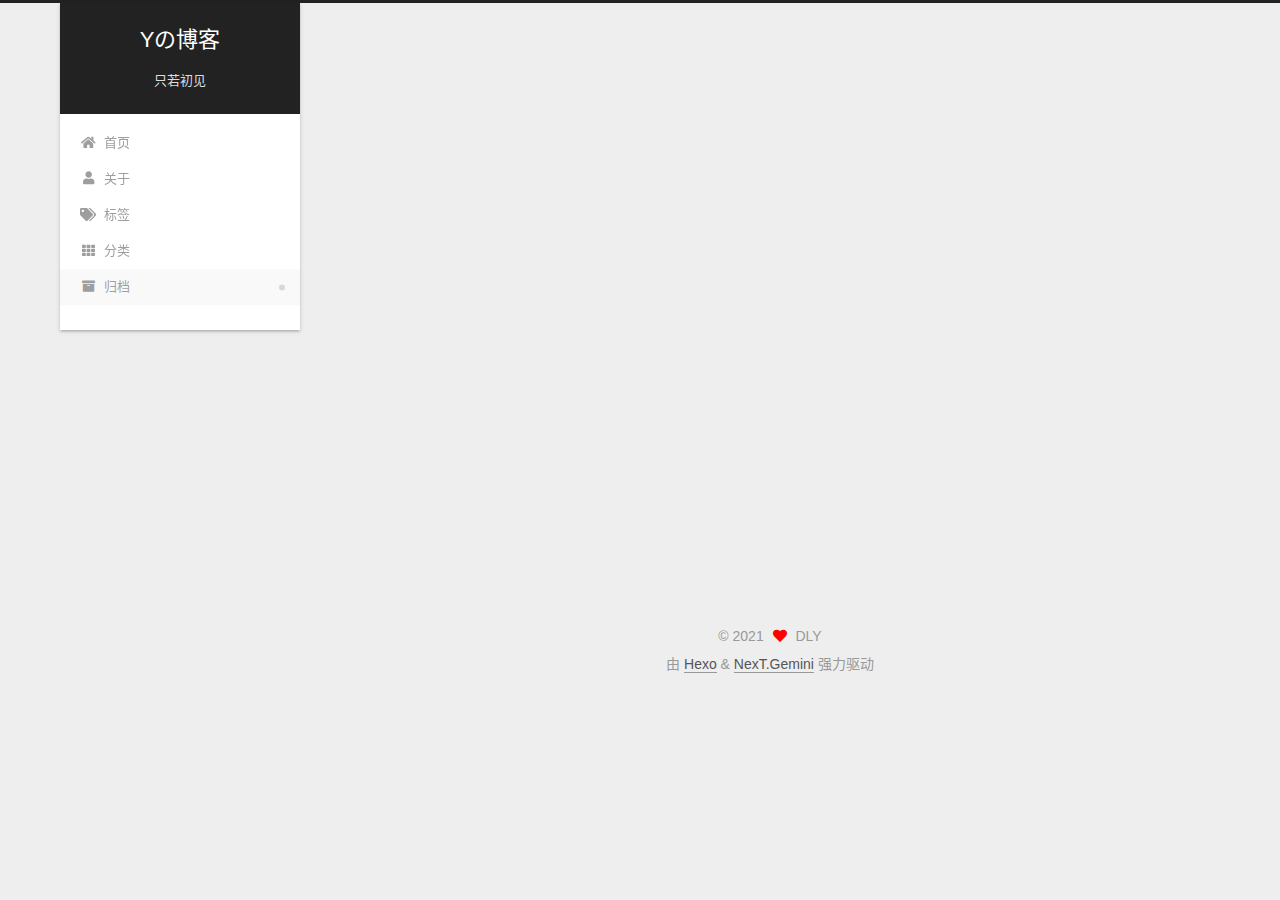
==== commit 892135f5: "Site updated: 2021-08-29 23:19:49" ====
--- a/archives/index.html
+++ b/archives/index.html
@@ -166,13 +166,53 @@
   <div class="post-block">
     <div class="posts-collapse">
       <div class="collection-title">
-        <span class="collection-header">嗯..! 目前共计 3 篇日志。 继续努力。</span>
+        <span class="collection-header">嗯..! 目前共计 5 篇日志。 继续努力。</span>
       </div>
 
       
     <div class="collection-year">
       <span class="collection-header">2021</span>
     </div>
+
+  <article itemscope itemtype="http://schema.org/Article">
+    <header class="post-header">
+
+      <div class="post-meta">
+        <time itemprop="dateCreated"
+              datetime="2021-08-29T21:54:49+08:00"
+              content="2021-08-29">
+          08-29
+        </time>
+      </div>
+
+      <div class="post-title">
+          <a class="post-title-link" href="/2021/08/29/HelloWorld/" itemprop="url">
+            <span itemprop="name">HelloWorld</span>
+          </a>
+      </div>
+
+    </header>
+  </article>
+
+  <article itemscope itemtype="http://schema.org/Article">
+    <header class="post-header">
+
+      <div class="post-meta">
+        <time itemprop="dateCreated"
+              datetime="2021-08-29T21:14:04+08:00"
+              content="2021-08-29">
+          08-29
+        </time>
+      </div>
+
+      <div class="post-title">
+          <a class="post-title-link" href="/2021/08/29/Hexo%E5%8D%9A%E5%AE%A2%E7%9A%84%E5%86%99%E4%BD%9C/" itemprop="url">
+            <span itemprop="name">Hexo博客的写作</span>
+          </a>
+      </div>
+
+    </header>
+  </article>
 
   <article itemscope itemtype="http://schema.org/Article">
     <header class="post-header">
@@ -306,7 +346,7 @@
       <div class="site-state-item site-state-posts">
           <a href="/archives/">
         
-          <span class="site-state-item-count">3</span>
+          <span class="site-state-item-count">5</span>
           <span class="site-state-item-name">日志</span>
         </a>
       </div>
--- a/css/main.css
+++ b/css/main.css
@@ -1196,7 +1196,7 @@
 }
 .links-of-author a::before,
 .links-of-author span.exturl::before {
-  background: #639af6;
+  background: #30db78;
   border-radius: 50%;
   content: ' ';
   display: inline-block;
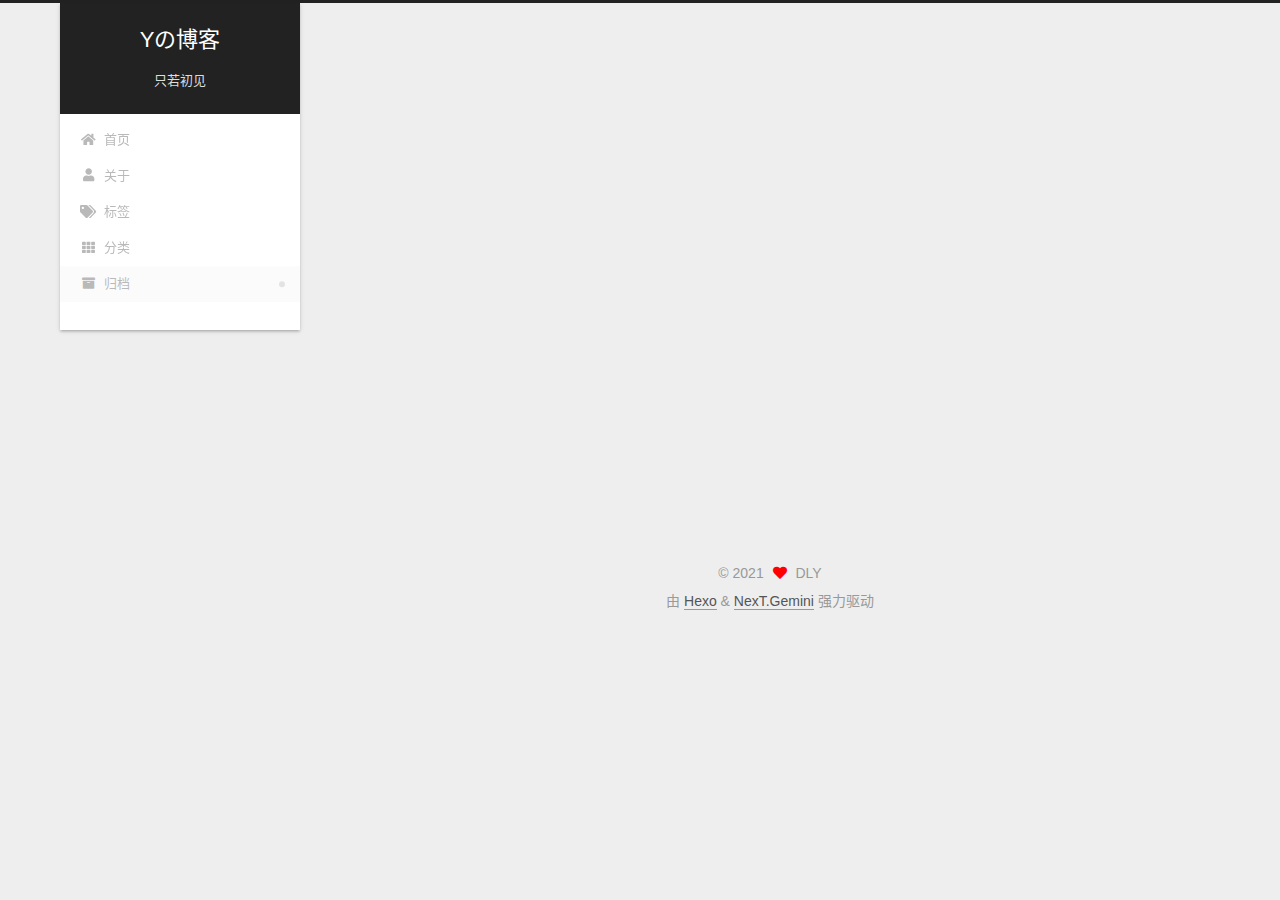
==== commit 5763f847: "Site updated: 2021-08-29 23:45:59" ====
--- a/archives/index.html
+++ b/archives/index.html
@@ -166,7 +166,7 @@
   <div class="post-block">
     <div class="posts-collapse">
       <div class="collection-title">
-        <span class="collection-header">嗯..! 目前共计 5 篇日志。 继续努力。</span>
+        <span class="collection-header">嗯..! 目前共计 4 篇日志。 继续努力。</span>
       </div>
 
       
@@ -179,15 +179,15 @@
 
       <div class="post-meta">
         <time itemprop="dateCreated"
-              datetime="2021-08-29T21:54:49+08:00"
+              datetime="2021-08-29T23:42:29+08:00"
               content="2021-08-29">
           08-29
         </time>
       </div>
 
       <div class="post-title">
-          <a class="post-title-link" href="/2021/08/29/HelloWorld/" itemprop="url">
-            <span itemprop="name">HelloWorld</span>
+          <a class="post-title-link" href="/2021/08/29/HELLOWORLD/" itemprop="url">
+            <span itemprop="name">HELLOWORLD</span>
           </a>
       </div>
 
@@ -228,26 +228,6 @@
       <div class="post-title">
           <a class="post-title-link" href="/2021/08/29/Hexo%E6%90%AD%E5%BB%BA%E5%8D%9A%E5%AE%A2/" itemprop="url">
             <span itemprop="name">Hexo搭建博客</span>
-          </a>
-      </div>
-
-    </header>
-  </article>
-
-  <article itemscope itemtype="http://schema.org/Article">
-    <header class="post-header">
-
-      <div class="post-meta">
-        <time itemprop="dateCreated"
-              datetime="2021-08-29T04:47:25+08:00"
-              content="2021-08-29">
-          08-29
-        </time>
-      </div>
-
-      <div class="post-title">
-          <a class="post-title-link" href="/2021/08/29/post-title-with-whitespace/" itemprop="url">
-            <span itemprop="name">post title with whitespace</span>
           </a>
       </div>
 
@@ -346,7 +326,7 @@
       <div class="site-state-item site-state-posts">
           <a href="/archives/">
         
-          <span class="site-state-item-count">5</span>
+          <span class="site-state-item-count">4</span>
           <span class="site-state-item-name">日志</span>
         </a>
       </div>
--- a/css/main.css
+++ b/css/main.css
@@ -1196,7 +1196,7 @@
 }
 .links-of-author a::before,
 .links-of-author span.exturl::before {
-  background: #30db78;
+  background: #c722be;
   border-radius: 50%;
   content: ' ';
   display: inline-block;
